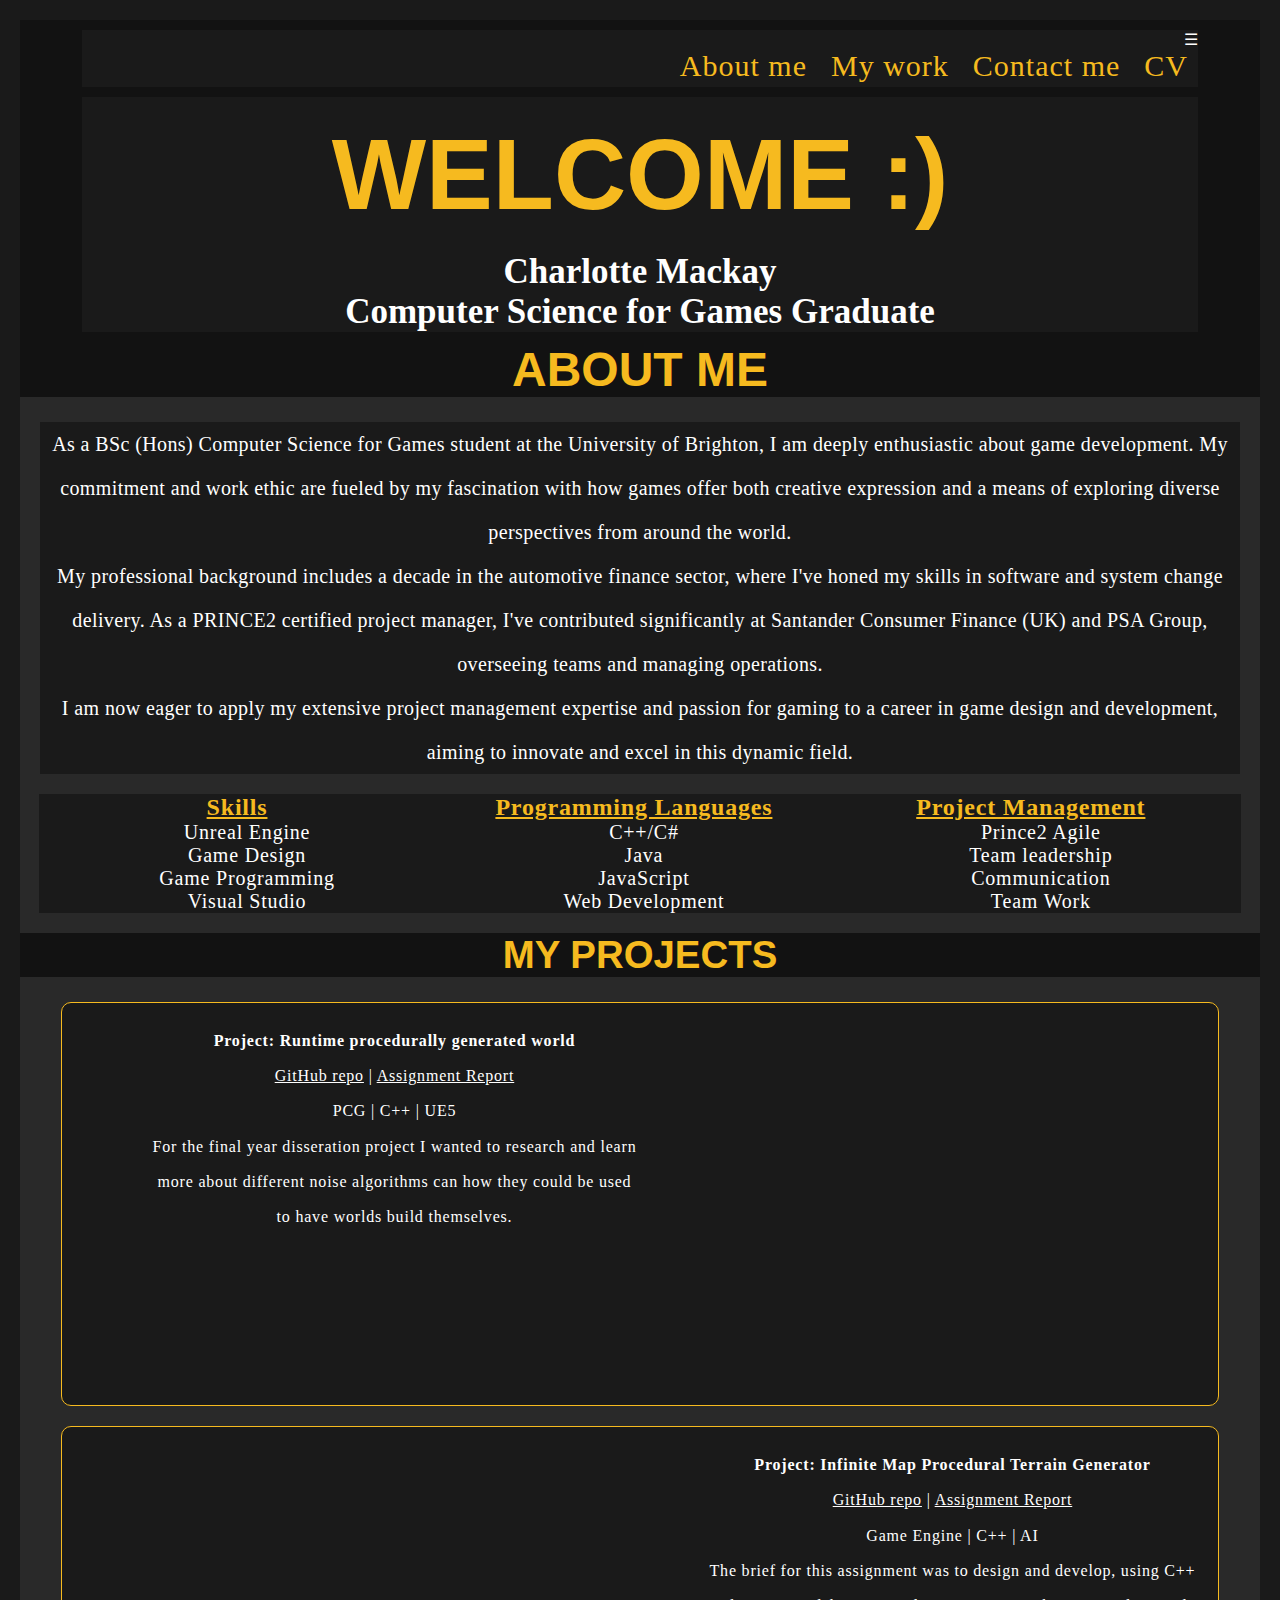
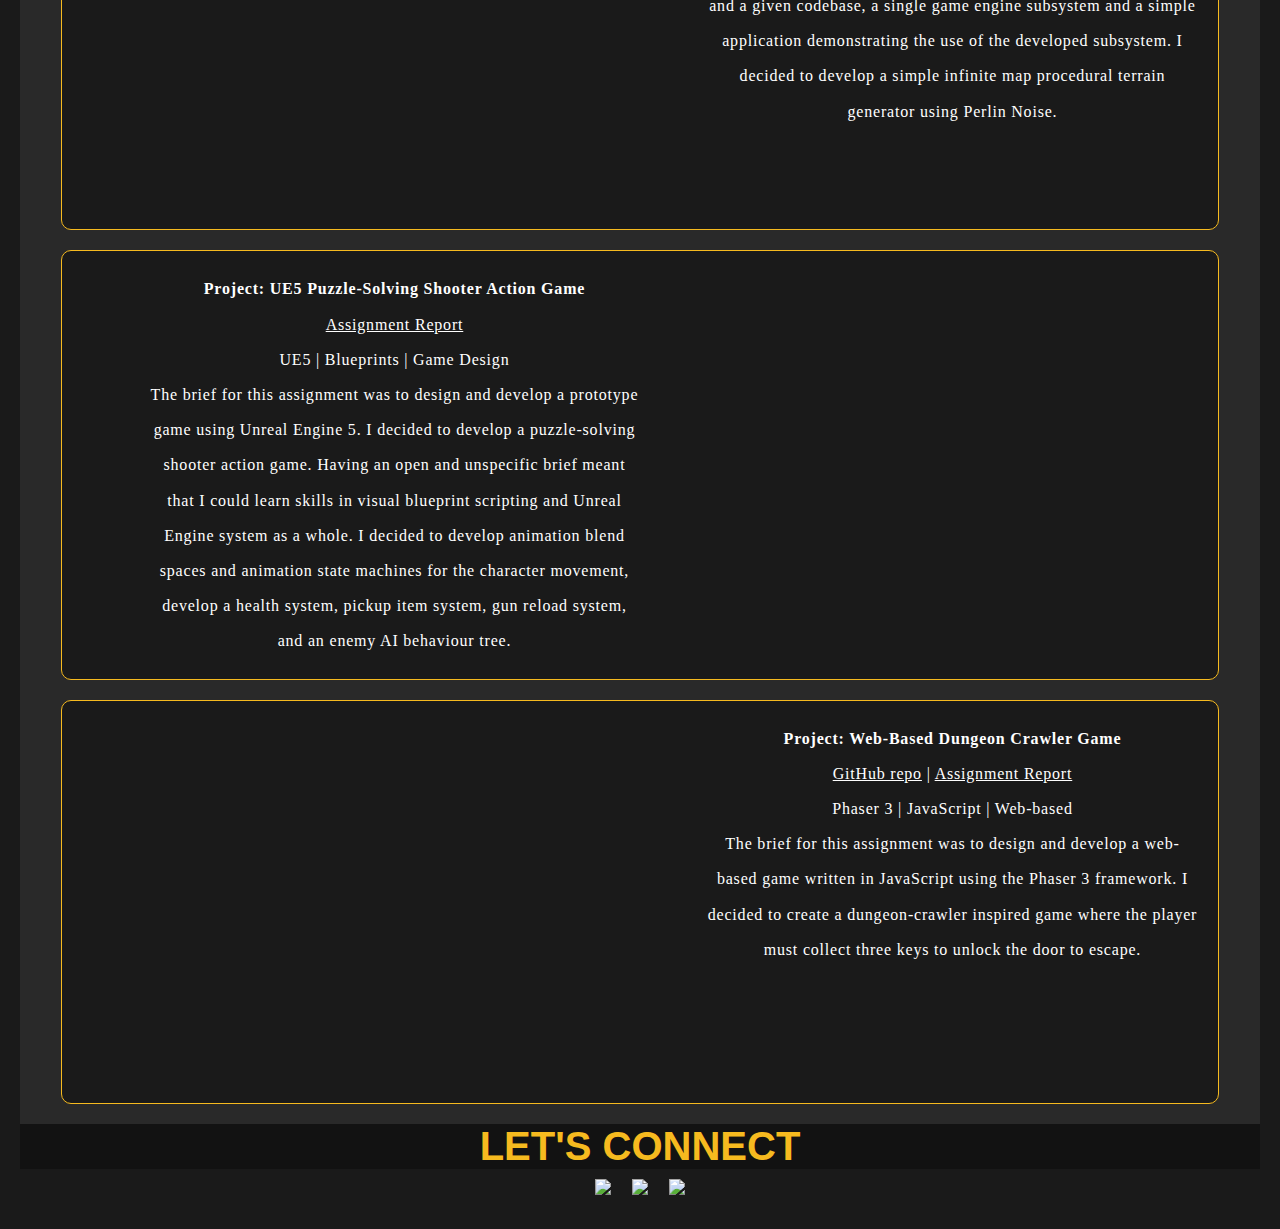
==== index.html @ 86b60d91 "Updated file paths" ====
<!DOCTYPE html>
<html lang="en">
<head>
    <meta charset="UTF-8">
    <link rel="stylesheet" type="text/css" href="style.css">
    <meta http-equiv="X-UA-Compatible" content="IE=edge">
    <meta name="viewport" content="width=device-width, initial-scale=1.0">
    <title>Charlotte Mackay - Game Developer Portfolio</title>
    <link rel="stylesheet" href="https://cdnjs.cloudflare.com/ajax/libs/aos/2.3.4/aos.css">
</head>
<body>
    <div class="container">
        <header>
        
            <nav>
                <div class="menu-toggle">
                    <span>&#9776;</span>
                </div>
                <ul>
                    <li><a href="#about-me">About me</a></li>
                    <li><a href="#my-projects">My work</a></li>
                    <li><a href="#contact-section">Contact me</a></li>
                    <li><a href="Docs/Charlotte Mackay FT.pdf" target="_blank">CV</a></li>

                </ul>
            </nav>
            

            <div class="strapline-container" data-aos="fade-up">
                <h1 class="main-strapline">Welcome :)</h1>
                <h2 class="second-strapline">Charlotte Mackay</h2>
                <h2 class="second-strapline">Computer Science for Games Graduate</h2>
            </div>
        </header>

        <main>
            <!-- Section One -->
            <section id="about-me" class="section-one" data-aos="fade-up">
                <h3 class="section1-title">About me</h3>
                <div class="bio">
                    <p>
                        As a BSc (Hons) Computer Science for Games student at the University of Brighton, I am deeply enthusiastic about game development. My commitment and work ethic are fueled by my fascination with how games offer both creative expression and a means of exploring diverse perspectives from around the world.
                    </p>
                    <p>
                        My professional background includes a decade in the automotive finance sector, where I've honed my skills in software and system change delivery. As a PRINCE2 certified project manager, I've contributed significantly at Santander Consumer Finance (UK) and PSA Group, overseeing teams and managing operations.
                    </p>
                    <p>
                        I am now eager to apply my extensive project management expertise and passion for gaming to a career in game design and development, aiming to innovate and excel in this dynamic field.
                    </p>
                </div>

                <div class="first-container">
                    <div class="left-box">
                        <h3>Skills</h3>
                        <ul>
                            <li>Unreal Engine</li>
                            <li>Game Design</li>
                            <li>Game Programming</li>
                            <li>Visual Studio</li>
                        </ul>
                    </div>
                    <div class="middle-box">
                        <h3>Programming Languages</h3>
                        <ul>
                            <li>C++/C#</li>
                            <li>Java</li>
                            <li>JavaScript</li>
                            <li>Web Development</li>
                        </ul>
                    </div>
                    <div class="right-box">
                        <h3>Project Management</h3>
                        <ul>
                            <li>Prince2 Agile</li>
                            <li>Team leadership</li>
                            <li>Communication</li>
                            <li>Team Work</li>
                        </ul>
                    </div>
                </div>
            </section>

            <!-- Section Two -->
            <section id="my-projects" class="section-two" data-aos="fade-up">
                <h3 class="section2-title">My Projects</h3>

                <div class="container-1">
                    <div class="left-box-pro" data-aos="fade-right">
                        <p>
                            <strong>Project: Runtime procedurally generated world</strong><br>
                            <a href="https://github.com/CharlotteM7/CI601Project" target="_blank">GitHub repo</a> |
                            <a href="https://drive.google.com/file/d/1sfrMn-lDjhmAu4XOi3RuC-xFOFLyRIid/view?usp=sharing" target="_blank">Assignment Report</a>
                        </p>
                        <p> PCG | C++ | UE5</p>
                        <p> For the final year disseration project I wanted to research and learn more about different noise algorithms can how they could be 
                            used to have worlds build themselves. </p>
                        
                    </div>
                    <div class="right-box-pro" data-aos="fade-left">
                        <iframe width="600" height="350"src="https://www.youtube.com/embed/6OUKWoppJMU" frameborder="0"></iframe>
                    </div>
                </div>

                <div class="container-2">
                    <div class="left-box-pro" data-aos="fade-right">
                        <iframe width="600" height="350" src="https://www.youtube.com/embed/BHuCU1LuryE" frameborder="0"></iframe>
                    </div>
                    <div class="right-box-pro" data-aos="fade-left">
                        <p>
                            <strong>Project: Infinite Map Procedural Terrain Generator</strong><br>
                            <a href="https://github.com/CharlotteM7/xcube2d" target="_blank">GitHub repo</a> |
                            <a href="https://drive.google.com/file/d/1u06vtkEo_khp6cDXHvFQEvv1bRonotUG/view?usp=sharing" target="_blank">Assignment Report</a>
                        </p>
                        <p> Game Engine | C++ | AI</p>
                        <p>
                            The brief for this assignment was to design and develop, using C++ and a given codebase, a single game engine subsystem and a simple application demonstrating the use of the developed subsystem. I decided to develop a simple infinite map procedural terrain generator using Perlin Noise.
                        </p>
                        
                    </div>
                </div>

                <div class="container-3">
                    <div class="left-box-pro" data-aos="fade-right">
                        <p>
                            <strong>Project: UE5 Puzzle-Solving Shooter Action Game</strong><br>
                            <a href="https://drive.google.com/file/d/11Hs2zcEDq3pt4_otLtUZRnBJic-jwfBR/view?usp=sharing" target="_blank">Assignment Report</a>
                        </p>
                        <p>UE5 | Blueprints | Game Design</p>
                        <p>
                            The brief for this assignment was to design and develop a prototype game using Unreal Engine 5. I decided to develop a puzzle-solving shooter action game. Having an open and unspecific brief meant that I could learn skills in visual blueprint scripting and Unreal Engine system as a whole. I decided to develop animation blend spaces and animation state machines for the character movement, develop a health system, pickup item system, gun reload system, and an enemy AI behaviour tree.
                        </p>
                        
                    </div>
                    <div class="right-box-pro" data-aos="fade-left">
                        <iframe width="600" height="350" src="https://www.youtube.com/embed/iPR5E-m3djA" frameborder="0"></iframe>
                    </div>
                </div>

                <div class="container-4">
                    <div class="left-box-pro" data-aos="fade-right">
                        <iframe width="600" height="350" src="https://www.youtube.com/embed/gT_P-MYPPyo" frameborder="0"></iframe>
                    </div>
                    <div class="right-box-pro" data-aos="fade-left">
                        <p>
                            <strong>Project: Web-Based Dungeon Crawler Game</strong><br>
                            <a href="https://github.com/CharlotteM7/CI587-PhaserGame" target="_blank">GitHub repo</a> |
                            <a href="https://drive.google.com/file/d/1MnGsq_l9KRzV92pOFVi-_bRwuqJ6jhH3/view?usp=sharing" target="_blank">Assignment Report</a>
                        </p>
                        <p> Phaser 3 | JavaScript | Web-based</p>
                        <p>
                            The brief for this assignment was to design and develop a web-based game written in JavaScript using the Phaser 3 framework. I decided to create a dungeon-crawler inspired game where the player must collect three keys to unlock the door to escape.
                        </p>
                        
                    </div>
                </div>
            </section>
        </main>

        <footer id="contact-section" class="contact-section">
            <h3 class="Contact-title">Let's connect</h3>
            <div class="social-media-div">
                <div class="social-media-icon">
                    <a href="mailto:charlottemackay7@gmail.com"><img src="https://img.icons8.com/dotty/80/000000/email-sign.png"/></a>
                </div>
                <div class="social-media-icon">
                    <a href="https://github.com/CharlotteM7" target="_blank"><img src="https://img.icons8.com/dotty/80/000000/github.png"/></a>
                </div>
                <div class="social-media-icon">
                    <a href="https://www.linkedin.com/in/charlotte-mackay/" target="_blank"><img src="https://img.icons8.com/dotty/80/000000/linkedin.png"/></a>
                </div>
            </div>
        </footer>

        <script src="https://cdnjs.cloudflare.com/ajax/libs/aos/2.3.4/aos.js"></script>
        <script src="script.js"></script>
    </div>
</body>
</html>
---- style.css ----
/* General Styling */
* {
  margin: 0px;
  padding: 0px;
  max-width: 100%;
  overflow-x: hidden;
  scroll-behavior: smooth;
  background-color: #1a1a1a;
  color: #ffffff; /* White text color */
  font-family: "Vesper Libre", serif;
}

body {
  background-color: #1a1a1a;
  color: #ffffff;
  font-family: "Vesper Libre", serif;
  padding: 20px; /* Add padding around the edges */
  display: flex;
  justify-content: center;
}

.container {
  max-width: 1600px;
  margin: 0 auto;
}
/* Header section */
header {
  width: 100vw;
  height: auto;
  background-color: #121212;
}

nav {
  width: 90%;
  margin: 10px auto;
  text-align: right;
}

nav ul li {
  display: inline-block;
}

nav ul li a {
  text-decoration: none;
  color: #F6BA1F;
  font-size: 30px;
  margin: 0px 10px;
  letter-spacing: 1px;
}

nav ul li a:hover {
  text-decoration: underline;
  transition: color 0.3s ease;
  color: #f6ba1f;
}


/* Strapline section */
.strapline-container {
  width: 90%;
  height: auto;
  margin: 10px auto;
  text-align: center;
}

.main-strapline {
  color: #f6ba1f;
  font-size: 100px;
  text-transform: uppercase;
  margin: 20px 0px;
  font-family: "Poppins", sans-serif;
}

.second-strapline {
  color: #ffffff;
  font-size: 35px;
}

.section1-title {
  text-align: center;
  font-family: "Poppins", sans-serif;
  text-transform: uppercase;
  font-size: 240%;
  margin-bottom: 25px;
  background-color: #121212;
  color: #f6ba1f;
}

/* Bio section */
.section-one {
  width: 100vw;
  height: auto;
  font-size: 20px;
  background-color: #292929; /* Dark bio section background color */
  color: #ffffff; /* White text color */
}

.first-container {
  width: 97%;
  margin: 20px auto;
  display: flex;
  flex-direction: row;
  height: auto;
}

.bio {
  text-align: center;
  font-weight: normal;
  line-height: 220%;
  letter-spacing: 0.4px;
  margin: 20px;
  height: auto;
}

.left-box, .middle-box, .right-box {
  width: 31%; 
  margin: 0 1%; 
  text-align: center;
  font-weight: normal;
  letter-spacing: 0.8px;
  box-sizing: border-box; 
}

.left-box h3,
.middle-box h3,
.right-box h3 {
  text-decoration: underline;
  font-weight: bold;
  color: #F6BA1F;
  font-size: larger;
}

.left-box ul,
.middle-box ul,
.right-box ul {
  list-style-type: disc;
  margin-left: 1em;
  line-height: normal; 
}

/* Projects section */
.section-two {
  width: 100vw;
  height: auto;
  background-color: #292929; /* Dark bio section background color */
  color: #ffffff; /* White text color */
}

.section2-title {
  text-align: center;
  font-family: "Poppins", sans-serif;
  text-transform: uppercase;
  font-size: 240%;
  margin-bottom: 25px;
  background-color: #121212;
  color: #f6ba1f;
}

.section2-intro {
  text-align: center;
  font-weight: normal;
  line-height: 120%;
  letter-spacing: 0.8px;
  margin: 20px;
}

.container-1,
.container-2,
.container-3,
.container-4 {
  width: 90%;
  margin: 20px auto;
  display: flex;
  flex-direction: row;
  padding: 20px; 
  border: 1px solid #f6ba1f;
  border-radius: 10px; 
  background-color: #1a1a1a; 
}

.left-box-pro {
  width: 45%;
  margin-left: 6%;
  text-align: center;
  line-height: 220%;
  font-weight: normal;
  letter-spacing: 0.8px;
}

.right-box-pro {
  width: 45%;
  margin-left: 6%;
  text-align: center;
  line-height: 220%;
  font-weight: normal;
  letter-spacing: 0.8px;
}

/* Contact section */
.contact-section {
  height: auto;
  width: 100vw;
  text-align: center;
  justify-content: center;
}

.Contact-title {
  font-family: "Poppins", sans-serif;
  text-transform: uppercase;
  font-size: 250%;
  background-color: #121212;
  color: #f6ba1f;
}

.social-media-div {
  display: flex;
  flex-direction: row;
  justify-content: center;
  text-align: center;
  width: 40vw;
  margin: 10px auto;
}

.social-media-icon {
  margin: 0 10.5px;
}

@media screen and (max-width: 600px) {
  header {
      height: 40vh;
  }
  
  h1 {
      display: none;
  }
}

@media screen and (max-width: 950px) {   
  h3.second-strapline {
      display: none;
  }
}

@media screen and (max-width: 768px) {
  nav ul {
      display: none;
      flex-direction: column;
      width: 100%;
      text-align: center;
  }
  nav ul.active {
      display: flex;
  }
  .menu-toggle {
      display: block;
  }
  .container-1, .container-2, .container-3, .container-4 {
      flex-direction: column;
      align-items: center;
  }
  .left-box-pro, .right-box-pro {
      width: 100%;
      margin: 10px 0;
  }
}
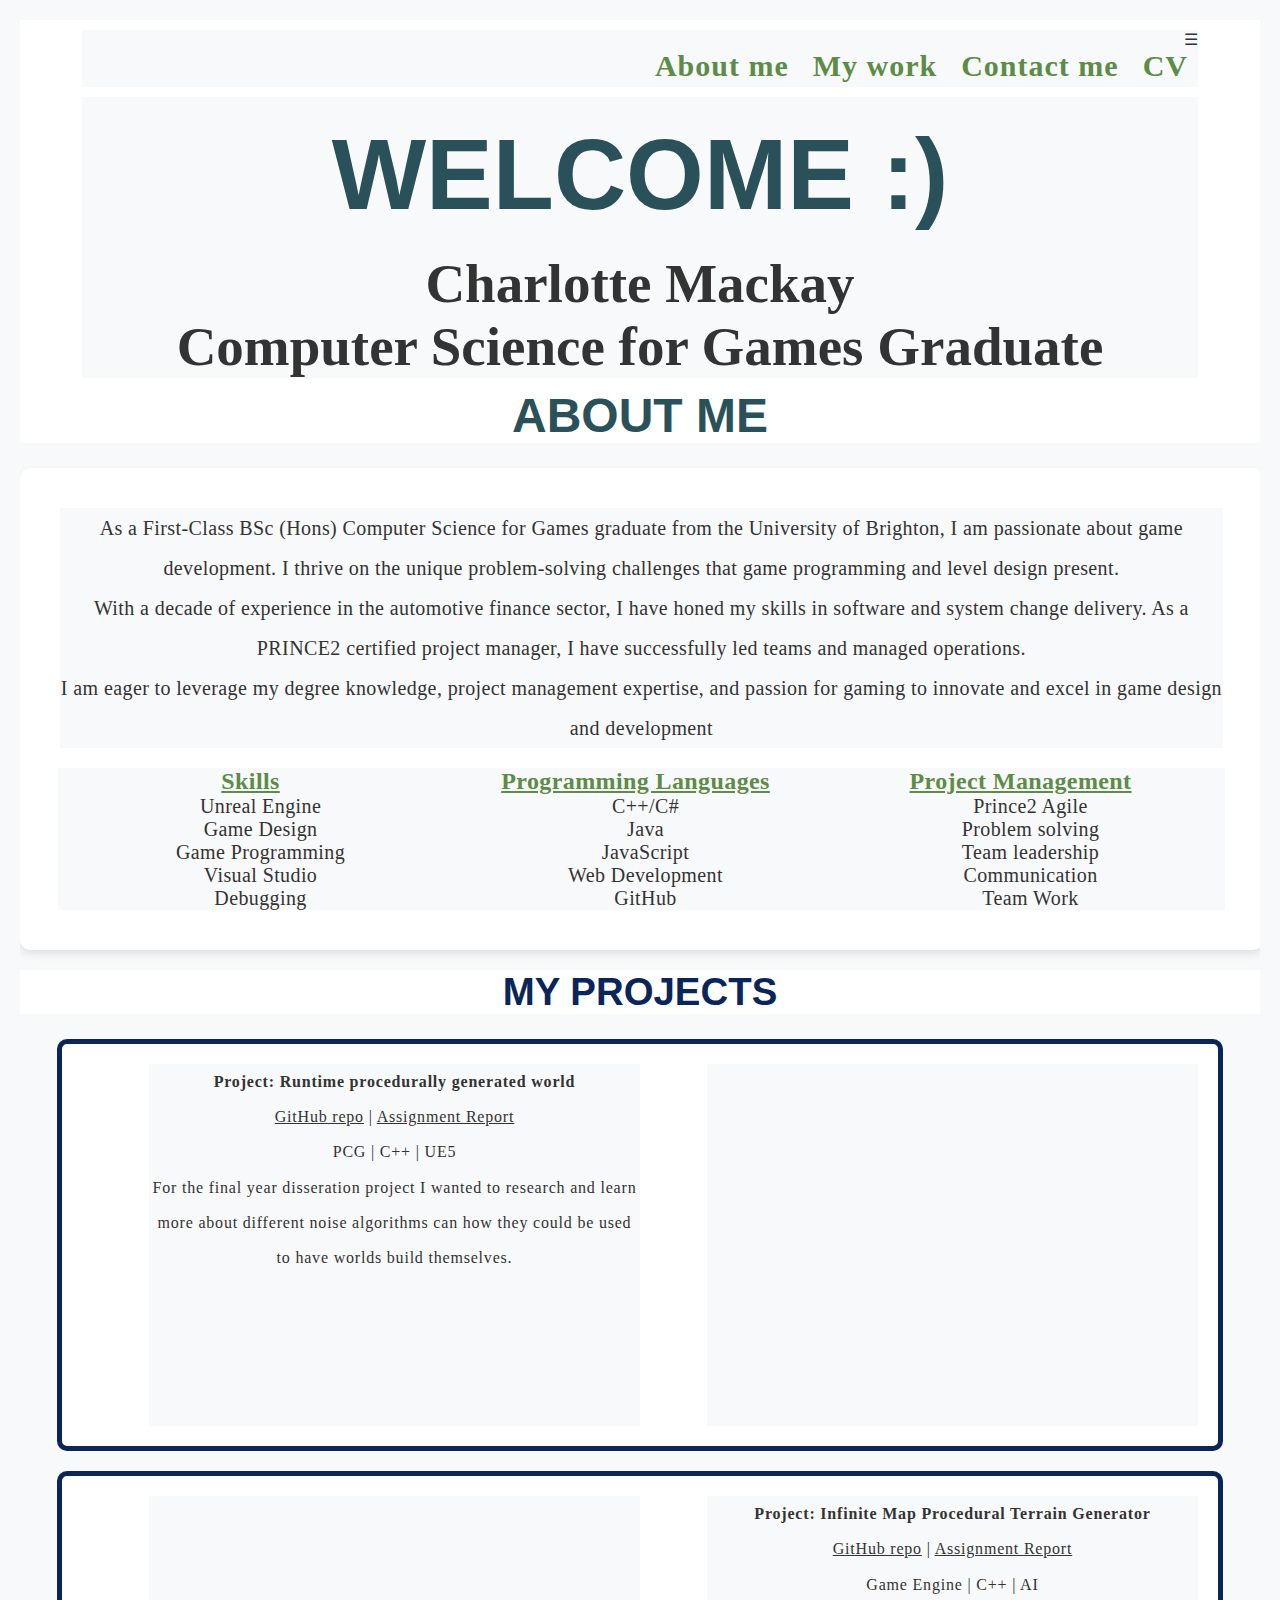
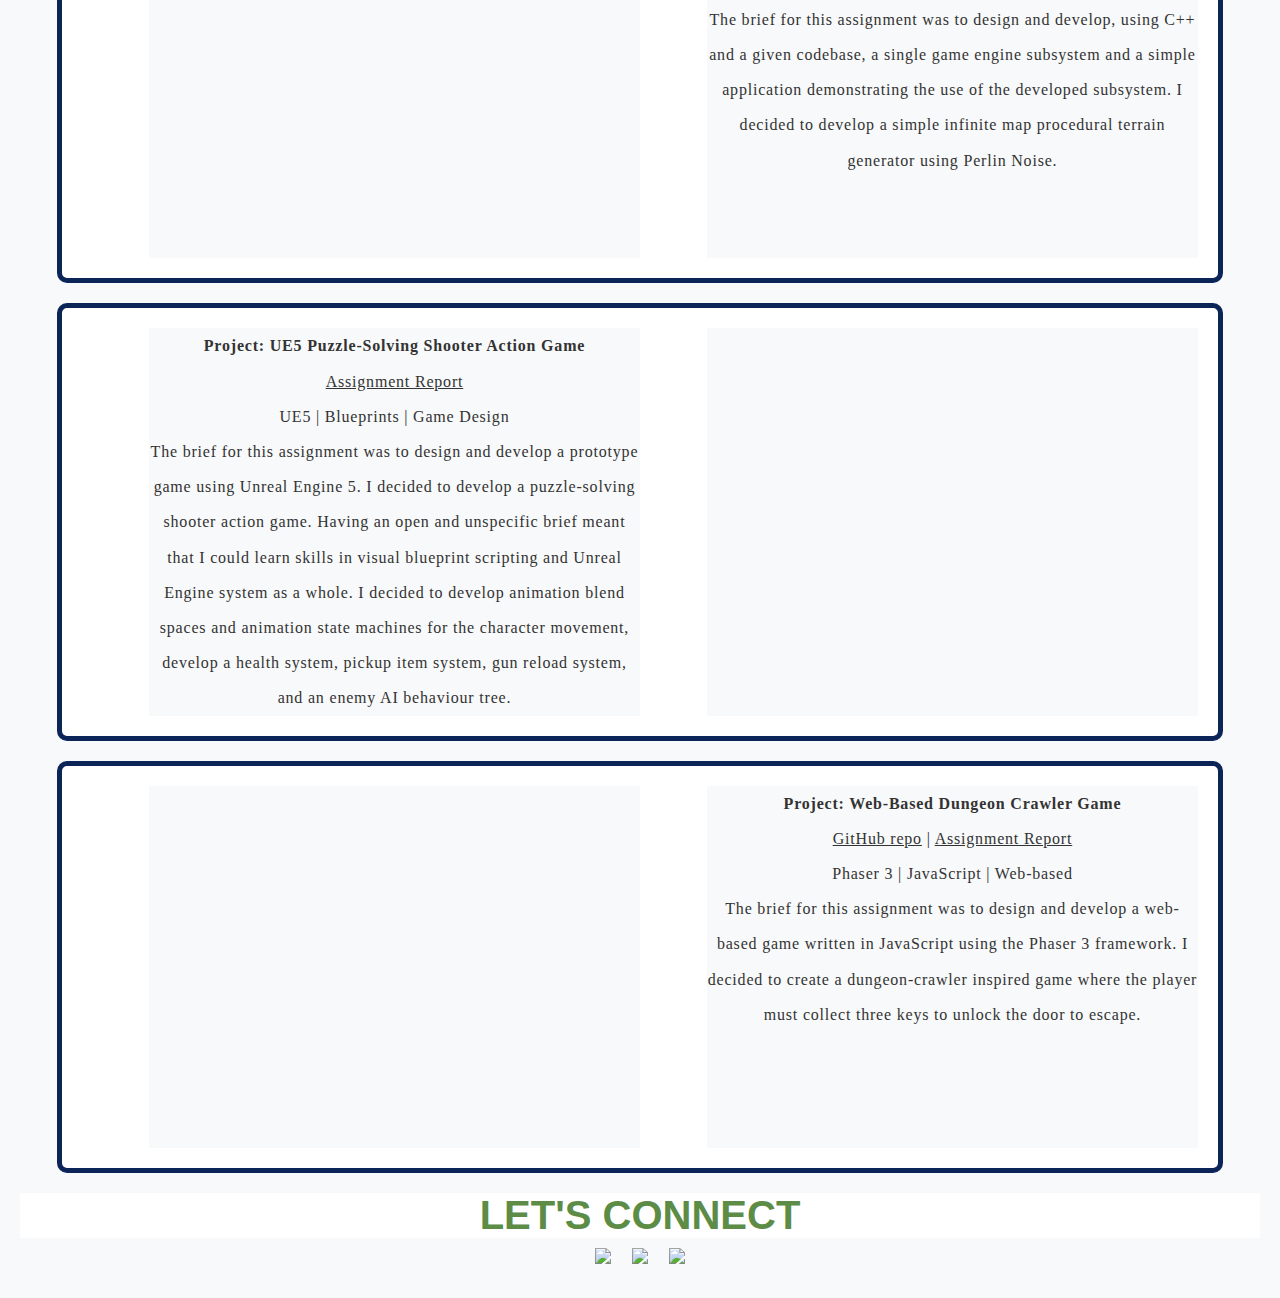
==== commit 9499e8ed: "Style/colour changes" ====
--- a/index.html
+++ b/index.html
@@ -20,7 +20,7 @@
                     <li><a href="#about-me">About me</a></li>
                     <li><a href="#my-projects">My work</a></li>
                     <li><a href="#contact-section">Contact me</a></li>
-                    <li><a href="Docs/Charlotte Mackay FT.pdf" target="_blank">CV</a></li>
+                    <li><a href="Portfolio/Docs/Charlotte Mackay FT.pdf" target="_blank">CV</a></li>
 
                 </ul>
             </nav>
@@ -37,15 +37,16 @@
             <!-- Section One -->
             <section id="about-me" class="section-one" data-aos="fade-up">
                 <h3 class="section1-title">About me</h3>
+                <div class = "bio-container"> 
                 <div class="bio">
                     <p>
-                        As a BSc (Hons) Computer Science for Games student at the University of Brighton, I am deeply enthusiastic about game development. My commitment and work ethic are fueled by my fascination with how games offer both creative expression and a means of exploring diverse perspectives from around the world.
+                        As a First-Class BSc (Hons) Computer Science for Games graduate from the University of Brighton, I am passionate about game development. I thrive on the unique problem-solving challenges that game programming and level design present.
                     </p>
                     <p>
-                        My professional background includes a decade in the automotive finance sector, where I've honed my skills in software and system change delivery. As a PRINCE2 certified project manager, I've contributed significantly at Santander Consumer Finance (UK) and PSA Group, overseeing teams and managing operations.
+                        With a decade of experience in the automotive finance sector, I have honed my skills in software and system change delivery. As a PRINCE2 certified project manager, I have successfully led teams and managed operations.
                     </p>
                     <p>
-                        I am now eager to apply my extensive project management expertise and passion for gaming to a career in game design and development, aiming to innovate and excel in this dynamic field.
+                        I am eager to leverage my degree knowledge, project management expertise, and passion for gaming to innovate and excel in game design and development
                     </p>
                 </div>
 
@@ -57,6 +58,7 @@
                             <li>Game Design</li>
                             <li>Game Programming</li>
                             <li>Visual Studio</li>
+                            <li>Debugging</li>
                         </ul>
                     </div>
                     <div class="middle-box">
@@ -66,18 +68,22 @@
                             <li>Java</li>
                             <li>JavaScript</li>
                             <li>Web Development</li>
+                            <li>GitHub</li>
                         </ul>
                     </div>
                     <div class="right-box">
                         <h3>Project Management</h3>
                         <ul>
                             <li>Prince2 Agile</li>
+                            <li>Problem solving</li>
                             <li>Team leadership</li>
                             <li>Communication</li>
                             <li>Team Work</li>
+
                         </ul>
                     </div>
                 </div>
+            </div>
             </section>
 
             <!-- Section Two -->
--- a/style.css
+++ b/style.css
@@ -5,16 +5,16 @@
   max-width: 100%;
   overflow-x: hidden;
   scroll-behavior: smooth;
-  background-color: #1a1a1a;
-  color: #ffffff; /* White text color */
+  background-color: #f8f9fa; 
+  color: #333; 
   font-family: "Vesper Libre", serif;
 }
 
 body {
-  background-color: #1a1a1a;
-  color: #ffffff;
+  background-color: #f8f9fa;
+  color: #333;
   font-family: "Vesper Libre", serif;
-  padding: 20px; /* Add padding around the edges */
+  padding: 20px; 
   display: flex;
   justify-content: center;
 }
@@ -23,11 +23,12 @@
   max-width: 1600px;
   margin: 0 auto;
 }
+
 /* Header section */
 header {
   width: 100vw;
   height: auto;
-  background-color: #121212;
+  background-color: #ffffff;
 }
 
 nav {
@@ -42,8 +43,9 @@
 
 nav ul li a {
   text-decoration: none;
-  color: #F6BA1F;
+  color: #5C8C46; 
   font-size: 30px;
+  font-weight: bold;
   margin: 0px 10px;
   letter-spacing: 1px;
 }
@@ -51,9 +53,8 @@
 nav ul li a:hover {
   text-decoration: underline;
   transition: color 0.3s ease;
-  color: #f6ba1f;
-}
-
+  color: #2A5159;
+}
 
 /* Strapline section */
 .strapline-container {
@@ -64,7 +65,7 @@
 }
 
 .main-strapline {
-  color: #f6ba1f;
+  color: #2A5159; 
   font-size: 100px;
   text-transform: uppercase;
   margin: 20px 0px;
@@ -72,8 +73,8 @@
 }
 
 .second-strapline {
-  color: #ffffff;
-  font-size: 35px;
+  color: #333; 
+  font-size: 55px;
 }
 
 .section1-title {
@@ -82,17 +83,27 @@
   text-transform: uppercase;
   font-size: 240%;
   margin-bottom: 25px;
-  background-color: #121212;
-  color: #f6ba1f;
+  background-color: #ffffff;
+  color: #2A5159; 
 }
 
 /* Bio section */
+
+.bio-container {
+  width: 97%; 
+  margin: 20px auto;
+  padding: 20px;
+  background-color: #ffffff; 
+  box-shadow: 0px 4px 8px rgba(0, 0, 0, 0.1); 
+  border-radius: 10px; 
+}
+
 .section-one {
   width: 100vw;
   height: auto;
   font-size: 20px;
-  background-color: #292929; /* Dark bio section background color */
-  color: #ffffff; /* White text color */
+  background-color: #f8f9fa; 
+  color: #2A2A2A; 
 }
 
 .first-container {
@@ -105,8 +116,8 @@
 
 .bio {
   text-align: center;
-  font-weight: normal;
-  line-height: 220%;
+  font-weight: 545px;
+  line-height: 200%;
   letter-spacing: 0.4px;
   margin: 20px;
   height: auto;
@@ -116,8 +127,8 @@
   width: 31%; 
   margin: 0 1%; 
   text-align: center;
-  font-weight: normal;
-  letter-spacing: 0.8px;
+  font-weight: 500;
+  letter-spacing: 0.4px;
   box-sizing: border-box; 
 }
 
@@ -126,7 +137,7 @@
 .right-box h3 {
   text-decoration: underline;
   font-weight: bold;
-  color: #F6BA1F;
+  color: #5C8C46;
   font-size: larger;
 }
 
@@ -142,8 +153,8 @@
 .section-two {
   width: 100vw;
   height: auto;
-  background-color: #292929; /* Dark bio section background color */
-  color: #ffffff; /* White text color */
+  background-color: #f8f9fa; 
+  color: #2A2A2A; 
 }
 
 .section2-title {
@@ -152,16 +163,9 @@
   text-transform: uppercase;
   font-size: 240%;
   margin-bottom: 25px;
-  background-color: #121212;
-  color: #f6ba1f;
-}
-
-.section2-intro {
-  text-align: center;
-  font-weight: normal;
-  line-height: 120%;
-  letter-spacing: 0.8px;
-  margin: 20px;
+  background-color: #ffffff;
+  color: #0B2559; 
+ 
 }
 
 .container-1,
@@ -173,9 +177,9 @@
   display: flex;
   flex-direction: row;
   padding: 20px; 
-  border: 1px solid #f6ba1f;
+  border: 5px solid #0B2559; 
   border-radius: 10px; 
-  background-color: #1a1a1a; 
+  background-color: #ffffff; 
 }
 
 .left-box-pro {
@@ -208,8 +212,8 @@
   font-family: "Poppins", sans-serif;
   text-transform: uppercase;
   font-size: 250%;
-  background-color: #121212;
-  color: #f6ba1f;
+  background-color: #ffffff;
+  color:#5C8C46;
 }
 
 .social-media-div {
@@ -263,4 +267,3 @@
       margin: 10px 0;
   }
 }
-
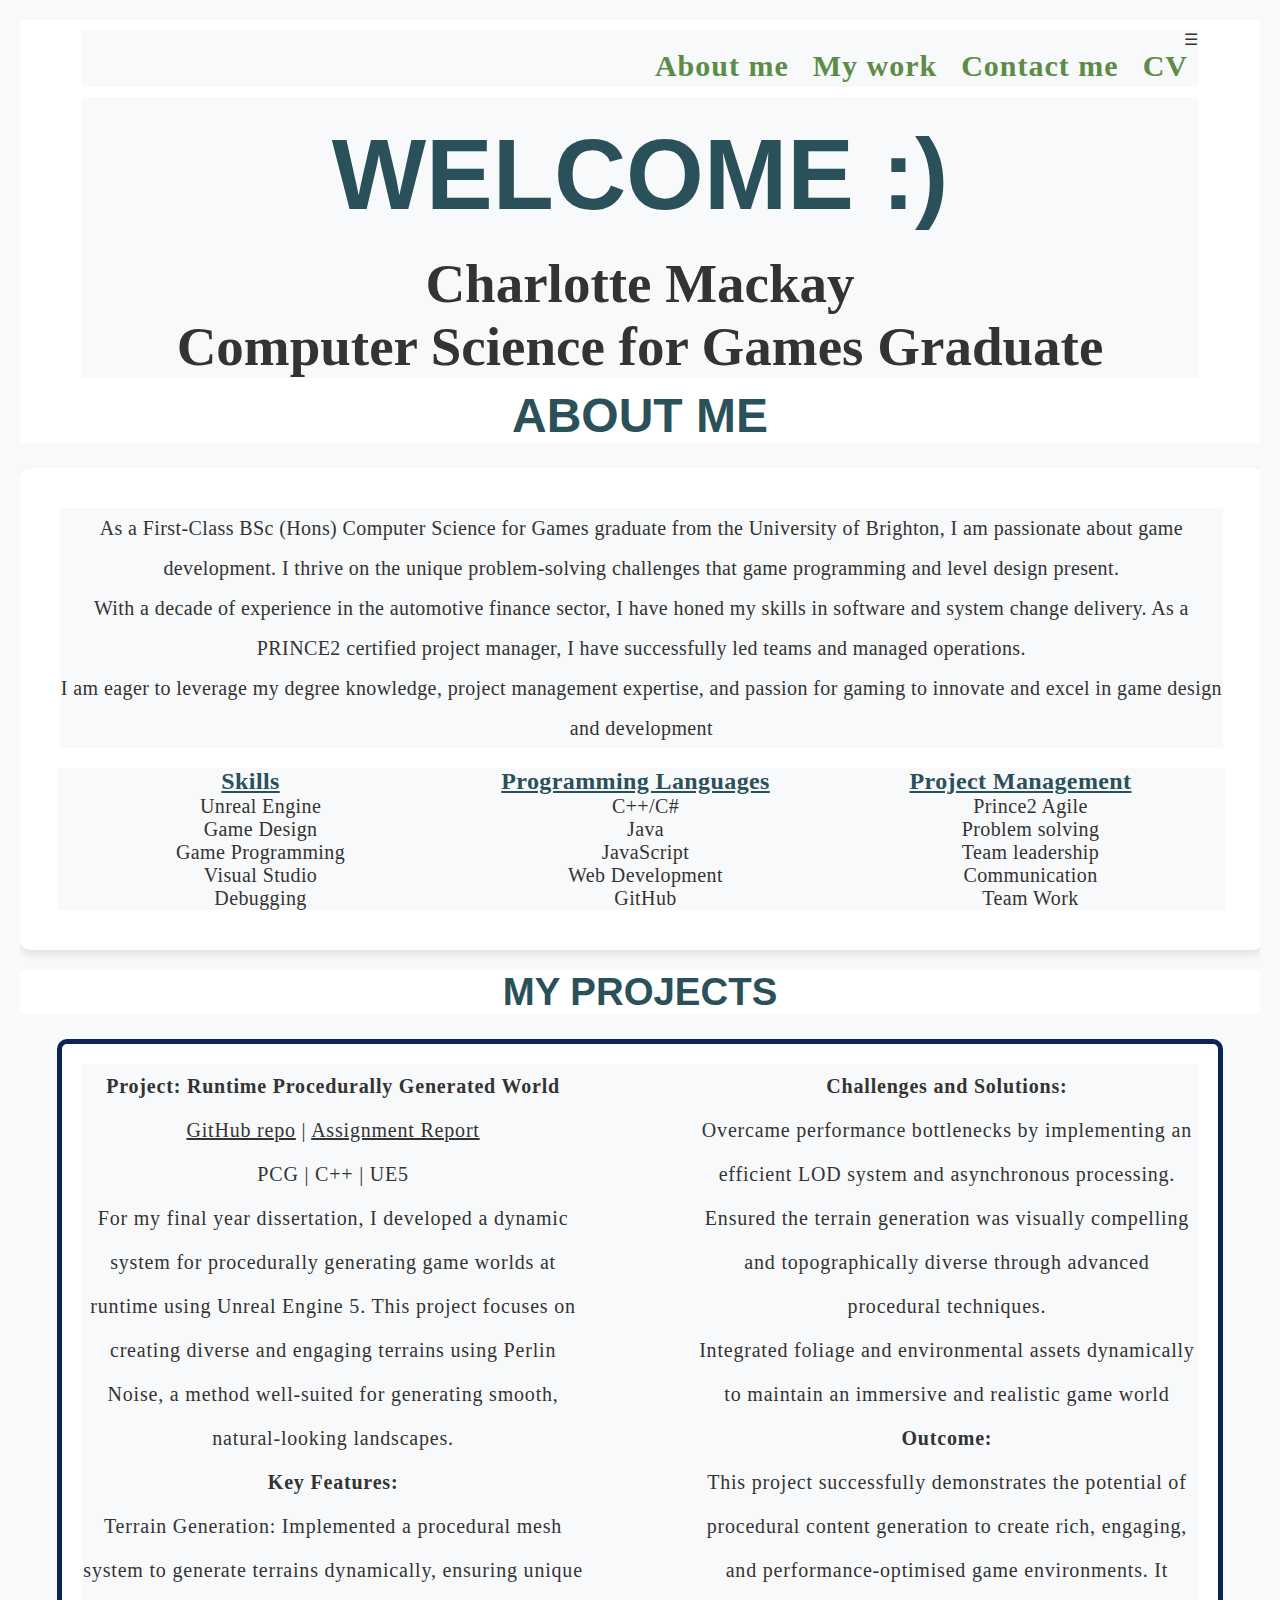
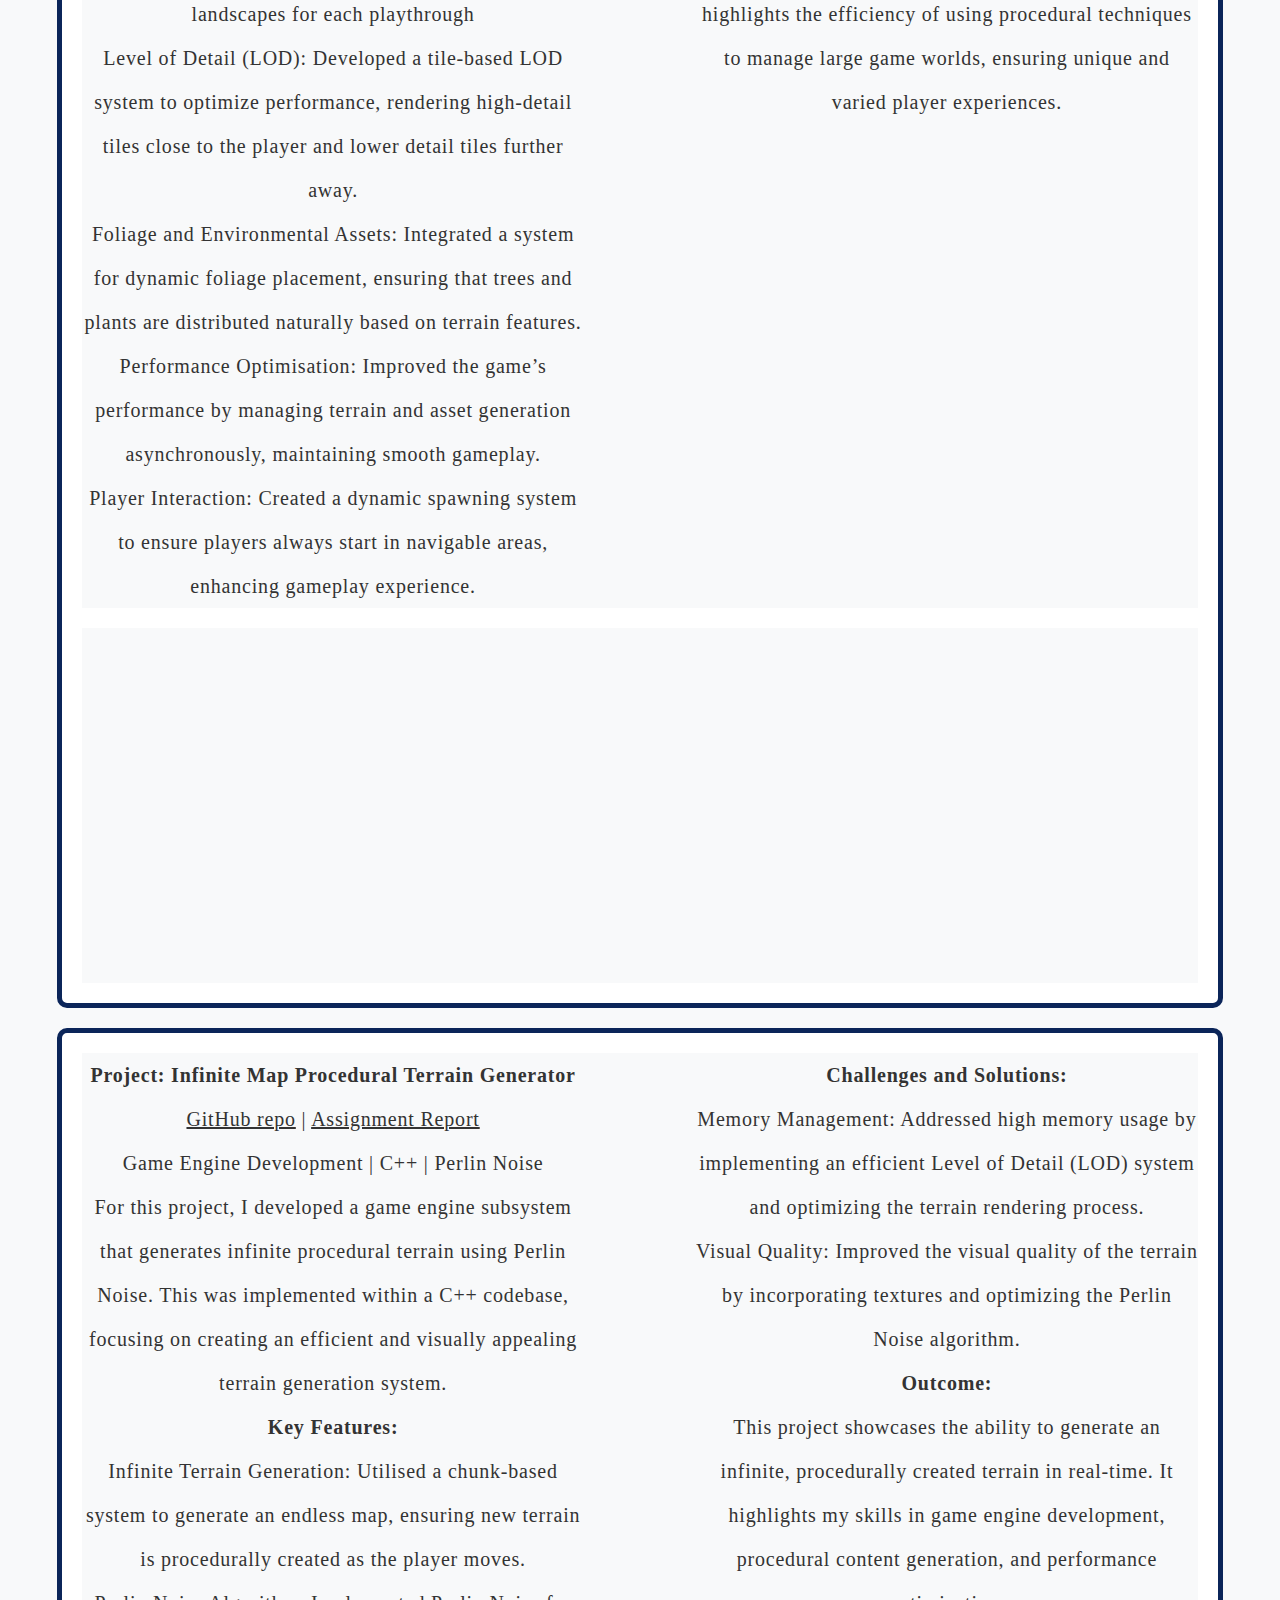
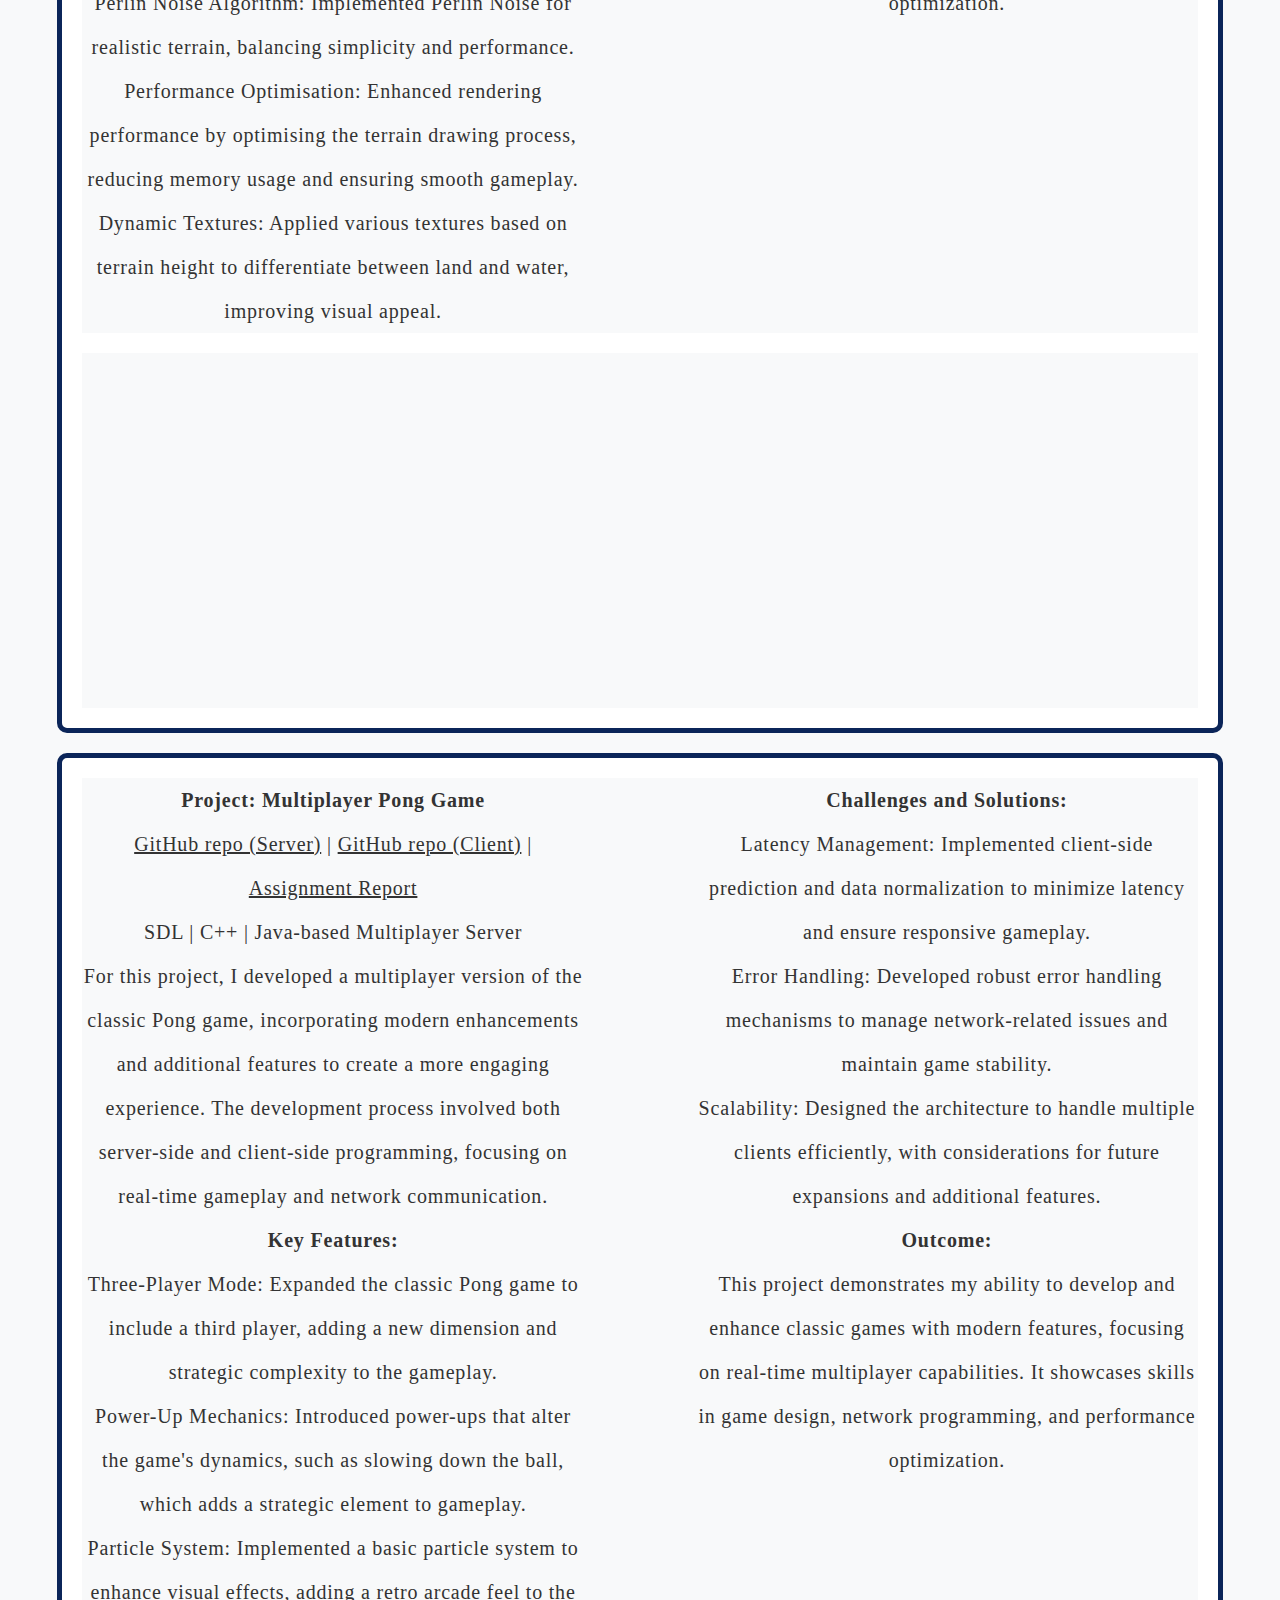
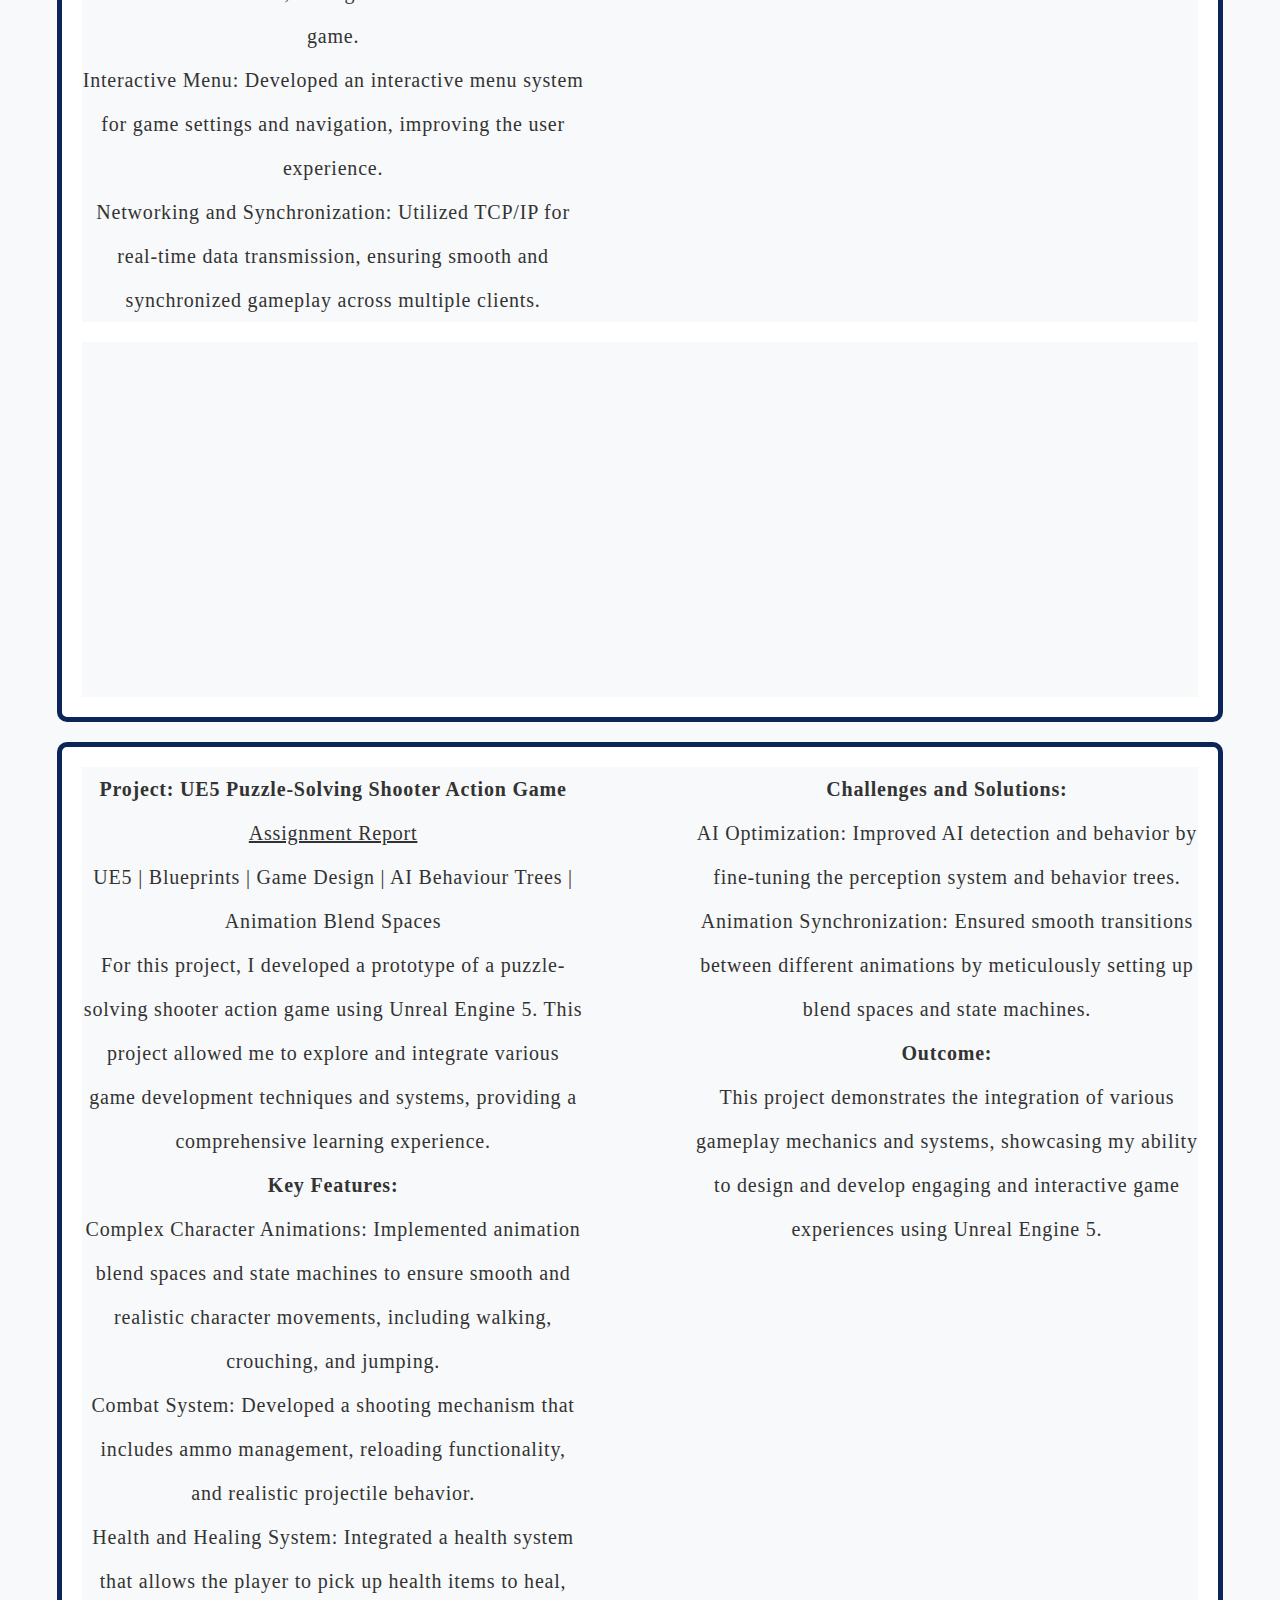
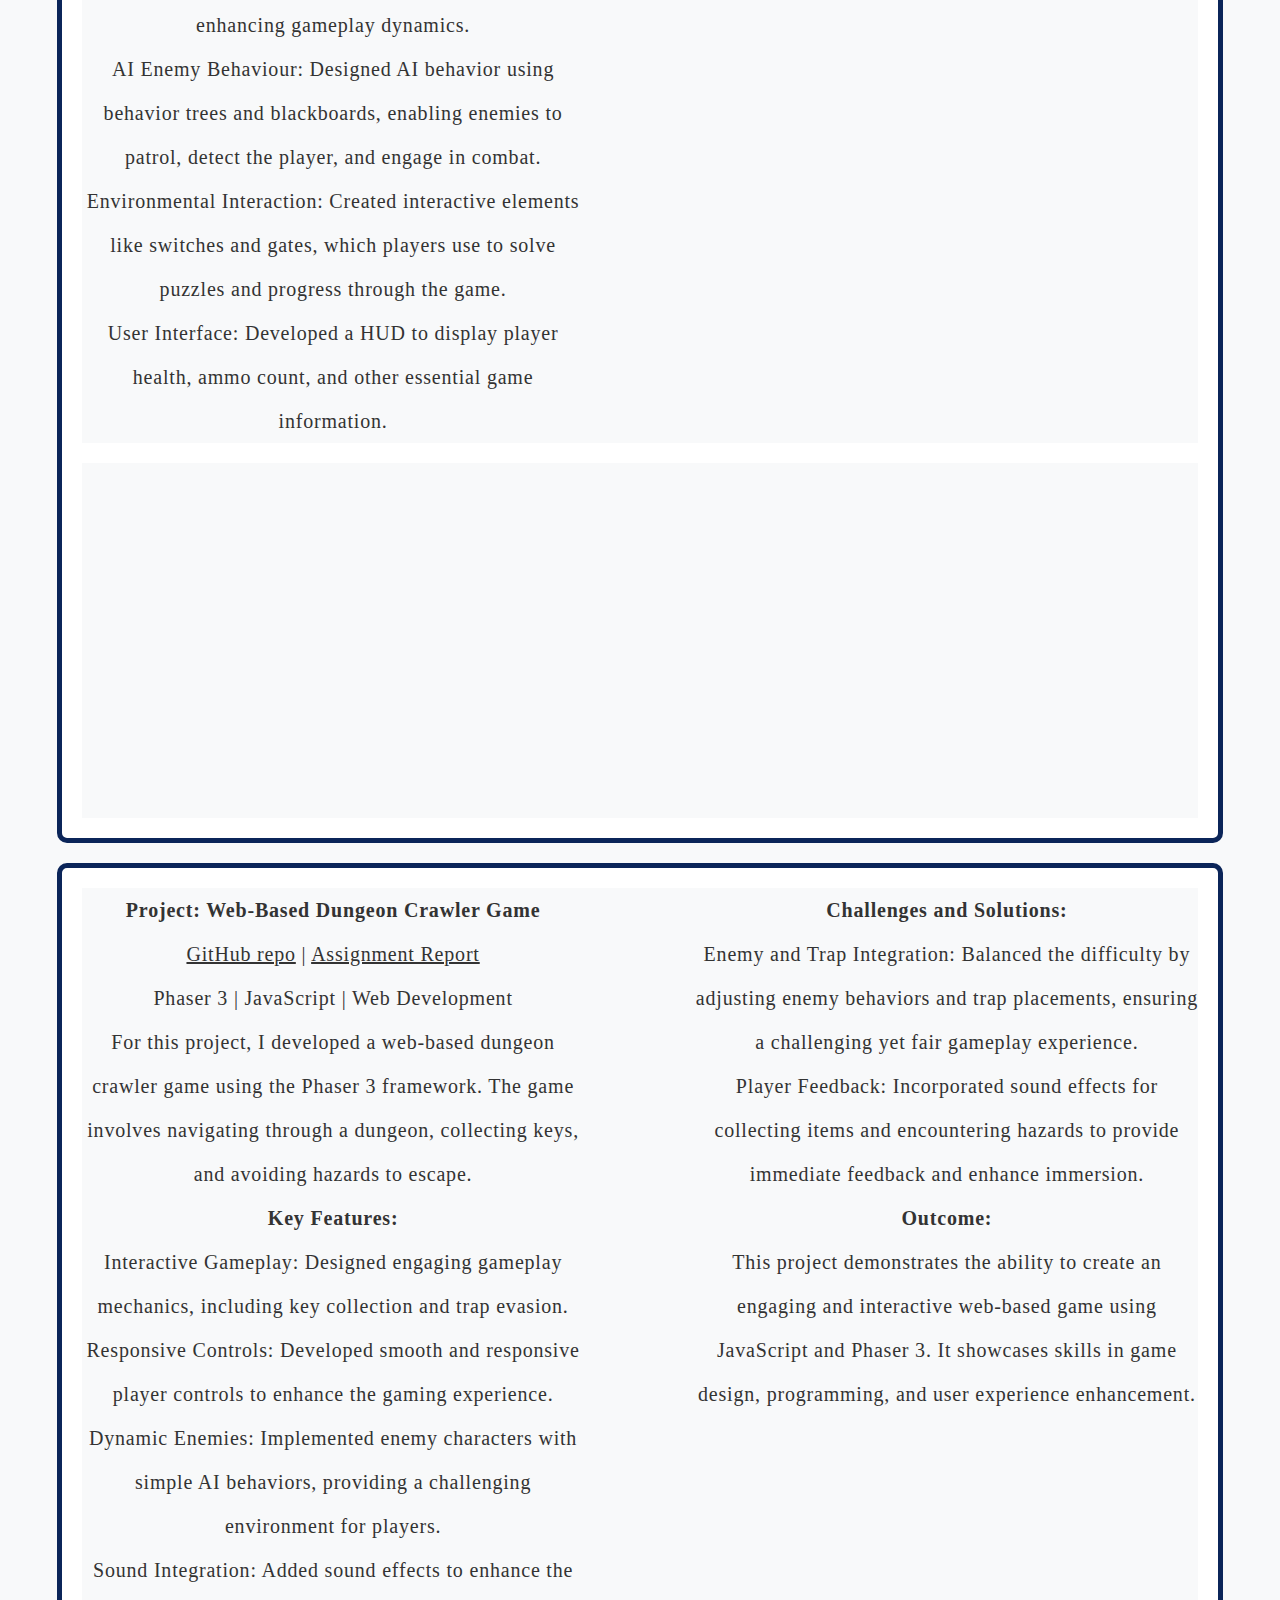
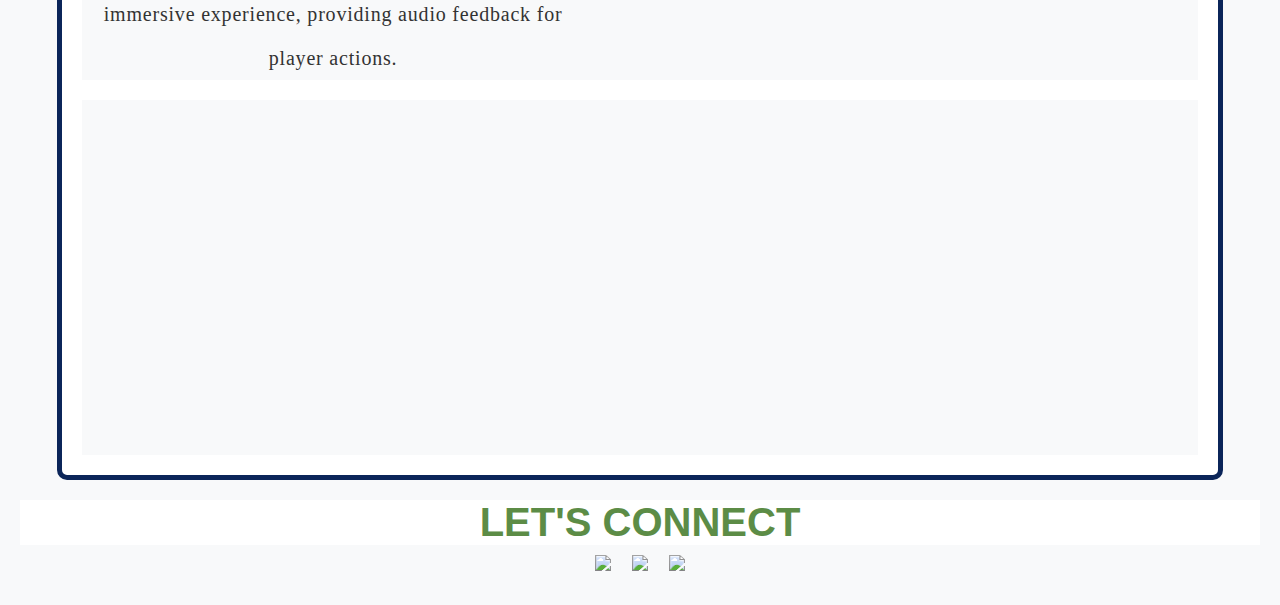
==== commit d3667f91: "project updates" ====
--- a/index.html
+++ b/index.html
@@ -86,80 +86,192 @@
             </div>
             </section>
 
-            <!-- Section Two -->
-            <section id="my-projects" class="section-two" data-aos="fade-up">
-                <h3 class="section2-title">My Projects</h3>
-
-                <div class="container-1">
-                    <div class="left-box-pro" data-aos="fade-right">
-                        <p>
-                            <strong>Project: Runtime procedurally generated world</strong><br>
-                            <a href="https://github.com/CharlotteM7/CI601Project" target="_blank">GitHub repo</a> |
-                            <a href="https://drive.google.com/file/d/1sfrMn-lDjhmAu4XOi3RuC-xFOFLyRIid/view?usp=sharing" target="_blank">Assignment Report</a>
-                        </p>
-                        <p> PCG | C++ | UE5</p>
-                        <p> For the final year disseration project I wanted to research and learn more about different noise algorithms can how they could be 
-                            used to have worlds build themselves. </p>
-                        
-                    </div>
-                    <div class="right-box-pro" data-aos="fade-left">
-                        <iframe width="600" height="350"src="https://www.youtube.com/embed/6OUKWoppJMU" frameborder="0"></iframe>
-                    </div>
-                </div>
-
-                <div class="container-2">
-                    <div class="left-box-pro" data-aos="fade-right">
-                        <iframe width="600" height="350" src="https://www.youtube.com/embed/BHuCU1LuryE" frameborder="0"></iframe>
-                    </div>
-                    <div class="right-box-pro" data-aos="fade-left">
-                        <p>
-                            <strong>Project: Infinite Map Procedural Terrain Generator</strong><br>
-                            <a href="https://github.com/CharlotteM7/xcube2d" target="_blank">GitHub repo</a> |
-                            <a href="https://drive.google.com/file/d/1u06vtkEo_khp6cDXHvFQEvv1bRonotUG/view?usp=sharing" target="_blank">Assignment Report</a>
-                        </p>
-                        <p> Game Engine | C++ | AI</p>
-                        <p>
-                            The brief for this assignment was to design and develop, using C++ and a given codebase, a single game engine subsystem and a simple application demonstrating the use of the developed subsystem. I decided to develop a simple infinite map procedural terrain generator using Perlin Noise.
-                        </p>
-                        
-                    </div>
-                </div>
-
-                <div class="container-3">
-                    <div class="left-box-pro" data-aos="fade-right">
-                        <p>
-                            <strong>Project: UE5 Puzzle-Solving Shooter Action Game</strong><br>
-                            <a href="https://drive.google.com/file/d/11Hs2zcEDq3pt4_otLtUZRnBJic-jwfBR/view?usp=sharing" target="_blank">Assignment Report</a>
-                        </p>
-                        <p>UE5 | Blueprints | Game Design</p>
-                        <p>
-                            The brief for this assignment was to design and develop a prototype game using Unreal Engine 5. I decided to develop a puzzle-solving shooter action game. Having an open and unspecific brief meant that I could learn skills in visual blueprint scripting and Unreal Engine system as a whole. I decided to develop animation blend spaces and animation state machines for the character movement, develop a health system, pickup item system, gun reload system, and an enemy AI behaviour tree.
-                        </p>
-                        
-                    </div>
-                    <div class="right-box-pro" data-aos="fade-left">
-                        <iframe width="600" height="350" src="https://www.youtube.com/embed/iPR5E-m3djA" frameborder="0"></iframe>
-                    </div>
-                </div>
-
-                <div class="container-4">
-                    <div class="left-box-pro" data-aos="fade-right">
-                        <iframe width="600" height="350" src="https://www.youtube.com/embed/gT_P-MYPPyo" frameborder="0"></iframe>
-                    </div>
-                    <div class="right-box-pro" data-aos="fade-left">
-                        <p>
-                            <strong>Project: Web-Based Dungeon Crawler Game</strong><br>
-                            <a href="https://github.com/CharlotteM7/CI587-PhaserGame" target="_blank">GitHub repo</a> |
-                            <a href="https://drive.google.com/file/d/1MnGsq_l9KRzV92pOFVi-_bRwuqJ6jhH3/view?usp=sharing" target="_blank">Assignment Report</a>
-                        </p>
-                        <p> Phaser 3 | JavaScript | Web-based</p>
-                        <p>
-                            The brief for this assignment was to design and develop a web-based game written in JavaScript using the Phaser 3 framework. I decided to create a dungeon-crawler inspired game where the player must collect three keys to unlock the door to escape.
-                        </p>
-                        
-                    </div>
-                </div>
-            </section>
+       <!-- Section Two -->
+<section id="my-projects" class="section-two" data-aos="fade-up">
+    <h3 class="section2-title">My Projects</h3>
+
+<!-- Project 1 -->
+<div class="container-1">
+    <div class="project-content">
+      <div class="left-box-pro" data-aos="fade-right">
+        <p>
+          <strong>Project: Runtime Procedurally Generated World</strong><br>
+          <a href="https://github.com/CharlotteM7/CI601Project" target="_blank">GitHub repo</a> |
+          <a href="https://drive.google.com/file/d/1sfrMn-lDjhmAu4XOi3RuC-xFOFLyRIid/view?usp=sharing" target="_blank">Assignment Report</a>
+        </p>
+        <p> PCG | C++ | UE5</p>
+        <p> For my final year dissertation, I developed a dynamic system for procedurally generating game worlds at runtime using Unreal Engine 5. This project focuses on creating diverse and engaging terrains using Perlin Noise, a method well-suited for generating smooth, natural-looking landscapes. </p>
+        <h4>Key Features:</h4>
+        <ul>
+          <li>Terrain Generation: Implemented a procedural mesh system to generate terrains dynamically, ensuring unique landscapes for each playthrough</li>
+          <li>Level of Detail (LOD): Developed a tile-based LOD system to optimize performance, rendering high-detail tiles close to the player and lower detail tiles further away.</li>
+          <li>Foliage and Environmental Assets: Integrated a system for dynamic foliage placement, ensuring that trees and plants are distributed naturally based on terrain features.</li>
+          <li>Performance Optimisation: Improved the game’s performance by managing terrain and asset generation asynchronously, maintaining smooth gameplay.</li>
+          <li>Player Interaction: Created a dynamic spawning system to ensure players always start in navigable areas, enhancing gameplay experience.</li>
+        </ul>
+      </div>
+      <div class="right-box-pro" data-aos="fade-left">
+        <h4>Challenges and Solutions:</h4>
+        <ul>
+          <li>Overcame performance bottlenecks by implementing an efficient LOD system and asynchronous processing.</li>
+          <li>Ensured the terrain generation was visually compelling and topographically diverse through advanced procedural techniques.</li>
+          <li>Integrated foliage and environmental assets dynamically to maintain an immersive and realistic game world</li>
+        </ul>
+        <h4>Outcome:</h4>
+        <p>This project successfully demonstrates the potential of procedural content generation to create rich, engaging, and performance-optimised game environments. It highlights the efficiency of using procedural techniques to manage large game worlds, ensuring unique and varied player experiences.</p>
+      </div>
+    </div>
+    <div class="bottom-box">
+      <iframe width="600" height="350" src="https://www.youtube.com/embed/6OUKWoppJMU" frameborder="0"></iframe>
+    </div>
+  </div>
+  
+  
+  
+
+    <!-- Project 2 -->
+    <div class="container-2">
+        <div class="project-content">
+        <div class="left-box-pro" data-aos="fade-right">
+            <p>
+                <strong>Project: Infinite Map Procedural Terrain Generator</strong><br>
+                <a href="https://github.com/CharlotteM7/xcube2d" target="_blank">GitHub repo</a> |
+                <a href="https://drive.google.com/file/d/1u06vtkEo_khp6cDXHvFQEvv1bRonotUG/view?usp=sharing" target="_blank">Assignment Report</a>
+            </p>
+            <p> Game Engine Development | C++ | Perlin Noise</p>
+            <p>For this project, I developed a game engine subsystem that generates infinite procedural terrain using Perlin Noise. This was implemented within a C++ codebase, focusing on creating an efficient and visually appealing terrain generation system.</p>
+            <h4>Key Features:</h4>
+            <ul>
+                <li>Infinite Terrain Generation: Utilised a chunk-based system to generate an endless map, ensuring new terrain is procedurally created as the player moves.</li>
+                <li>Perlin Noise Algorithm: Implemented Perlin Noise for realistic terrain, balancing simplicity and performance.</li>
+                <li>Performance Optimisation: Enhanced rendering performance by optimising the terrain drawing process, reducing memory usage and ensuring smooth gameplay.</li>
+                <li>Dynamic Textures: Applied various textures based on terrain height to differentiate between land and water, improving visual appeal.</li>
+            </ul>
+        </div>
+        <div class="right-box-pro" data-aos="fade-left">
+            <h4>Challenges and Solutions:</h4>
+            <ul>
+                <li>Memory Management: Addressed high memory usage by implementing an efficient Level of Detail (LOD) system and optimizing the terrain rendering process.</li>
+                <li>Visual Quality: Improved the visual quality of the terrain by incorporating textures and optimizing the Perlin Noise algorithm.</li>
+            </ul>
+            <h4>Outcome:</h4>
+            <p>This project showcases the ability to generate an infinite, procedurally created terrain in real-time. It highlights my skills in game engine development, procedural content generation, and performance optimization.</p>
+        </div>
+    </div>
+        <div class="bottom-box">
+            <iframe width="600" height="350" src="https://www.youtube.com/embed/BHuCU1LuryE" frameborder="0"></iframe>
+        </div>
+    </div>
+
+    <!-- Project 3 -->
+    <div class="container-3">
+        <div class="project-content"> 
+        <div class="left-box-pro" data-aos="fade-right">
+            <p>
+                <strong>Project: Multiplayer Pong Game</strong><br>
+                <a href="https://github.com/CharlotteM7/CI628-PongServer" target="_blank">GitHub repo (Server)</a> |
+                <a href="https://github.com/CharlotteM7/CI628-PongClient" target="_blank">GitHub repo (Client)</a> |
+                <a href="https://drive.google.com/file/d/1MnGsq_l9KRzV92pOFVi-_bRwuqJ6jhH3/view?usp=sharing" target="_blank">Assignment Report</a>
+            </p>
+            <p> SDL | C++ | Java-based Multiplayer Server</p>
+            <p>For this project, I developed a multiplayer version of the classic Pong game, incorporating modern enhancements and additional features to create a more engaging experience. The development process involved both server-side and client-side programming, focusing on real-time gameplay and network communication.</p>
+            <h4>Key Features:</h4>
+            <ul>
+                <li>Three-Player Mode: Expanded the classic Pong game to include a third player, adding a new dimension and strategic complexity to the gameplay.</li>
+                <li>Power-Up Mechanics: Introduced power-ups that alter the game's dynamics, such as slowing down the ball, which adds a strategic element to gameplay.</li>
+                <li>Particle System: Implemented a basic particle system to enhance visual effects, adding a retro arcade feel to the game.</li>
+                <li>Interactive Menu: Developed an interactive menu system for game settings and navigation, improving the user experience.</li>
+                <li>Networking and Synchronization: Utilized TCP/IP for real-time data transmission, ensuring smooth and synchronized gameplay across multiple clients.</li>
+            </ul>
+        </div>
+        <div class="right-box-pro" data-aos="fade-left">
+            <h4>Challenges and Solutions:</h4>
+            <ul>
+                <li>Latency Management: Implemented client-side prediction and data normalization to minimize latency and ensure responsive gameplay.</li>
+                <li>Error Handling: Developed robust error handling mechanisms to manage network-related issues and maintain game stability.</li>
+                <li>Scalability: Designed the architecture to handle multiple clients efficiently, with considerations for future expansions and additional features.</li>
+            </ul>
+            <h4>Outcome:</h4>
+            <p>This project demonstrates my ability to develop and enhance classic games with modern features, focusing on real-time multiplayer capabilities. It showcases skills in game design, network programming, and performance optimization.</p>
+        </div>
+    </div>
+        <div class="bottom-box">
+            <iframe width="600" height="350" src="https://www.youtube.com/embed/iPR5E-m3djA" frameborder="0"></iframe>
+        </div>
+    </div>
+                      
+
+
+<!-- Project 4 -->
+<div class="container-4">
+    <div class="project-content"> 
+    <div class="left-box-pro" data-aos="fade-right">
+        <p>
+            <strong>Project: UE5 Puzzle-Solving Shooter Action Game</strong><br>
+            <a href="https://drive.google.com/file/d/11Hs2zcEDq3pt4_otLtUZRnBJic-jwfBR/view?usp=sharing" target="_blank">Assignment Report</a>
+        </p>
+        <p>UE5 | Blueprints | Game Design | AI Behaviour Trees | Animation Blend Spaces</p>
+        <p>For this project, I developed a prototype of a puzzle-solving shooter action game using Unreal Engine 5. This project allowed me to explore and integrate various game development techniques and systems, providing a comprehensive learning experience.</p>
+        <h4>Key Features:</h4>
+        <ul>
+            <li>Complex Character Animations: Implemented animation blend spaces and state machines to ensure smooth and realistic character movements, including walking, crouching, and jumping.</li>
+            <li>Combat System: Developed a shooting mechanism that includes ammo management, reloading functionality, and realistic projectile behavior.</li>
+            <li>Health and Healing System: Integrated a health system that allows the player to pick up health items to heal, enhancing gameplay dynamics.</li>
+            <li>AI Enemy Behaviour: Designed AI behavior using behavior trees and blackboards, enabling enemies to patrol, detect the player, and engage in combat.</li>
+            <li>Environmental Interaction: Created interactive elements like switches and gates, which players use to solve puzzles and progress through the game.</li>
+            <li>User Interface: Developed a HUD to display player health, ammo count, and other essential game information.</li>
+        </ul>
+    </div>
+    <div class="right-box-pro" data-aos="fade-left">
+        <h4>Challenges and Solutions:</h4>
+        <ul>
+            <li>AI Optimization: Improved AI detection and behavior by fine-tuning the perception system and behavior trees.</li>
+            <li>Animation Synchronization: Ensured smooth transitions between different animations by meticulously setting up blend spaces and state machines.</li>
+        </ul>
+        <h4>Outcome:</h4>
+        <p>This project demonstrates the integration of various gameplay mechanics and systems, showcasing my ability to design and develop engaging and interactive game experiences using Unreal Engine 5.</p>
+    </div>
+</div>
+    <div class="bottom-box">
+        <iframe width="600" height="350" src="https://www.youtube.com/embed/iPR5E-m3djA" frameborder="0"></iframe>
+    </div>
+</div>
+
+<!-- Project 5 -->
+<div class="container-5">
+    <div class="project-content"> 
+    <div class="left-box-pro" data-aos="fade-right">
+        <p>
+            <strong>Project: Web-Based Dungeon Crawler Game</strong><br>
+            <a href="https://github.com/CharlotteM7/CI587-PhaserGame" target="_blank">GitHub repo</a> |
+            <a href="https://drive.google.com/file/d/1MnGsq_l9KRzV92pOFVi-_bRwuqJ6jhH3/view?usp=sharing" target="_blank">Assignment Report</a>
+        </p>
+        <p> Phaser 3 | JavaScript | Web Development</p>
+        <p>For this project, I developed a web-based dungeon crawler game using the Phaser 3 framework. The game involves navigating through a dungeon, collecting keys, and avoiding hazards to escape.</p>
+        <h4>Key Features:</h4>
+        <ul>
+            <li>Interactive Gameplay: Designed engaging gameplay mechanics, including key collection and trap evasion.</li>
+            <li>Responsive Controls: Developed smooth and responsive player controls to enhance the gaming experience.</li>
+            <li>Dynamic Enemies: Implemented enemy characters with simple AI behaviors, providing a challenging environment for players.</li>
+            <li>Sound Integration: Added sound effects to enhance the immersive experience, providing audio feedback for player actions.</li>
+        </ul>
+    </div>
+    <div class="right-box-pro" data-aos="fade-left">
+        <h4>Challenges and Solutions:</h4>
+        <ul>
+            <li>Enemy and Trap Integration: Balanced the difficulty by adjusting enemy behaviors and trap placements, ensuring a challenging yet fair gameplay experience.</li>
+            <li>Player Feedback: Incorporated sound effects for collecting items and encountering hazards to provide immediate feedback and enhance immersion.</li>
+        </ul>
+        <h4>Outcome:</h4>
+        <p>This project demonstrates the ability to create an engaging and interactive web-based game using JavaScript and Phaser 3. It showcases skills in game design, programming, and user experience enhancement.</p>
+    </div>
+</div>
+    <div class="bottom-box">
+        <iframe width="600" height="350" src="https://www.youtube.com/embed/gT_P-MYPPyo" frameborder="0"></iframe>
+    </div>
+</div>
+</section>
+
         </main>
 
         <footer id="contact-section" class="contact-section">
@@ -176,6 +288,7 @@
                 </div>
             </div>
         </footer>
+        
 
         <script src="https://cdnjs.cloudflare.com/ajax/libs/aos/2.3.4/aos.js"></script>
         <script src="script.js"></script>
--- a/style.css
+++ b/style.css
@@ -103,7 +103,7 @@
   height: auto;
   font-size: 20px;
   background-color: #f8f9fa; 
-  color: #2A2A2A; 
+  color: #2A5159; 
 }
 
 .first-container {
@@ -137,7 +137,7 @@
 .right-box h3 {
   text-decoration: underline;
   font-weight: bold;
-  color: #5C8C46;
+  color: #2A5159; 
   font-size: larger;
 }
 
@@ -154,7 +154,7 @@
   width: 100vw;
   height: auto;
   background-color: #f8f9fa; 
-  color: #2A2A2A; 
+  color: #2A5159;  
 }
 
 .section2-title {
@@ -164,27 +164,30 @@
   font-size: 240%;
   margin-bottom: 25px;
   background-color: #ffffff;
-  color: #0B2559; 
- 
+  color: #2A5159; 
 }
 
 .container-1,
 .container-2,
 .container-3,
-.container-4 {
+.container-4,
+.container-5 {
   width: 90%;
   margin: 20px auto;
-  display: flex;
-  flex-direction: row;
+  font-size: 20px;
   padding: 20px; 
   border: 5px solid #0B2559; 
   border-radius: 10px; 
   background-color: #ffffff; 
 }
 
+.project-content {
+  display: flex;
+  justify-content: space-between;
+}
+
 .left-box-pro {
   width: 45%;
-  margin-left: 6%;
   text-align: center;
   line-height: 220%;
   font-weight: normal;
@@ -193,13 +196,19 @@
 
 .right-box-pro {
   width: 45%;
-  margin-left: 6%;
   text-align: center;
   line-height: 220%;
   font-weight: normal;
   letter-spacing: 0.8px;
 }
 
+.bottom-box {
+  margin-top: 20px;
+  text-align: center;
+}
+
+
+
 /* Contact section */
 .contact-section {
   height: auto;
@@ -228,6 +237,12 @@
 .social-media-icon {
   margin: 0 10.5px;
 }
+
+.social-media-icon a:hover img {
+  opacity: 0.7;
+  transition: opacity 0.3s ease;
+}
+
 
 @media screen and (max-width: 600px) {
   header {
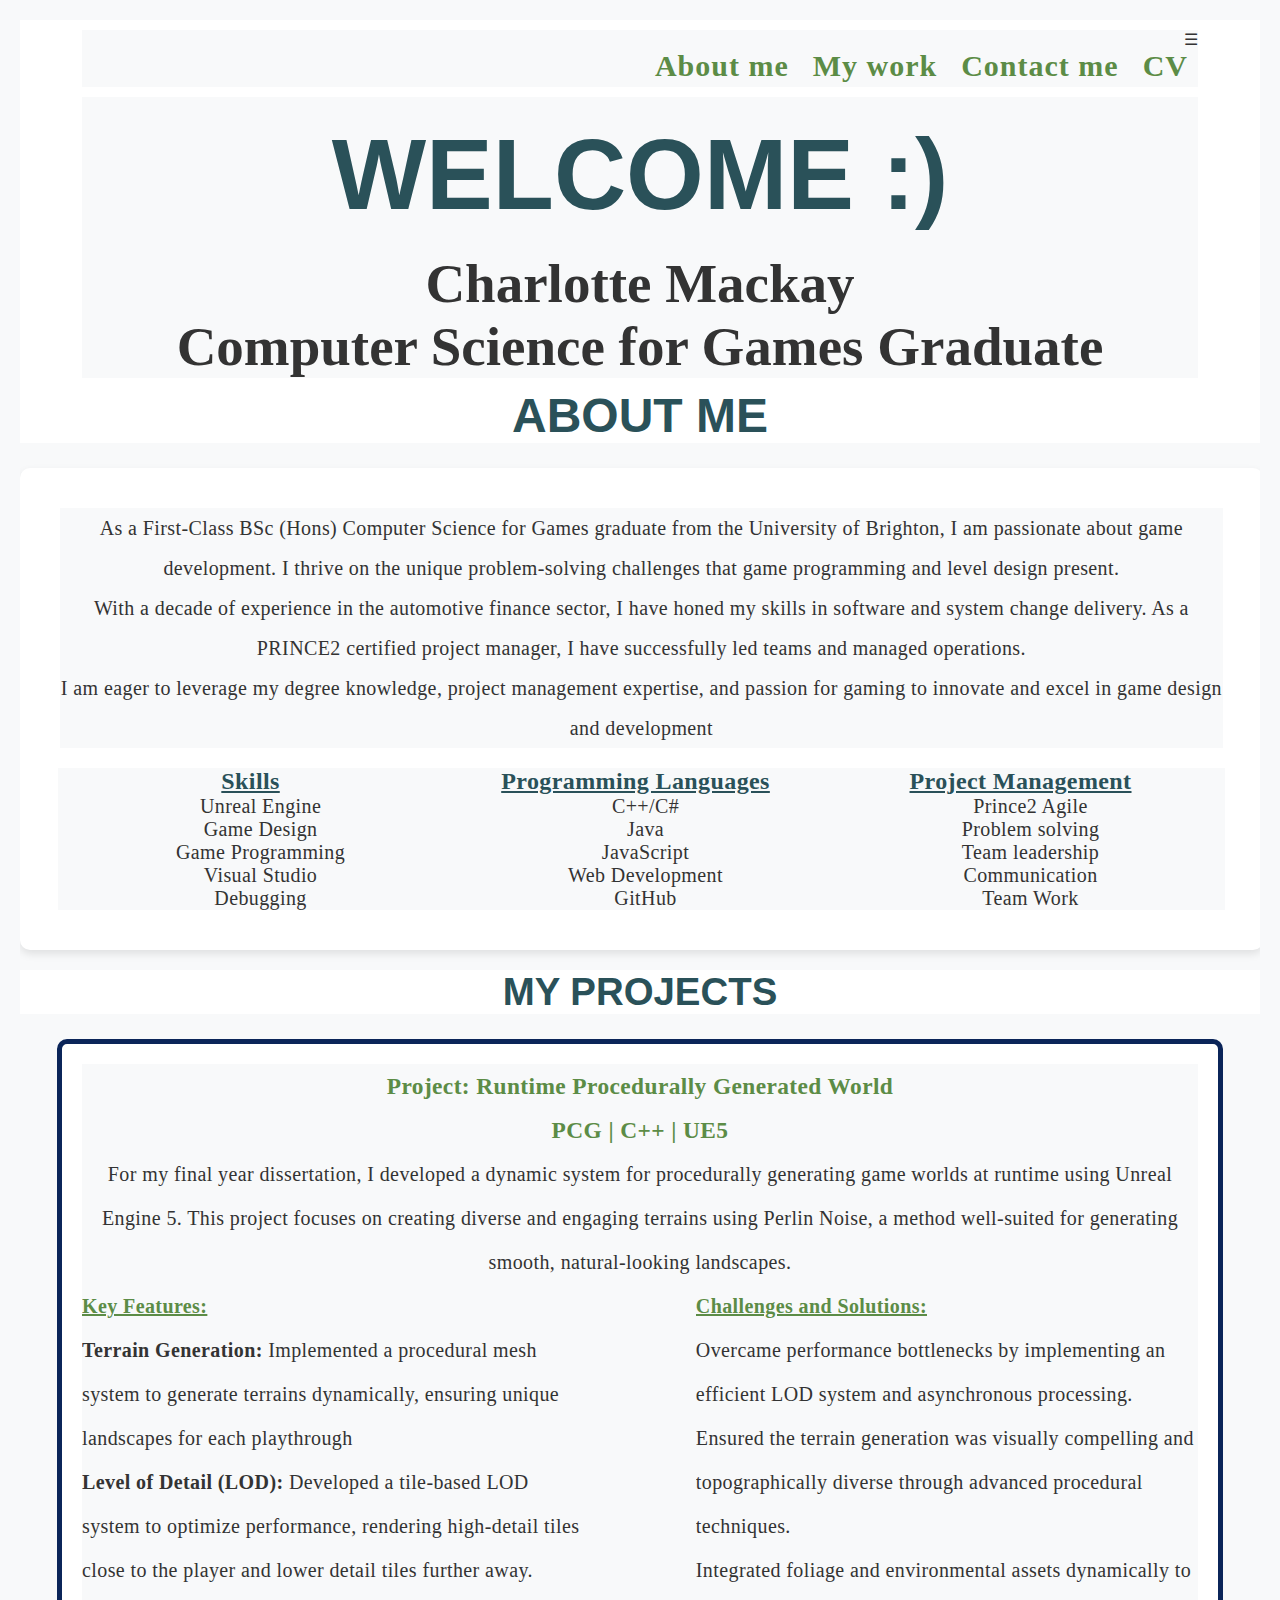
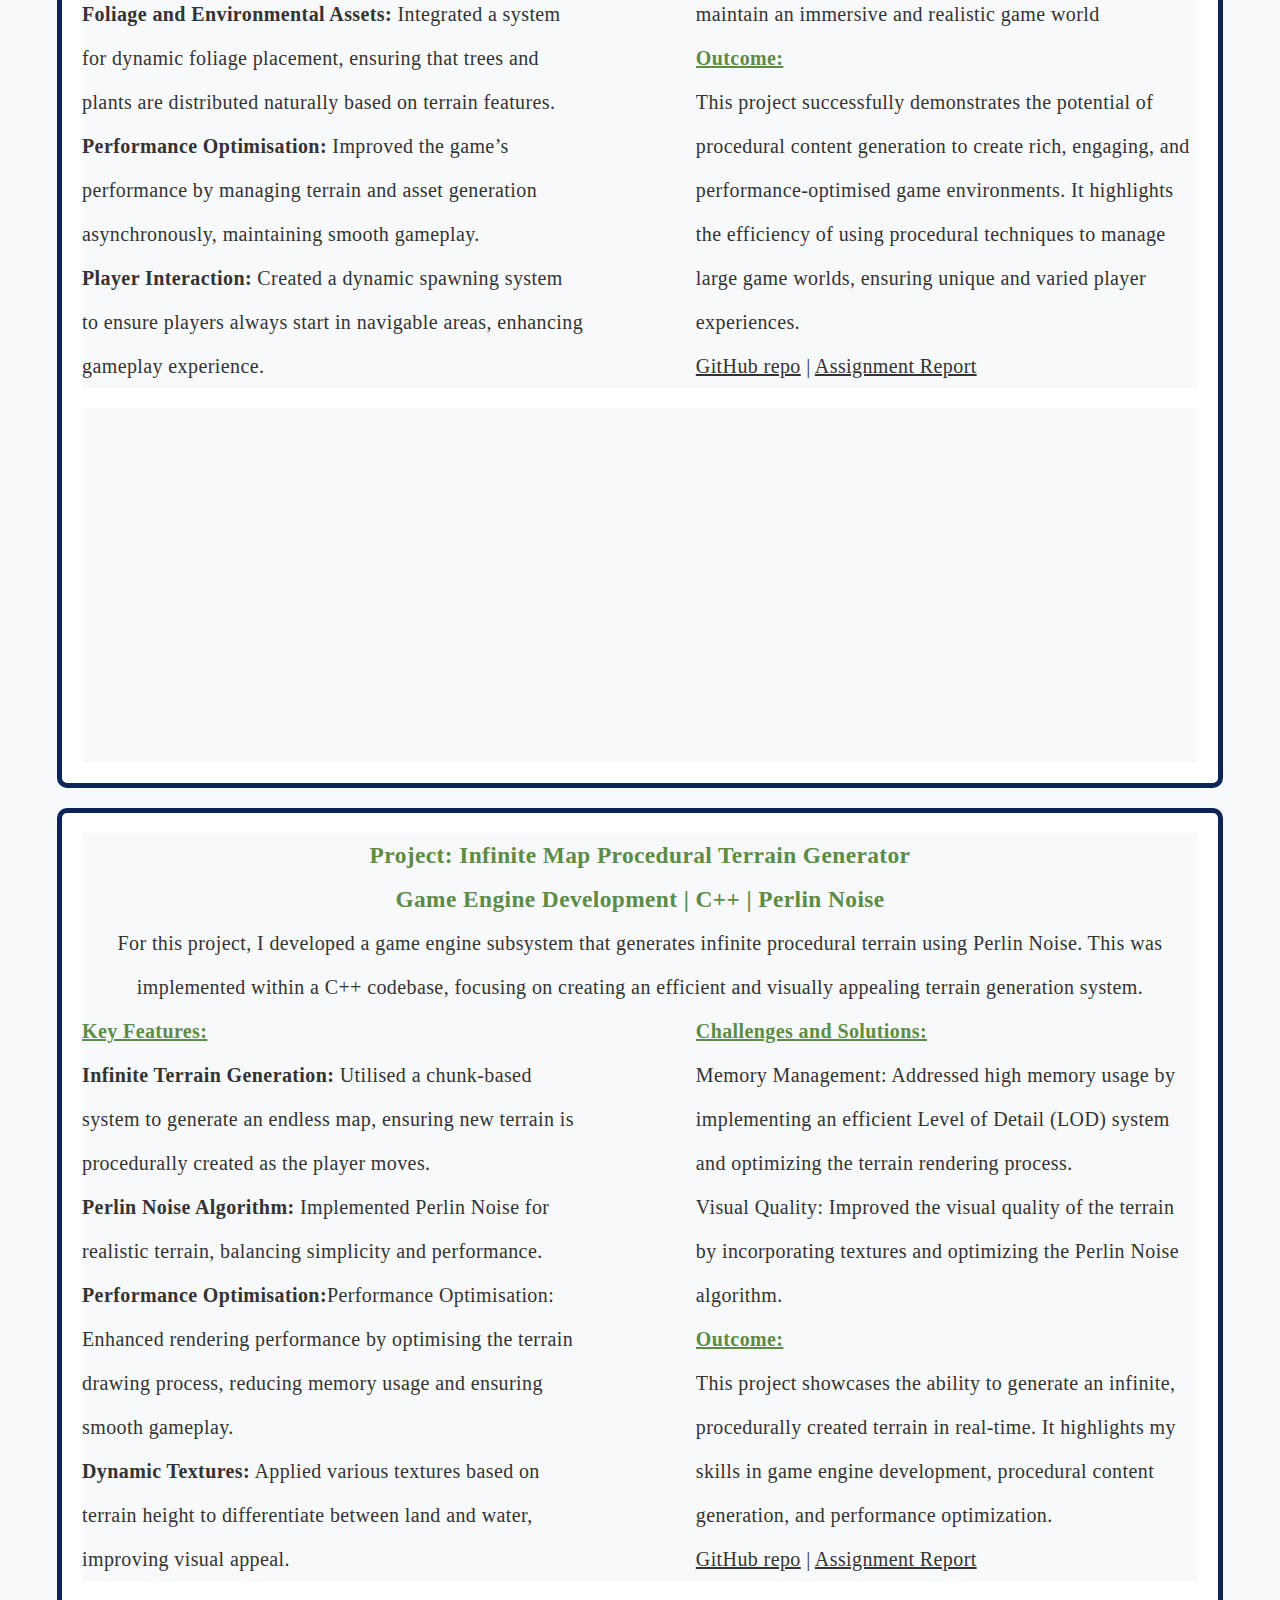
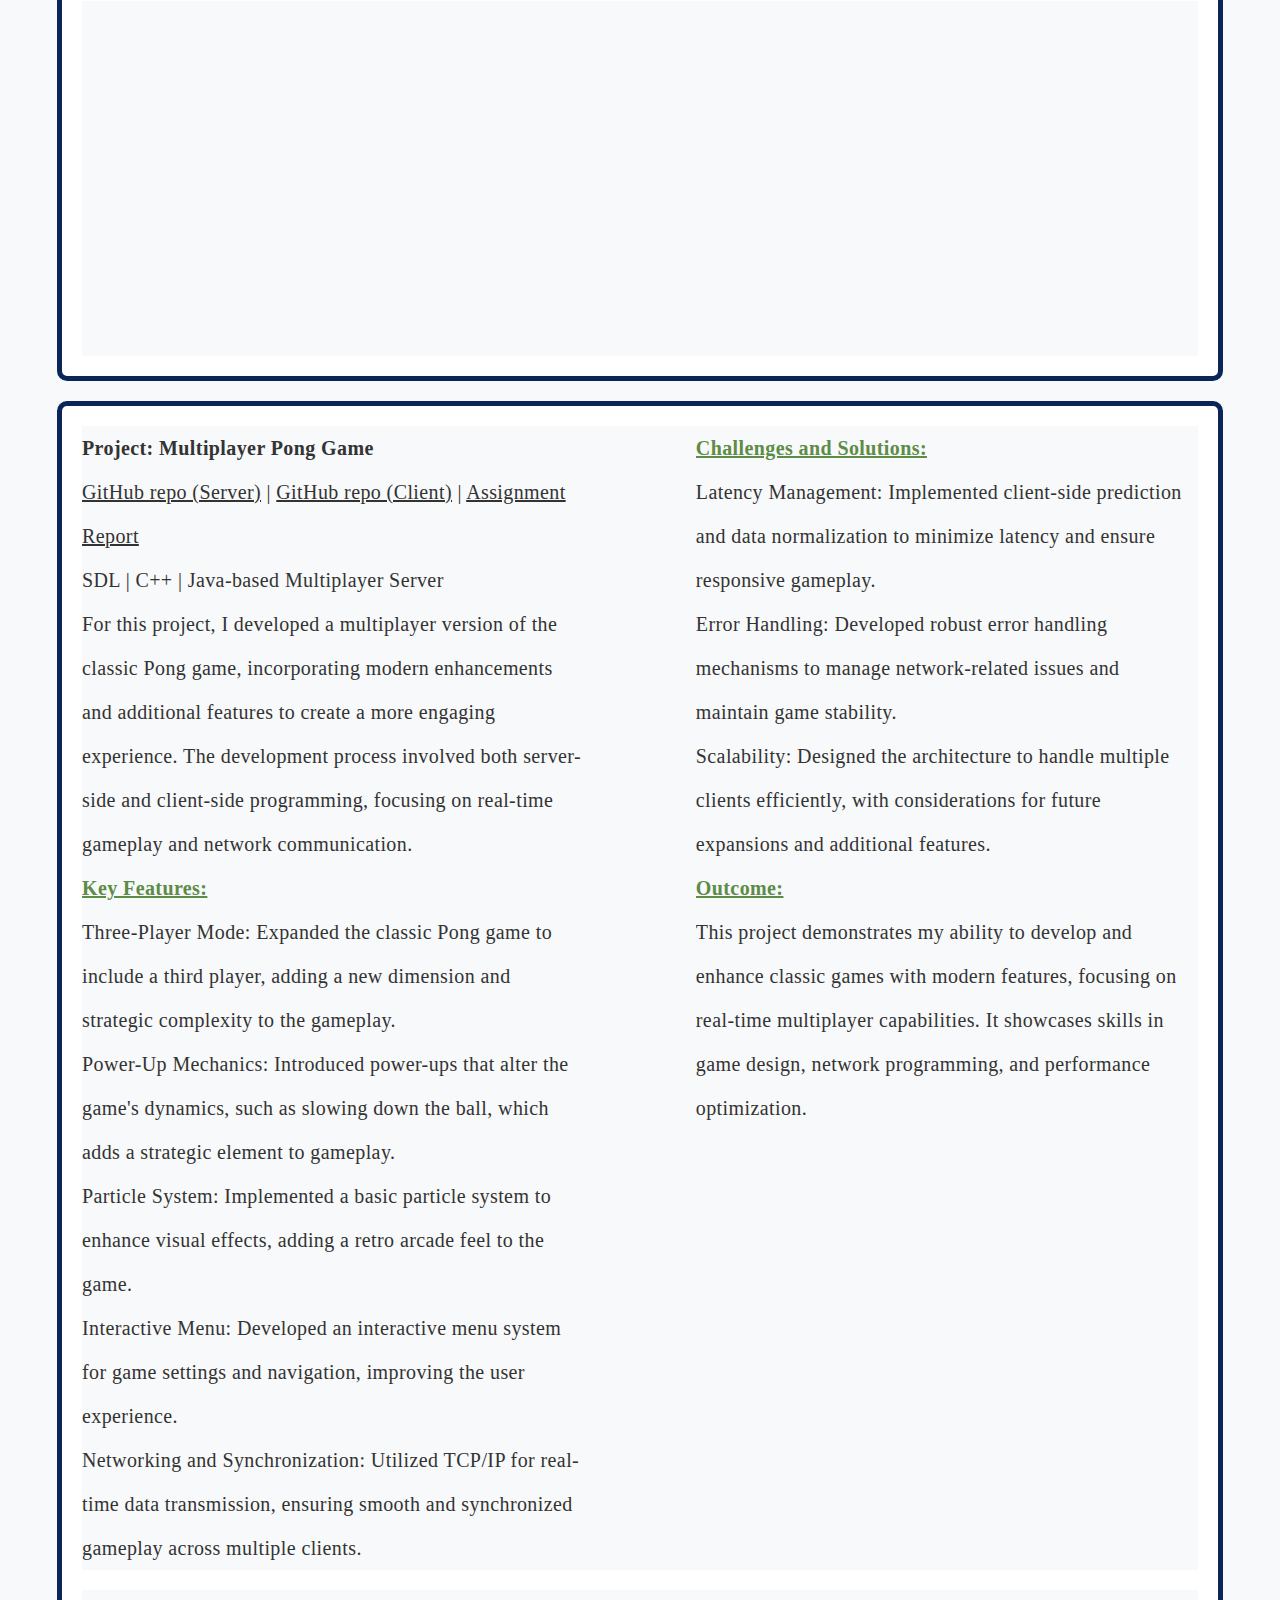
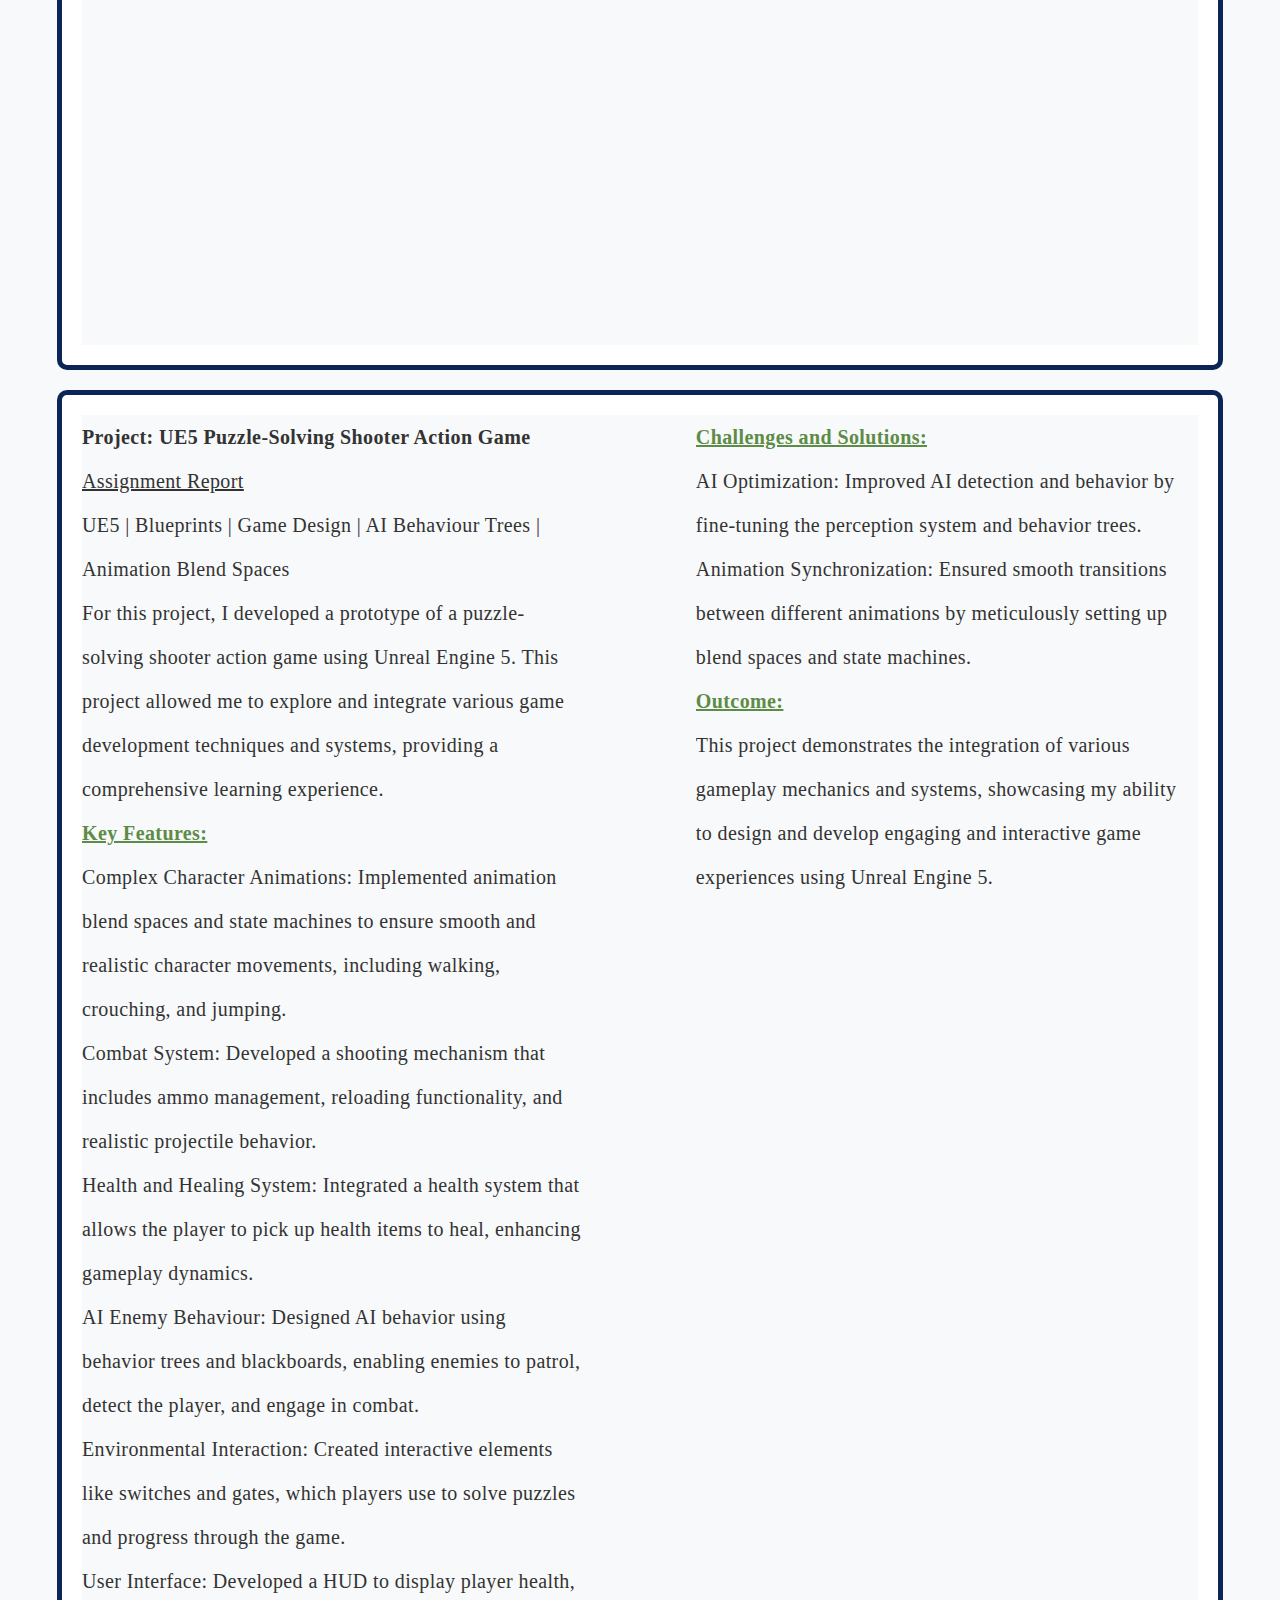
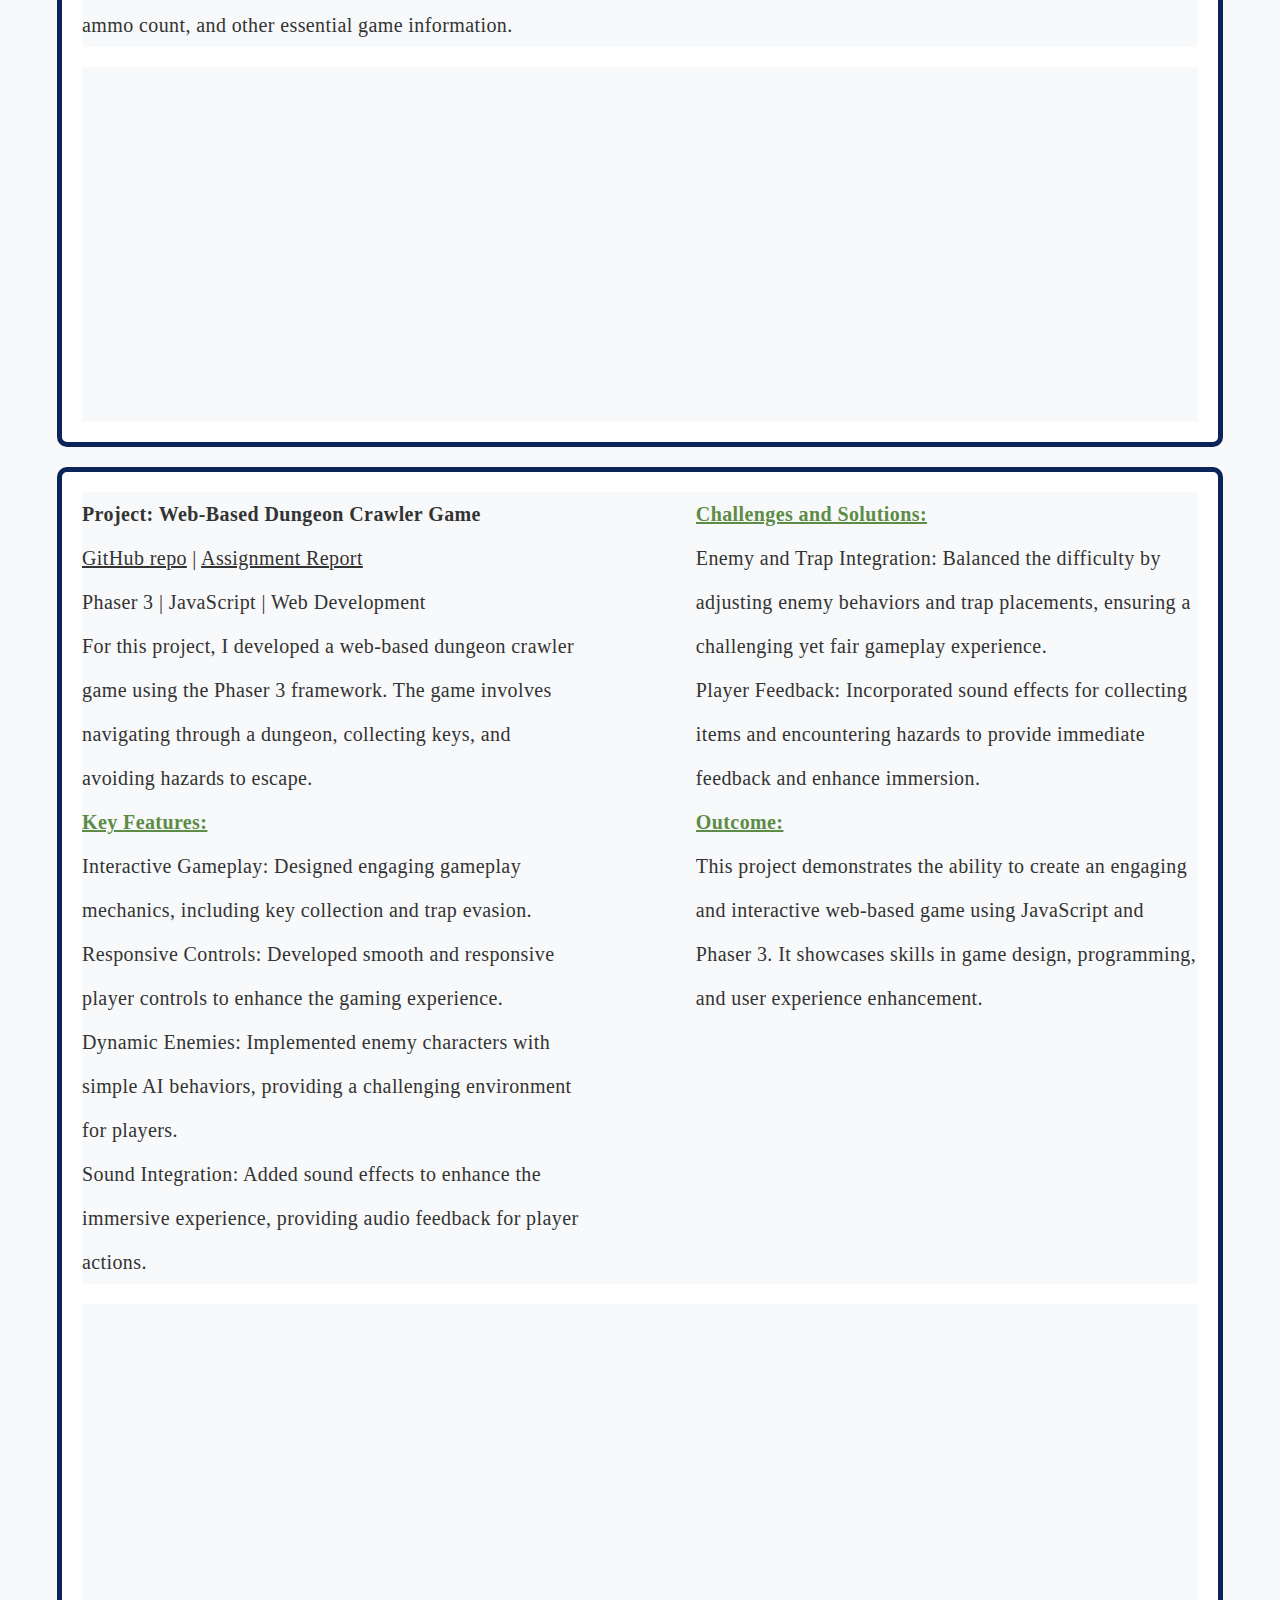
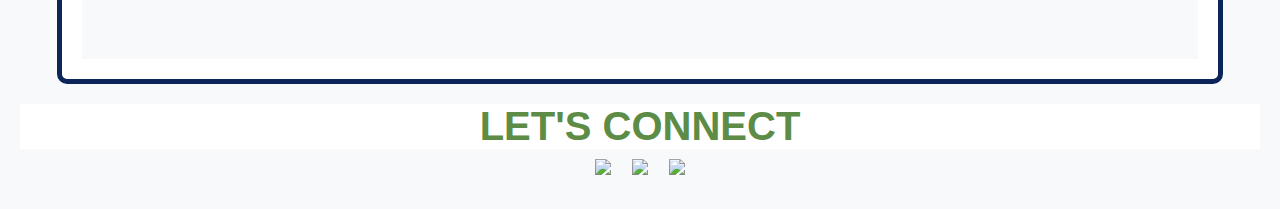
==== commit 27979186: "layout changes" ====
--- a/index.html
+++ b/index.html
@@ -92,25 +92,27 @@
 
 <!-- Project 1 -->
 <div class="container-1">
+    <div class ="intro-box">
+    <h3>Project: Runtime Procedurally Generated World</h3> 
+    <h3> PCG | C++ | UE5 </h3>
+    <p> For my final year dissertation, I developed a dynamic system for procedurally generating game worlds at runtime using Unreal Engine 5. This project focuses on creating diverse and engaging terrains using Perlin Noise, a method well-suited for generating smooth, natural-looking landscapes. </p>
+
+</div>
     <div class="project-content">
       <div class="left-box-pro" data-aos="fade-right">
-        <p>
-          <strong>Project: Runtime Procedurally Generated World</strong><br>
-          <a href="https://github.com/CharlotteM7/CI601Project" target="_blank">GitHub repo</a> |
-          <a href="https://drive.google.com/file/d/1sfrMn-lDjhmAu4XOi3RuC-xFOFLyRIid/view?usp=sharing" target="_blank">Assignment Report</a>
-        </p>
-        <p> PCG | C++ | UE5</p>
-        <p> For my final year dissertation, I developed a dynamic system for procedurally generating game worlds at runtime using Unreal Engine 5. This project focuses on creating diverse and engaging terrains using Perlin Noise, a method well-suited for generating smooth, natural-looking landscapes. </p>
+    
+       
         <h4>Key Features:</h4>
         <ul>
-          <li>Terrain Generation: Implemented a procedural mesh system to generate terrains dynamically, ensuring unique landscapes for each playthrough</li>
-          <li>Level of Detail (LOD): Developed a tile-based LOD system to optimize performance, rendering high-detail tiles close to the player and lower detail tiles further away.</li>
-          <li>Foliage and Environmental Assets: Integrated a system for dynamic foliage placement, ensuring that trees and plants are distributed naturally based on terrain features.</li>
-          <li>Performance Optimisation: Improved the game’s performance by managing terrain and asset generation asynchronously, maintaining smooth gameplay.</li>
-          <li>Player Interaction: Created a dynamic spawning system to ensure players always start in navigable areas, enhancing gameplay experience.</li>
+          <li><strong>Terrain Generation:</strong> Implemented a procedural mesh system to generate terrains dynamically, ensuring unique landscapes for each playthrough</li>
+          <li><strong>Level of Detail (LOD):</strong> Developed a tile-based LOD system to optimize performance, rendering high-detail tiles close to the player and lower detail tiles further away.</li>
+          <li><strong>Foliage and Environmental Assets:</strong> Integrated a system for dynamic foliage placement, ensuring that trees and plants are distributed naturally based on terrain features.</li>
+          <li><strong>Performance Optimisation:</strong> Improved the game’s performance by managing terrain and asset generation asynchronously, maintaining smooth gameplay.</li>
+          <li><strong>Player Interaction:</strong> Created a dynamic spawning system to ensure players always start in navigable areas, enhancing gameplay experience.</li>
         </ul>
       </div>
       <div class="right-box-pro" data-aos="fade-left">
+        
         <h4>Challenges and Solutions:</h4>
         <ul>
           <li>Overcame performance bottlenecks by implementing an efficient LOD system and asynchronous processing.</li>
@@ -119,7 +121,10 @@
         </ul>
         <h4>Outcome:</h4>
         <p>This project successfully demonstrates the potential of procedural content generation to create rich, engaging, and performance-optimised game environments. It highlights the efficiency of using procedural techniques to manage large game worlds, ensuring unique and varied player experiences.</p>
-      </div>
+        <a href="https://github.com/CharlotteM7/CI601Project" target="_blank">GitHub repo</a> |
+        <a href="https://drive.google.com/file/d/1sfrMn-lDjhmAu4XOi3RuC-xFOFLyRIid/view?usp=sharing" target="_blank">Assignment Report</a>  
+    </div>
+      
     </div>
     <div class="bottom-box">
       <iframe width="600" height="350" src="https://www.youtube.com/embed/6OUKWoppJMU" frameborder="0"></iframe>
@@ -131,21 +136,25 @@
 
     <!-- Project 2 -->
     <div class="container-2">
+        <div class ="intro-box">
+            <h3>Project: Infinite Map Procedural Terrain Generator</h3>
+            <h3> Game Engine Development | C++ | Perlin Noise</h3>
+            <p>For this project, I developed a game engine subsystem that generates infinite procedural terrain using Perlin Noise. This was implemented within a C++ codebase, focusing on creating an efficient and visually appealing terrain generation system.</p>
+
+        </div>
         <div class="project-content">
         <div class="left-box-pro" data-aos="fade-right">
             <p>
-                <strong>Project: Infinite Map Procedural Terrain Generator</strong><br>
-                <a href="https://github.com/CharlotteM7/xcube2d" target="_blank">GitHub repo</a> |
-                <a href="https://drive.google.com/file/d/1u06vtkEo_khp6cDXHvFQEvv1bRonotUG/view?usp=sharing" target="_blank">Assignment Report</a>
+                
+           
             </p>
-            <p> Game Engine Development | C++ | Perlin Noise</p>
-            <p>For this project, I developed a game engine subsystem that generates infinite procedural terrain using Perlin Noise. This was implemented within a C++ codebase, focusing on creating an efficient and visually appealing terrain generation system.</p>
+            
             <h4>Key Features:</h4>
             <ul>
-                <li>Infinite Terrain Generation: Utilised a chunk-based system to generate an endless map, ensuring new terrain is procedurally created as the player moves.</li>
-                <li>Perlin Noise Algorithm: Implemented Perlin Noise for realistic terrain, balancing simplicity and performance.</li>
-                <li>Performance Optimisation: Enhanced rendering performance by optimising the terrain drawing process, reducing memory usage and ensuring smooth gameplay.</li>
-                <li>Dynamic Textures: Applied various textures based on terrain height to differentiate between land and water, improving visual appeal.</li>
+                <li><strong>Infinite Terrain Generation: </strong>Utilised a chunk-based system to generate an endless map, ensuring new terrain is procedurally created as the player moves.</li>
+                <li><strong>Perlin Noise Algorithm: </strong>Implemented Perlin Noise for realistic terrain, balancing simplicity and performance.</li>
+                <li><strong>Performance Optimisation:</strong>Performance Optimisation: Enhanced rendering performance by optimising the terrain drawing process, reducing memory usage and ensuring smooth gameplay.</li>
+                <li><strong>Dynamic Textures:</strong> Applied various textures based on terrain height to differentiate between land and water, improving visual appeal.</li>
             </ul>
         </div>
         <div class="right-box-pro" data-aos="fade-left">
@@ -156,6 +165,9 @@
             </ul>
             <h4>Outcome:</h4>
             <p>This project showcases the ability to generate an infinite, procedurally created terrain in real-time. It highlights my skills in game engine development, procedural content generation, and performance optimization.</p>
+            <a href="https://github.com/CharlotteM7/xcube2d" target="_blank">GitHub repo</a> |
+            <a href="https://drive.google.com/file/d/1u06vtkEo_khp6cDXHvFQEvv1bRonotUG/view?usp=sharing" target="_blank">Assignment Report</a>
+        
         </div>
     </div>
         <div class="bottom-box">
@@ -171,7 +183,7 @@
                 <strong>Project: Multiplayer Pong Game</strong><br>
                 <a href="https://github.com/CharlotteM7/CI628-PongServer" target="_blank">GitHub repo (Server)</a> |
                 <a href="https://github.com/CharlotteM7/CI628-PongClient" target="_blank">GitHub repo (Client)</a> |
-                <a href="https://drive.google.com/file/d/1MnGsq_l9KRzV92pOFVi-_bRwuqJ6jhH3/view?usp=sharing" target="_blank">Assignment Report</a>
+                <a href="https://drive.google.com/file/d/1BvhQ97H-ox_Acc9f7-4bfC9JtXVd5Opy/view?usp=sharing" target="_blank">Assignment Report</a>
             </p>
             <p> SDL | C++ | Java-based Multiplayer Server</p>
             <p>For this project, I developed a multiplayer version of the classic Pong game, incorporating modern enhancements and additional features to create a more engaging experience. The development process involved both server-side and client-side programming, focusing on real-time gameplay and network communication.</p>
@@ -196,7 +208,7 @@
         </div>
     </div>
         <div class="bottom-box">
-            <iframe width="600" height="350" src="https://www.youtube.com/embed/iPR5E-m3djA" frameborder="0"></iframe>
+            <iframe width="600" height="350" src="https://www.youtube.com/embed/vxd78EsPqck" frameborder="0"></iframe>
         </div>
     </div>
                       
--- a/style.css
+++ b/style.css
@@ -184,22 +184,34 @@
 .project-content {
   display: flex;
   justify-content: space-between;
+  align-items: flex-start;
+}
+
+
+.intro-box{
+  width: 100%;
+  line-height: 220%;
+  font-weight: 400;
+  letter-spacing: 0.4px;
+  text-align: center;
+  
 }
 
 .left-box-pro {
   width: 45%;
-  text-align: center;
+  text-align: left;
   line-height: 220%;
   font-weight: normal;
-  letter-spacing: 0.8px;
+  letter-spacing: 0.4px;
 }
 
 .right-box-pro {
   width: 45%;
-  text-align: center;
+  text-align: left;
   line-height: 220%;
   font-weight: normal;
-  letter-spacing: 0.8px;
+  letter-spacing: 0.4px;
+   padding-left: 15px;
 }
 
 .bottom-box {
@@ -207,6 +219,16 @@
   text-align: center;
 }
 
+h3{
+  text-align: center;
+  color:#5C8C46;
+}
+
+h4{
+  text-align: left;
+  color:#5C8C46;
+  text-decoration: underline;
+}
 
 
 /* Contact section */
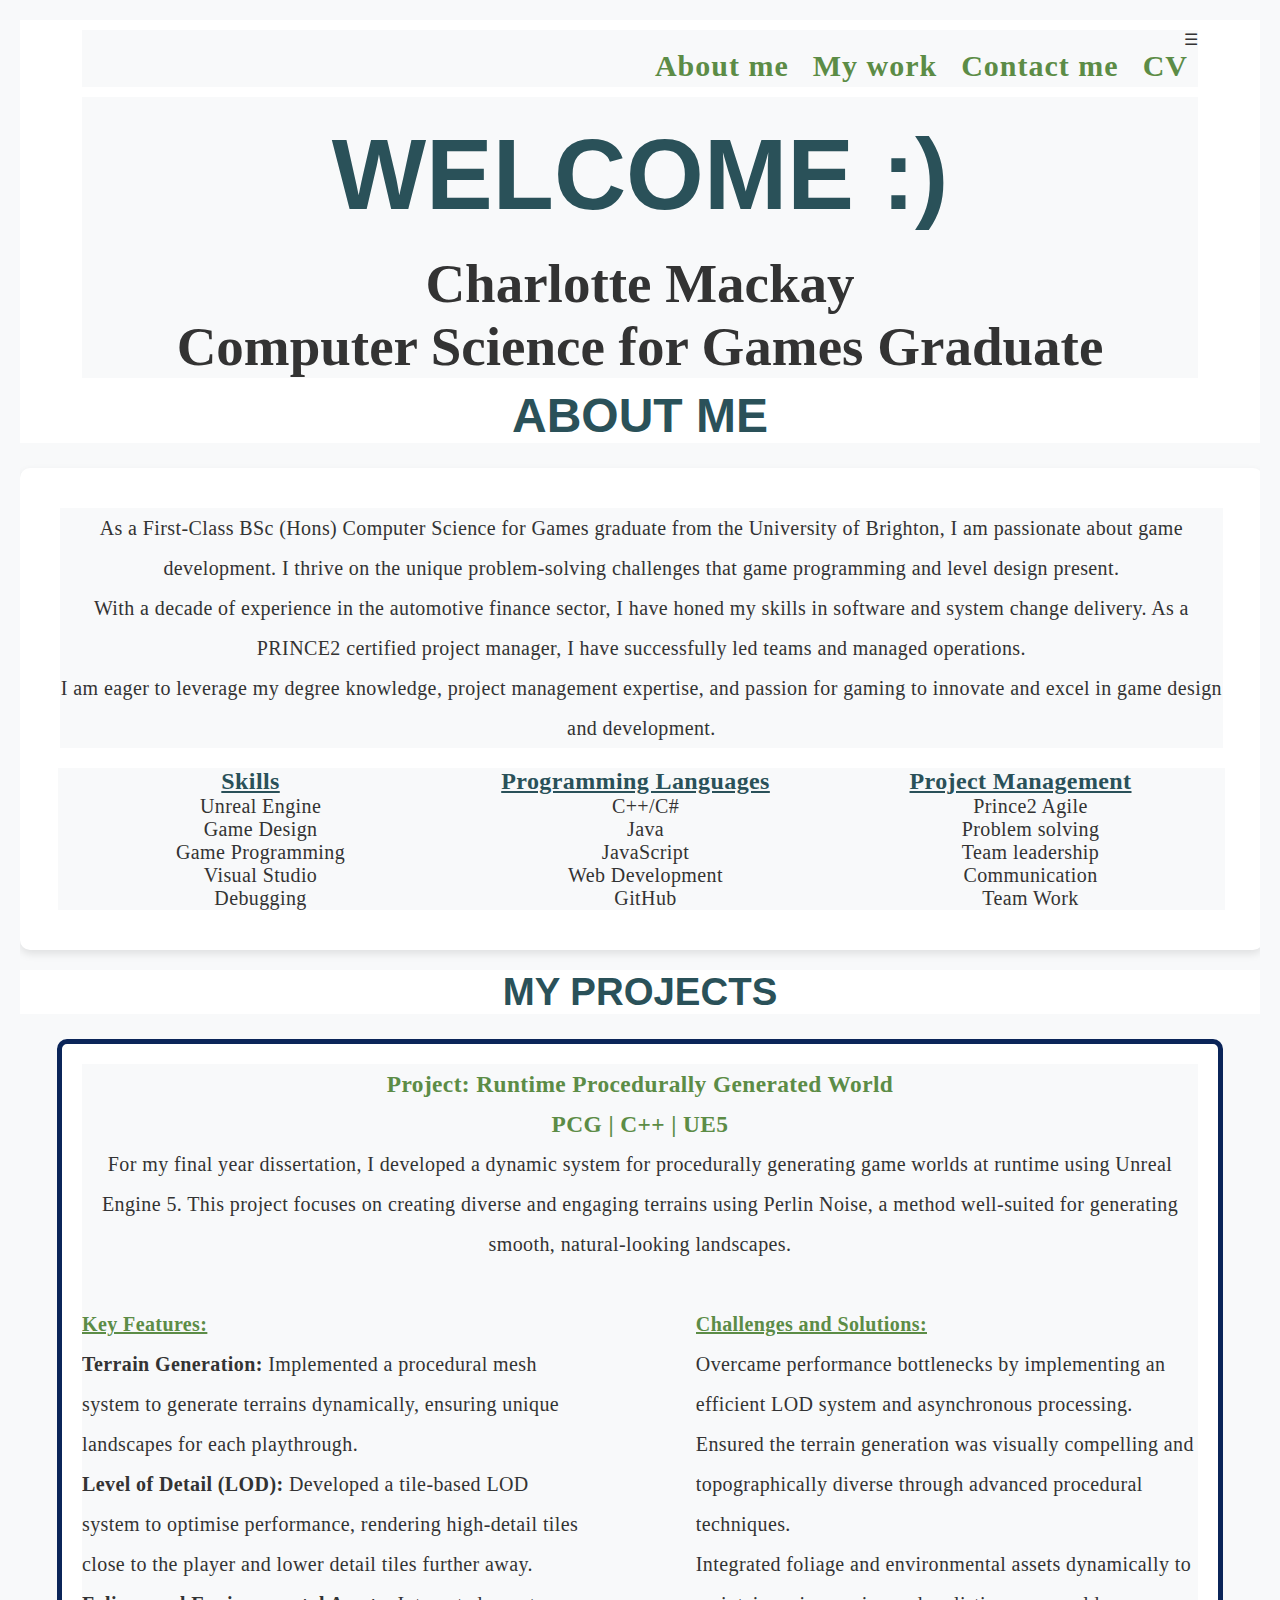
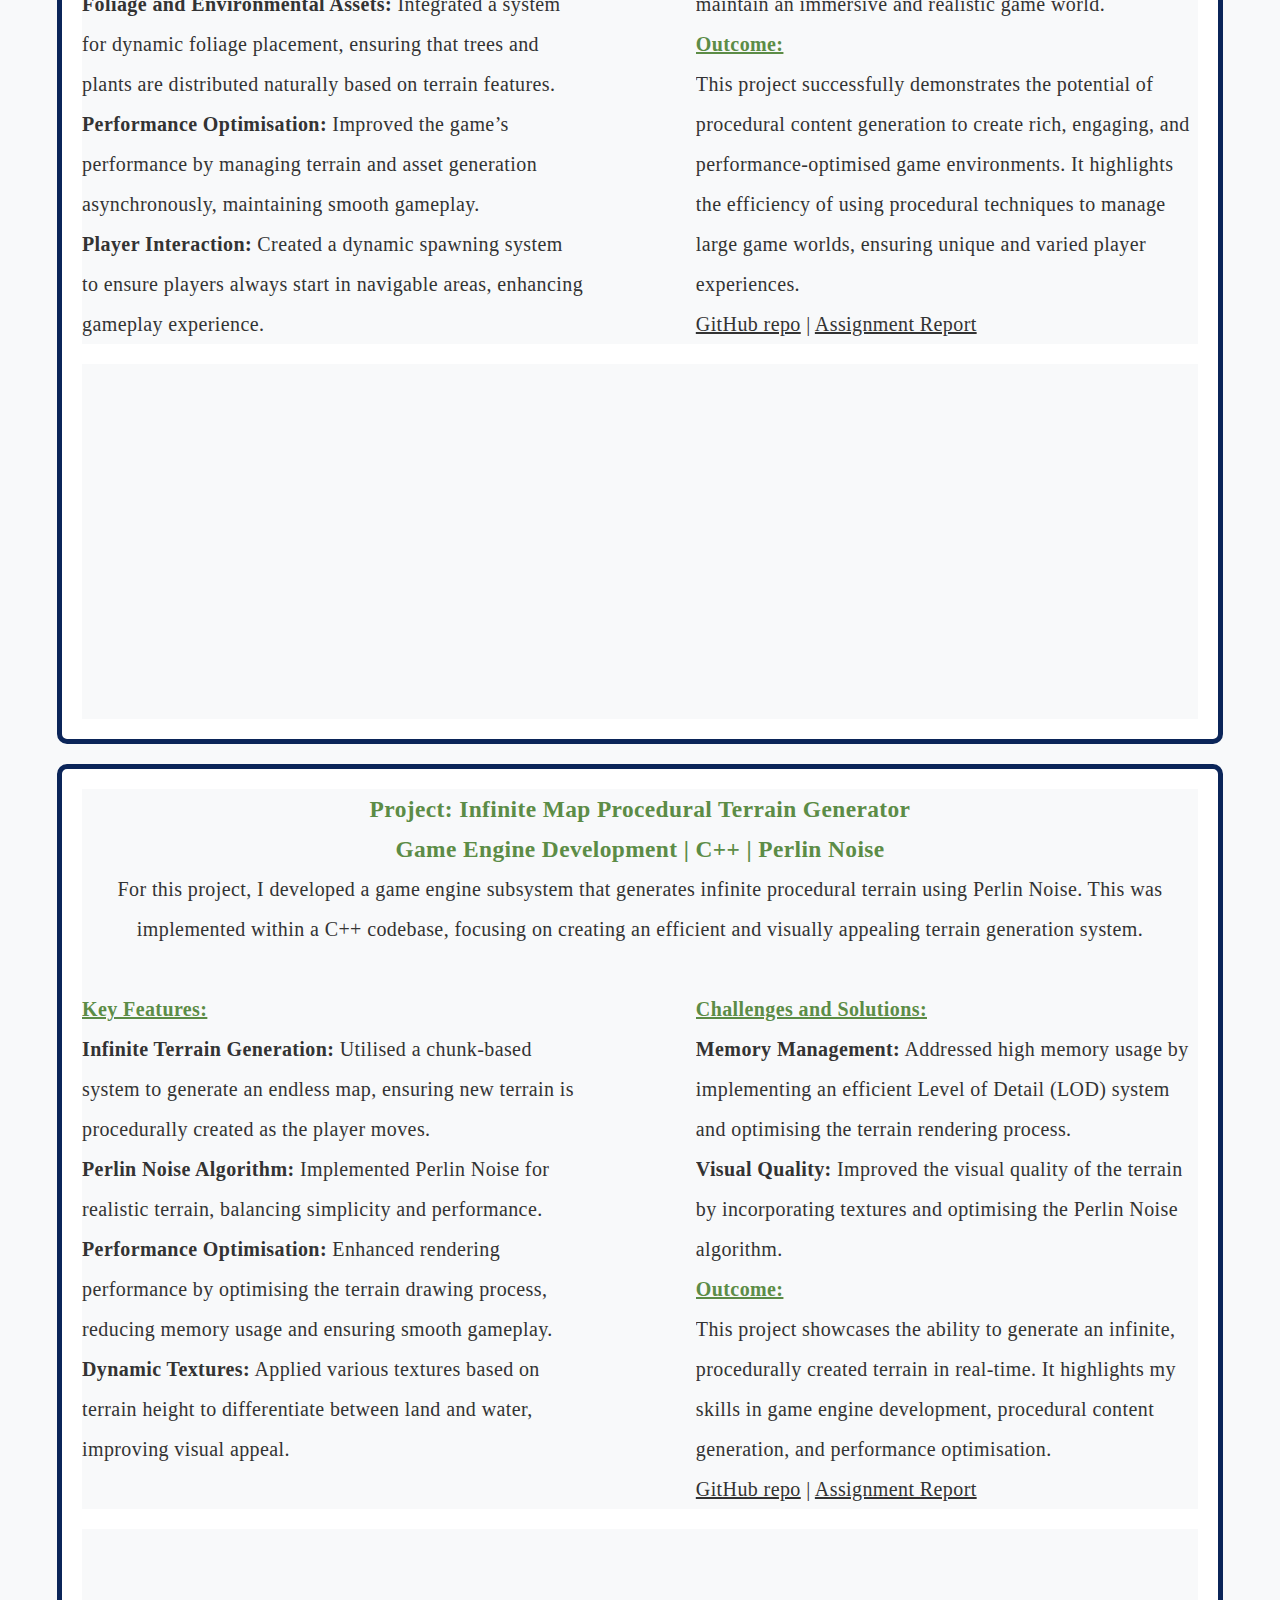
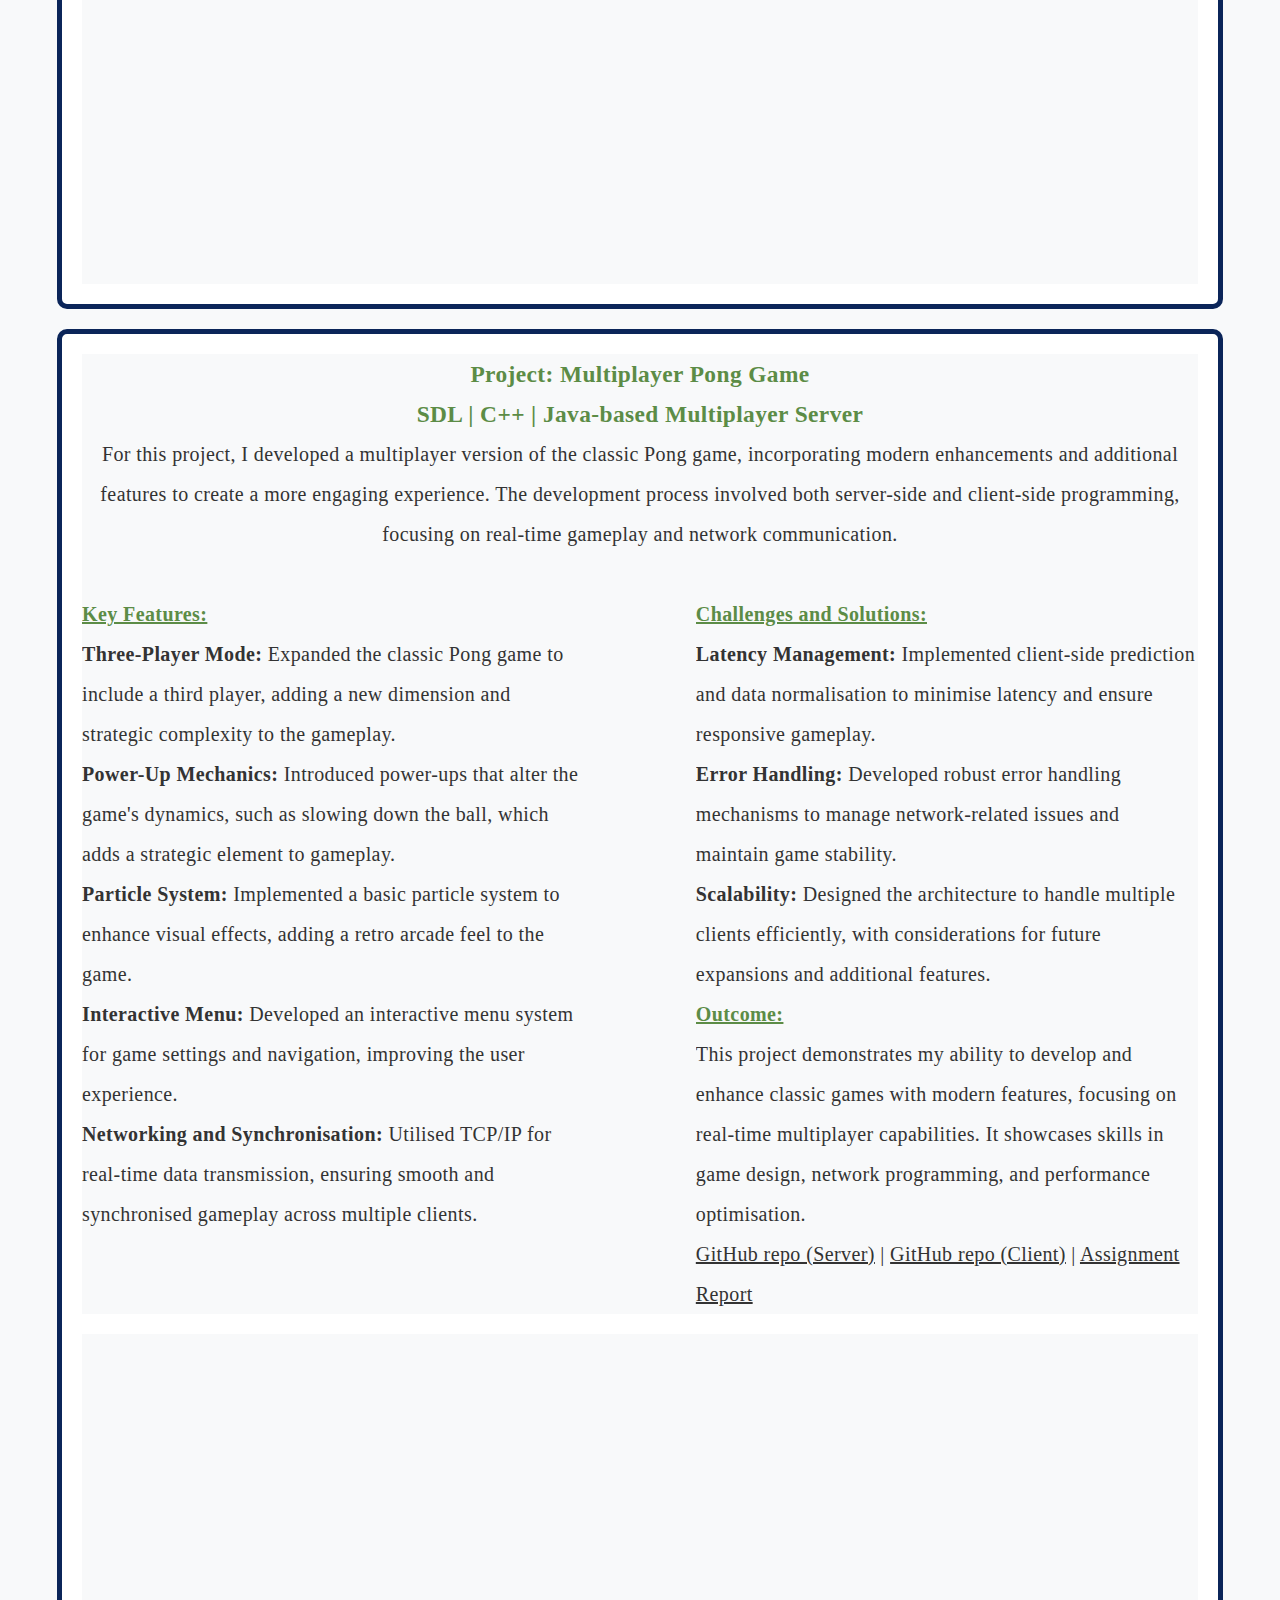
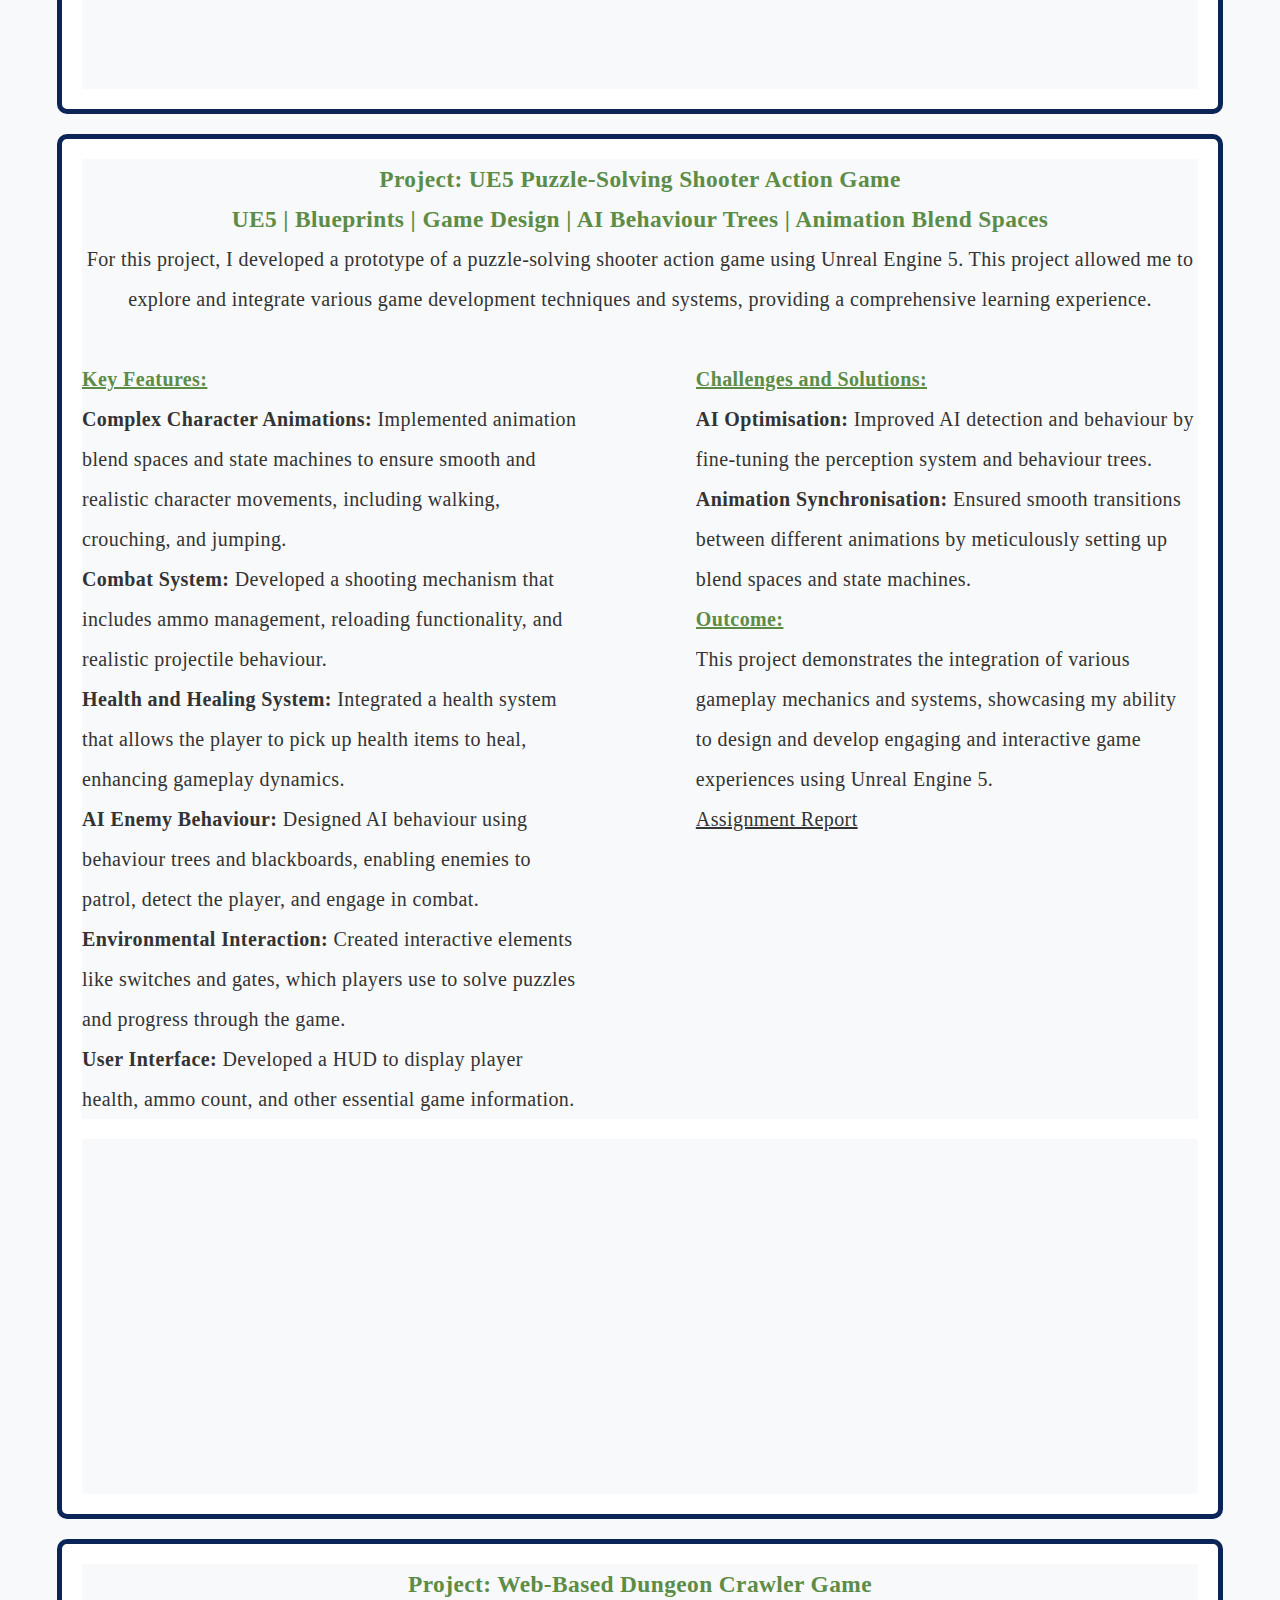
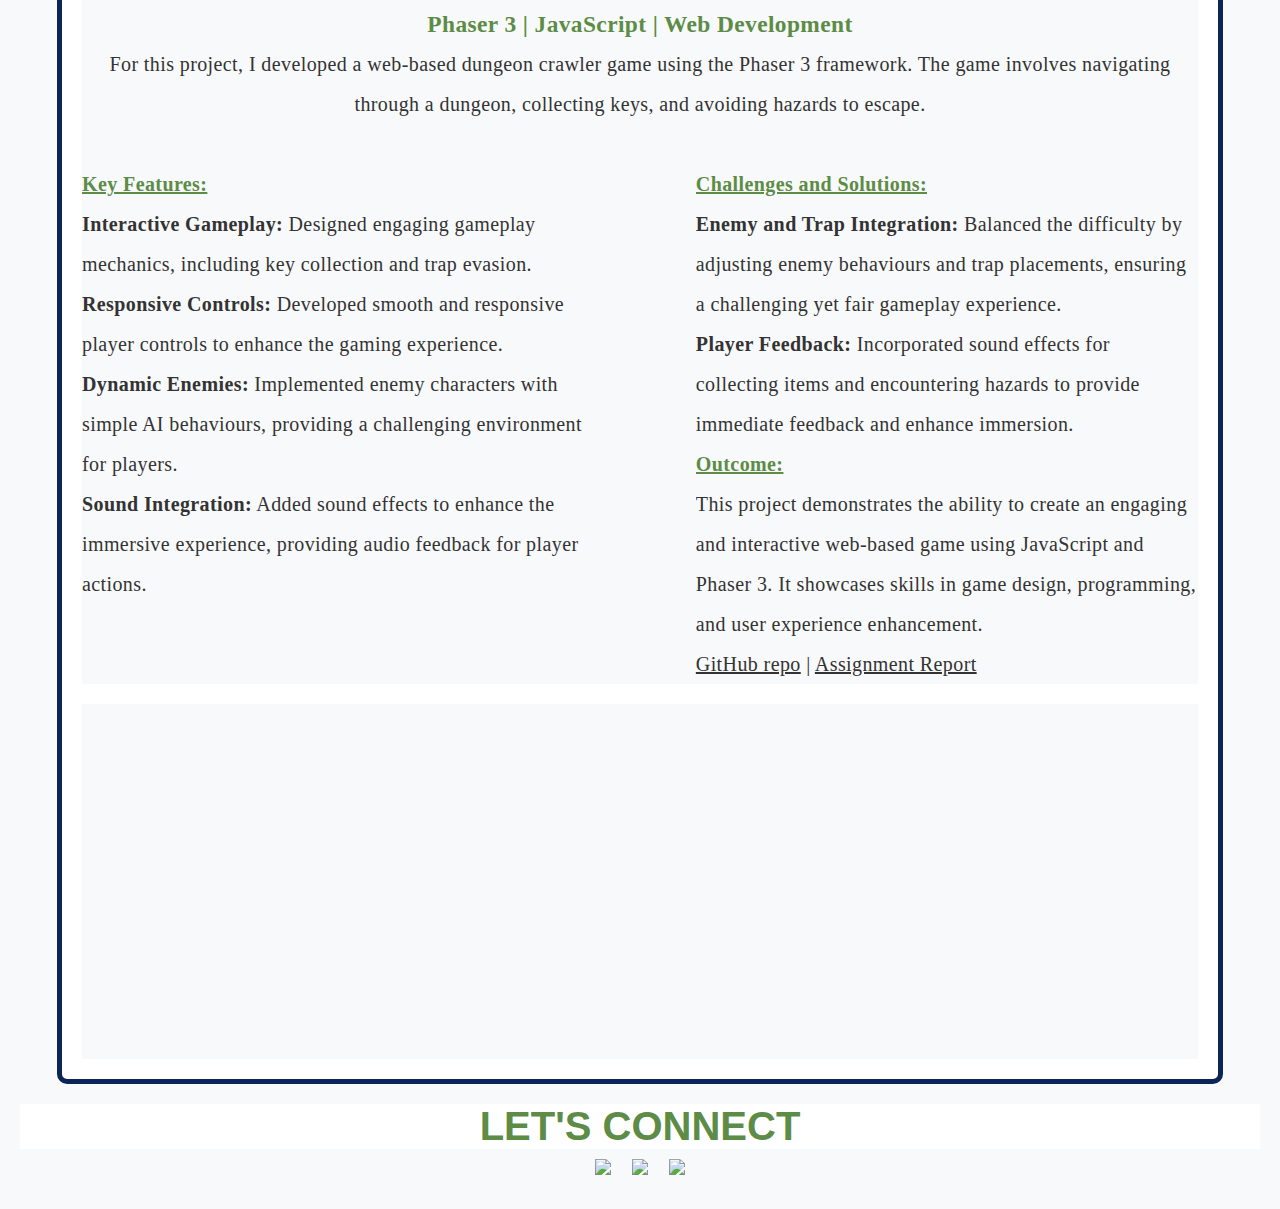
==== commit a02bd1eb: "Updated layout and speliling mistakes" ====
--- a/index.html
+++ b/index.html
@@ -11,7 +11,6 @@
 <body>
     <div class="container">
         <header>
-        
             <nav>
                 <div class="menu-toggle">
                     <span>&#9776;</span>
@@ -21,11 +20,8 @@
                     <li><a href="#my-projects">My work</a></li>
                     <li><a href="#contact-section">Contact me</a></li>
                     <li><a href="Portfolio/Docs/Charlotte Mackay FT.pdf" target="_blank">CV</a></li>
-
                 </ul>
             </nav>
-            
-
             <div class="strapline-container" data-aos="fade-up">
                 <h1 class="main-strapline">Welcome :)</h1>
                 <h2 class="second-strapline">Charlotte Mackay</h2>
@@ -37,213 +33,202 @@
             <!-- Section One -->
             <section id="about-me" class="section-one" data-aos="fade-up">
                 <h3 class="section1-title">About me</h3>
-                <div class = "bio-container"> 
-                <div class="bio">
-                    <p>
-                        As a First-Class BSc (Hons) Computer Science for Games graduate from the University of Brighton, I am passionate about game development. I thrive on the unique problem-solving challenges that game programming and level design present.
-                    </p>
-                    <p>
-                        With a decade of experience in the automotive finance sector, I have honed my skills in software and system change delivery. As a PRINCE2 certified project manager, I have successfully led teams and managed operations.
-                    </p>
-                    <p>
-                        I am eager to leverage my degree knowledge, project management expertise, and passion for gaming to innovate and excel in game design and development
-                    </p>
-                </div>
-
-                <div class="first-container">
-                    <div class="left-box">
-                        <h3>Skills</h3>
-                        <ul>
-                            <li>Unreal Engine</li>
-                            <li>Game Design</li>
-                            <li>Game Programming</li>
-                            <li>Visual Studio</li>
-                            <li>Debugging</li>
-                        </ul>
-                    </div>
-                    <div class="middle-box">
-                        <h3>Programming Languages</h3>
-                        <ul>
-                            <li>C++/C#</li>
-                            <li>Java</li>
-                            <li>JavaScript</li>
-                            <li>Web Development</li>
-                            <li>GitHub</li>
-                        </ul>
-                    </div>
-                    <div class="right-box">
-                        <h3>Project Management</h3>
-                        <ul>
-                            <li>Prince2 Agile</li>
-                            <li>Problem solving</li>
-                            <li>Team leadership</li>
-                            <li>Communication</li>
-                            <li>Team Work</li>
-
-                        </ul>
-                    </div>
-                </div>
-            </div>
+                <div class="bio-container">
+                    <div class="bio">
+                        <p>
+                            As a First-Class BSc (Hons) Computer Science for Games graduate from the University of Brighton, I am passionate about game development. I thrive on the unique problem-solving challenges that game programming and level design present.
+                        </p>
+                        <p>
+                            With a decade of experience in the automotive finance sector, I have honed my skills in software and system change delivery. As a PRINCE2 certified project manager, I have successfully led teams and managed operations.
+                        </p>
+                        <p>
+                            I am eager to leverage my degree knowledge, project management expertise, and passion for gaming to innovate and excel in game design and development.
+                        </p>
+                    </div>
+
+                    <div class="first-container">
+                        <div class="left-box">
+                            <h3>Skills</h3>
+                            <ul>
+                                <li>Unreal Engine</li>
+                                <li>Game Design</li>
+                                <li>Game Programming</li>
+                                <li>Visual Studio</li>
+                                <li>Debugging</li>
+                            </ul>
+                        </div>
+                        <div class="middle-box">
+                            <h3>Programming Languages</h3>
+                            <ul>
+                                <li>C++/C#</li>
+                                <li>Java</li>
+                                <li>JavaScript</li>
+                                <li>Web Development</li>
+                                <li>GitHub</li>
+                            </ul>
+                        </div>
+                        <div class="right-box">
+                            <h3>Project Management</h3>
+                            <ul>
+                                <li>Prince2 Agile</li>
+                                <li>Problem solving</li>
+                                <li>Team leadership</li>
+                                <li>Communication</li>
+                                <li>Team Work</li>
+                            </ul>
+                        </div>
+                    </div>
+                </div>
             </section>
 
-       <!-- Section Two -->
-<section id="my-projects" class="section-two" data-aos="fade-up">
-    <h3 class="section2-title">My Projects</h3>
-
-<!-- Project 1 -->
-<div class="container-1">
-    <div class ="intro-box">
-    <h3>Project: Runtime Procedurally Generated World</h3> 
-    <h3> PCG | C++ | UE5 </h3>
-    <p> For my final year dissertation, I developed a dynamic system for procedurally generating game worlds at runtime using Unreal Engine 5. This project focuses on creating diverse and engaging terrains using Perlin Noise, a method well-suited for generating smooth, natural-looking landscapes. </p>
-
-</div>
-    <div class="project-content">
-      <div class="left-box-pro" data-aos="fade-right">
-    
-       
-        <h4>Key Features:</h4>
-        <ul>
-          <li><strong>Terrain Generation:</strong> Implemented a procedural mesh system to generate terrains dynamically, ensuring unique landscapes for each playthrough</li>
-          <li><strong>Level of Detail (LOD):</strong> Developed a tile-based LOD system to optimize performance, rendering high-detail tiles close to the player and lower detail tiles further away.</li>
-          <li><strong>Foliage and Environmental Assets:</strong> Integrated a system for dynamic foliage placement, ensuring that trees and plants are distributed naturally based on terrain features.</li>
-          <li><strong>Performance Optimisation:</strong> Improved the game’s performance by managing terrain and asset generation asynchronously, maintaining smooth gameplay.</li>
-          <li><strong>Player Interaction:</strong> Created a dynamic spawning system to ensure players always start in navigable areas, enhancing gameplay experience.</li>
-        </ul>
-      </div>
-      <div class="right-box-pro" data-aos="fade-left">
-        
-        <h4>Challenges and Solutions:</h4>
-        <ul>
-          <li>Overcame performance bottlenecks by implementing an efficient LOD system and asynchronous processing.</li>
-          <li>Ensured the terrain generation was visually compelling and topographically diverse through advanced procedural techniques.</li>
-          <li>Integrated foliage and environmental assets dynamically to maintain an immersive and realistic game world</li>
-        </ul>
-        <h4>Outcome:</h4>
-        <p>This project successfully demonstrates the potential of procedural content generation to create rich, engaging, and performance-optimised game environments. It highlights the efficiency of using procedural techniques to manage large game worlds, ensuring unique and varied player experiences.</p>
-        <a href="https://github.com/CharlotteM7/CI601Project" target="_blank">GitHub repo</a> |
-        <a href="https://drive.google.com/file/d/1sfrMn-lDjhmAu4XOi3RuC-xFOFLyRIid/view?usp=sharing" target="_blank">Assignment Report</a>  
-    </div>
-      
-    </div>
-    <div class="bottom-box">
-      <iframe width="600" height="350" src="https://www.youtube.com/embed/6OUKWoppJMU" frameborder="0"></iframe>
-    </div>
-  </div>
+            <!-- Section Two -->
+            <section id="my-projects" class="section-two" data-aos="fade-up">
+                <h3 class="section2-title">My Projects</h3>
+
+                <!-- Project 1 -->
+                <div class="container-1">
+                    <div class="intro-box">
+                        <h3>Project: Runtime Procedurally Generated World</h3> 
+                        <h3> PCG | C++ | UE5 </h3>
+                        <p> For my final year dissertation, I developed a dynamic system for procedurally generating game worlds at runtime using Unreal Engine 5. This project focuses on creating diverse and engaging terrains using Perlin Noise, a method well-suited for generating smooth, natural-looking landscapes. </p>
+                        <br>
+                    </div>
+                    <div class="project-content">
+                        <div class="left-box-pro" data-aos="fade-right">
+                            <h4>Key Features:</h4>
+                            <ul>
+                                <li><strong>Terrain Generation:</strong> Implemented a procedural mesh system to generate terrains dynamically, ensuring unique landscapes for each playthrough.</li>
+                                <li><strong>Level of Detail (LOD):</strong> Developed a tile-based LOD system to optimise performance, rendering high-detail tiles close to the player and lower detail tiles further away.</li>
+                                <li><strong>Foliage and Environmental Assets:</strong> Integrated a system for dynamic foliage placement, ensuring that trees and plants are distributed naturally based on terrain features.</li>
+                                <li><strong>Performance Optimisation:</strong> Improved the game’s performance by managing terrain and asset generation asynchronously, maintaining smooth gameplay.</li>
+                                <li><strong>Player Interaction:</strong> Created a dynamic spawning system to ensure players always start in navigable areas, enhancing gameplay experience.</li>
+                            </ul>
+                        </div>
+                        <div class="right-box-pro" data-aos="fade-left">
+                            <h4>Challenges and Solutions:</h4>
+                            <ul>
+                                <li>Overcame performance bottlenecks by implementing an efficient LOD system and asynchronous processing.</li>
+                                <li>Ensured the terrain generation was visually compelling and topographically diverse through advanced procedural techniques.</li>
+                                <li>Integrated foliage and environmental assets dynamically to maintain an immersive and realistic game world.</li>
+                            </ul>
+                            <h4>Outcome:</h4>
+                            <p>This project successfully demonstrates the potential of procedural content generation to create rich, engaging, and performance-optimised game environments. It highlights the efficiency of using procedural techniques to manage large game worlds, ensuring unique and varied player experiences.</p>
+                            <a href="https://github.com/CharlotteM7/CI601Project" target="_blank">GitHub repo</a> |
+                            <a href="https://drive.google.com/file/d/1sfrMn-lDjhmAu4XOi3RuC-xFOFLyRIid/view?usp=sharing" target="_blank">Assignment Report</a>
+                        </div>
+                    </div>
+                    <div class="bottom-box">
+                        <iframe width="600" height="350" src="https://www.youtube.com/embed/6OUKWoppJMU" frameborder="0"></iframe>
+                    </div>
+                </div>
   
   
   
 
-    <!-- Project 2 -->
-    <div class="container-2">
-        <div class ="intro-box">
-            <h3>Project: Infinite Map Procedural Terrain Generator</h3>
-            <h3> Game Engine Development | C++ | Perlin Noise</h3>
-            <p>For this project, I developed a game engine subsystem that generates infinite procedural terrain using Perlin Noise. This was implemented within a C++ codebase, focusing on creating an efficient and visually appealing terrain generation system.</p>
-
-        </div>
-        <div class="project-content">
-        <div class="left-box-pro" data-aos="fade-right">
-            <p>
-                
-           
-            </p>
-            
-            <h4>Key Features:</h4>
-            <ul>
-                <li><strong>Infinite Terrain Generation: </strong>Utilised a chunk-based system to generate an endless map, ensuring new terrain is procedurally created as the player moves.</li>
-                <li><strong>Perlin Noise Algorithm: </strong>Implemented Perlin Noise for realistic terrain, balancing simplicity and performance.</li>
-                <li><strong>Performance Optimisation:</strong>Performance Optimisation: Enhanced rendering performance by optimising the terrain drawing process, reducing memory usage and ensuring smooth gameplay.</li>
+ <!-- Project 2 -->
+<div class="container-2">
+    <div class="intro-box">
+        <h3>Project: Infinite Map Procedural Terrain Generator</h3>
+        <h3>Game Engine Development | C++ | Perlin Noise</h3>
+        <p>For this project, I developed a game engine subsystem that generates infinite procedural terrain using Perlin Noise. This was implemented within a C++ codebase, focusing on creating an efficient and visually appealing terrain generation system.</p>
+        <br>
+    </div>
+    <div class="project-content">
+        <div class="left-box-pro" data-aos="fade-right">
+            <h4>Key Features:</h4>
+            <ul>
+                <li><strong>Infinite Terrain Generation:</strong> Utilised a chunk-based system to generate an endless map, ensuring new terrain is procedurally created as the player moves.</li>
+                <li><strong>Perlin Noise Algorithm:</strong> Implemented Perlin Noise for realistic terrain, balancing simplicity and performance.</li>
+                <li><strong>Performance Optimisation:</strong> Enhanced rendering performance by optimising the terrain drawing process, reducing memory usage and ensuring smooth gameplay.</li>
                 <li><strong>Dynamic Textures:</strong> Applied various textures based on terrain height to differentiate between land and water, improving visual appeal.</li>
             </ul>
         </div>
         <div class="right-box-pro" data-aos="fade-left">
             <h4>Challenges and Solutions:</h4>
             <ul>
-                <li>Memory Management: Addressed high memory usage by implementing an efficient Level of Detail (LOD) system and optimizing the terrain rendering process.</li>
-                <li>Visual Quality: Improved the visual quality of the terrain by incorporating textures and optimizing the Perlin Noise algorithm.</li>
-            </ul>
-            <h4>Outcome:</h4>
-            <p>This project showcases the ability to generate an infinite, procedurally created terrain in real-time. It highlights my skills in game engine development, procedural content generation, and performance optimization.</p>
+                <li><strong>Memory Management:</strong> Addressed high memory usage by implementing an efficient Level of Detail (LOD) system and optimising the terrain rendering process.</li>
+                <li><strong>Visual Quality:</strong> Improved the visual quality of the terrain by incorporating textures and optimising the Perlin Noise algorithm.</li>
+            </ul>
+            <h4>Outcome:</h4>
+            <p>This project showcases the ability to generate an infinite, procedurally created terrain in real-time. It highlights my skills in game engine development, procedural content generation, and performance optimisation.</p>
             <a href="https://github.com/CharlotteM7/xcube2d" target="_blank">GitHub repo</a> |
             <a href="https://drive.google.com/file/d/1u06vtkEo_khp6cDXHvFQEvv1bRonotUG/view?usp=sharing" target="_blank">Assignment Report</a>
-        
-        </div>
-    </div>
-        <div class="bottom-box">
-            <iframe width="600" height="350" src="https://www.youtube.com/embed/BHuCU1LuryE" frameborder="0"></iframe>
-        </div>
-    </div>
-
-    <!-- Project 3 -->
-    <div class="container-3">
-        <div class="project-content"> 
-        <div class="left-box-pro" data-aos="fade-right">
-            <p>
-                <strong>Project: Multiplayer Pong Game</strong><br>
-                <a href="https://github.com/CharlotteM7/CI628-PongServer" target="_blank">GitHub repo (Server)</a> |
-                <a href="https://github.com/CharlotteM7/CI628-PongClient" target="_blank">GitHub repo (Client)</a> |
-                <a href="https://drive.google.com/file/d/1BvhQ97H-ox_Acc9f7-4bfC9JtXVd5Opy/view?usp=sharing" target="_blank">Assignment Report</a>
-            </p>
-            <p> SDL | C++ | Java-based Multiplayer Server</p>
-            <p>For this project, I developed a multiplayer version of the classic Pong game, incorporating modern enhancements and additional features to create a more engaging experience. The development process involved both server-side and client-side programming, focusing on real-time gameplay and network communication.</p>
-            <h4>Key Features:</h4>
-            <ul>
-                <li>Three-Player Mode: Expanded the classic Pong game to include a third player, adding a new dimension and strategic complexity to the gameplay.</li>
-                <li>Power-Up Mechanics: Introduced power-ups that alter the game's dynamics, such as slowing down the ball, which adds a strategic element to gameplay.</li>
-                <li>Particle System: Implemented a basic particle system to enhance visual effects, adding a retro arcade feel to the game.</li>
-                <li>Interactive Menu: Developed an interactive menu system for game settings and navigation, improving the user experience.</li>
-                <li>Networking and Synchronization: Utilized TCP/IP for real-time data transmission, ensuring smooth and synchronized gameplay across multiple clients.</li>
-            </ul>
-        </div>
-        <div class="right-box-pro" data-aos="fade-left">
-            <h4>Challenges and Solutions:</h4>
-            <ul>
-                <li>Latency Management: Implemented client-side prediction and data normalization to minimize latency and ensure responsive gameplay.</li>
-                <li>Error Handling: Developed robust error handling mechanisms to manage network-related issues and maintain game stability.</li>
-                <li>Scalability: Designed the architecture to handle multiple clients efficiently, with considerations for future expansions and additional features.</li>
-            </ul>
-            <h4>Outcome:</h4>
-            <p>This project demonstrates my ability to develop and enhance classic games with modern features, focusing on real-time multiplayer capabilities. It showcases skills in game design, network programming, and performance optimization.</p>
-        </div>
-    </div>
-        <div class="bottom-box">
-            <iframe width="600" height="350" src="https://www.youtube.com/embed/vxd78EsPqck" frameborder="0"></iframe>
-        </div>
-    </div>
-                      
-
+        </div>
+    </div>
+    <div class="bottom-box">
+        <iframe width="600" height="350" src="https://www.youtube.com/embed/BHuCU1LuryE" frameborder="0"></iframe>
+    </div>
+</div>
+
+<!-- Project 3 -->
+<div class="container-3">
+    <div class="intro-box">
+        <h3>Project: Multiplayer Pong Game</h3>
+        <h3>SDL | C++ | Java-based Multiplayer Server</h3>
+        <p>For this project, I developed a multiplayer version of the classic Pong game, incorporating modern enhancements and additional features to create a more engaging experience. The development process involved both server-side and client-side programming, focusing on real-time gameplay and network communication.</p>
+        <br>
+    </div>
+    <div class="project-content">
+        <div class="left-box-pro" data-aos="fade-right">
+            <h4>Key Features:</h4>
+            <ul>
+                <li><strong>Three-Player Mode:</strong> Expanded the classic Pong game to include a third player, adding a new dimension and strategic complexity to the gameplay.</li>
+                <li><strong>Power-Up Mechanics:</strong> Introduced power-ups that alter the game's dynamics, such as slowing down the ball, which adds a strategic element to gameplay.</li>
+                <li><strong>Particle System:</strong> Implemented a basic particle system to enhance visual effects, adding a retro arcade feel to the game.</li>
+                <li><strong>Interactive Menu:</strong> Developed an interactive menu system for game settings and navigation, improving the user experience.</li>
+                <li><strong>Networking and Synchronisation:</strong> Utilised TCP/IP for real-time data transmission, ensuring smooth and synchronised gameplay across multiple clients.</li>
+            </ul>
+        </div>
+        <div class="right-box-pro" data-aos="fade-left">
+            <h4>Challenges and Solutions:</h4>
+            <ul>
+                <li><strong>Latency Management:</strong> Implemented client-side prediction and data normalisation to minimise latency and ensure responsive gameplay.</li>
+                <li><strong>Error Handling:</strong> Developed robust error handling mechanisms to manage network-related issues and maintain game stability.</li>
+                <li><strong>Scalability:</strong> Designed the architecture to handle multiple clients efficiently, with considerations for future expansions and additional features.</li>
+            </ul>
+            <h4>Outcome:</h4>
+            <p>This project demonstrates my ability to develop and enhance classic games with modern features, focusing on real-time multiplayer capabilities. It showcases skills in game design, network programming, and performance optimisation.</p>
+            <a href="https://github.com/CharlotteM7/CI628-PongServer" target="_blank">GitHub repo (Server)</a> |
+            <a href="https://github.com/CharlotteM7/CI628-PongClient" target="_blank">GitHub repo (Client)</a> |
+            <a href="https://drive.google.com/file/d/1BvhQ97H-ox_Acc9f7-4bfC9JtXVd5Opy/view?usp=sharing" target="_blank">Assignment Report</a>
+        </div>
+    </div>
+    <div class="bottom-box">
+        <iframe width="600" height="350" src="https://www.youtube.com/embed/vxd78EsPqck" frameborder="0"></iframe>
+    </div>
+</div>
 
 <!-- Project 4 -->
 <div class="container-4">
-    <div class="project-content"> 
-    <div class="left-box-pro" data-aos="fade-right">
-        <p>
-            <strong>Project: UE5 Puzzle-Solving Shooter Action Game</strong><br>
+    <div class="intro-box">
+        <h3>Project: UE5 Puzzle-Solving Shooter Action Game</h3>
+        <h3>UE5 | Blueprints | Game Design | AI Behaviour Trees | Animation Blend Spaces</h3>
+        <p>For this project, I developed a prototype of a puzzle-solving shooter action game using Unreal Engine 5. This project allowed me to explore and integrate various game development techniques and systems, providing a comprehensive learning experience.</p>
+        <br>
+    </div>
+    <div class="project-content">
+        <div class="left-box-pro" data-aos="fade-right">
+            <h4>Key Features:</h4>
+            <ul>
+                <li><strong>Complex Character Animations:</strong> Implemented animation blend spaces and state machines to ensure smooth and realistic character movements, including walking, crouching, and jumping.</li>
+                <li><strong>Combat System:</strong> Developed a shooting mechanism that includes ammo management, reloading functionality, and realistic projectile behaviour.</li>
+                <li><strong>Health and Healing System:</strong> Integrated a health system that allows the player to pick up health items to heal, enhancing gameplay dynamics.</li>
+                <li><strong>AI Enemy Behaviour:</strong> Designed AI behaviour using behaviour trees and blackboards, enabling enemies to patrol, detect the player, and engage in combat.</li>
+                <li><strong>Environmental Interaction:</strong> Created interactive elements like switches and gates, which players use to solve puzzles and progress through the game.</li>
+                <li><strong>User Interface:</strong> Developed a HUD to display player health, ammo count, and other essential game information.</li>
+            </ul>
+        </div>
+        <div class="right-box-pro" data-aos="fade-left">
+            <h4>Challenges and Solutions:</h4>
+            <ul>
+                <li><strong>AI Optimisation:</strong> Improved AI detection and behaviour by fine-tuning the perception system and behaviour trees.</li>
+                <li><strong>Animation Synchronisation:</strong> Ensured smooth transitions between different animations by meticulously setting up blend spaces and state machines.</li>
+            </ul>
+            <h4>Outcome:</h4>
+            <p>This project demonstrates the integration of various gameplay mechanics and systems, showcasing my ability to design and develop engaging and interactive game experiences using Unreal Engine 5.</p>
             <a href="https://drive.google.com/file/d/11Hs2zcEDq3pt4_otLtUZRnBJic-jwfBR/view?usp=sharing" target="_blank">Assignment Report</a>
-        </p>
-        <p>UE5 | Blueprints | Game Design | AI Behaviour Trees | Animation Blend Spaces</p>
-        <p>For this project, I developed a prototype of a puzzle-solving shooter action game using Unreal Engine 5. This project allowed me to explore and integrate various game development techniques and systems, providing a comprehensive learning experience.</p>
-        <h4>Key Features:</h4>
-        <ul>
-            <li>Complex Character Animations: Implemented animation blend spaces and state machines to ensure smooth and realistic character movements, including walking, crouching, and jumping.</li>
-            <li>Combat System: Developed a shooting mechanism that includes ammo management, reloading functionality, and realistic projectile behavior.</li>
-            <li>Health and Healing System: Integrated a health system that allows the player to pick up health items to heal, enhancing gameplay dynamics.</li>
-            <li>AI Enemy Behaviour: Designed AI behavior using behavior trees and blackboards, enabling enemies to patrol, detect the player, and engage in combat.</li>
-            <li>Environmental Interaction: Created interactive elements like switches and gates, which players use to solve puzzles and progress through the game.</li>
-            <li>User Interface: Developed a HUD to display player health, ammo count, and other essential game information.</li>
-        </ul>
-    </div>
-    <div class="right-box-pro" data-aos="fade-left">
-        <h4>Challenges and Solutions:</h4>
-        <ul>
-            <li>AI Optimization: Improved AI detection and behavior by fine-tuning the perception system and behavior trees.</li>
-            <li>Animation Synchronization: Ensured smooth transitions between different animations by meticulously setting up blend spaces and state machines.</li>
-        </ul>
-        <h4>Outcome:</h4>
-        <p>This project demonstrates the integration of various gameplay mechanics and systems, showcasing my ability to design and develop engaging and interactive game experiences using Unreal Engine 5.</p>
-    </div>
-</div>
+        </div>
+    </div>
     <div class="bottom-box">
         <iframe width="600" height="350" src="https://www.youtube.com/embed/iPR5E-m3djA" frameborder="0"></iframe>
     </div>
@@ -251,33 +236,34 @@
 
 <!-- Project 5 -->
 <div class="container-5">
-    <div class="project-content"> 
-    <div class="left-box-pro" data-aos="fade-right">
-        <p>
-            <strong>Project: Web-Based Dungeon Crawler Game</strong><br>
+    <div class="intro-box">
+        <h3>Project: Web-Based Dungeon Crawler Game</h3>        
+        <h3>Phaser 3 | JavaScript | Web Development</h3>
+        <p>For this project, I developed a web-based dungeon crawler game using the Phaser 3 framework. The game involves navigating through a dungeon, collecting keys, and avoiding hazards to escape.</p>
+        <br> 
+    </div>
+    <div class="project-content">
+        <div class="left-box-pro" data-aos="fade-right">
+            <h4>Key Features:</h4>
+            <ul>
+                <li><strong>Interactive Gameplay:</strong> Designed engaging gameplay mechanics, including key collection and trap evasion.</li>
+                <li><strong>Responsive Controls:</strong> Developed smooth and responsive player controls to enhance the gaming experience.</li>
+                <li><strong>Dynamic Enemies:</strong> Implemented enemy characters with simple AI behaviours, providing a challenging environment for players.</li>
+                <li><strong>Sound Integration:</strong> Added sound effects to enhance the immersive experience, providing audio feedback for player actions.</li>
+            </ul>
+        </div>
+        <div class="right-box-pro" data-aos="fade-left">
+            <h4>Challenges and Solutions:</h4>
+            <ul>
+                <li><strong>Enemy and Trap Integration:</strong> Balanced the difficulty by adjusting enemy behaviours and trap placements, ensuring a challenging yet fair gameplay experience.</li>
+                <li><strong>Player Feedback:</strong> Incorporated sound effects for collecting items and encountering hazards to provide immediate feedback and enhance immersion.</li>
+            </ul>
+            <h4>Outcome:</h4>
+            <p>This project demonstrates the ability to create an engaging and interactive web-based game using JavaScript and Phaser 3. It showcases skills in game design, programming, and user experience enhancement.</p>
             <a href="https://github.com/CharlotteM7/CI587-PhaserGame" target="_blank">GitHub repo</a> |
             <a href="https://drive.google.com/file/d/1MnGsq_l9KRzV92pOFVi-_bRwuqJ6jhH3/view?usp=sharing" target="_blank">Assignment Report</a>
-        </p>
-        <p> Phaser 3 | JavaScript | Web Development</p>
-        <p>For this project, I developed a web-based dungeon crawler game using the Phaser 3 framework. The game involves navigating through a dungeon, collecting keys, and avoiding hazards to escape.</p>
-        <h4>Key Features:</h4>
-        <ul>
-            <li>Interactive Gameplay: Designed engaging gameplay mechanics, including key collection and trap evasion.</li>
-            <li>Responsive Controls: Developed smooth and responsive player controls to enhance the gaming experience.</li>
-            <li>Dynamic Enemies: Implemented enemy characters with simple AI behaviors, providing a challenging environment for players.</li>
-            <li>Sound Integration: Added sound effects to enhance the immersive experience, providing audio feedback for player actions.</li>
-        </ul>
-    </div>
-    <div class="right-box-pro" data-aos="fade-left">
-        <h4>Challenges and Solutions:</h4>
-        <ul>
-            <li>Enemy and Trap Integration: Balanced the difficulty by adjusting enemy behaviors and trap placements, ensuring a challenging yet fair gameplay experience.</li>
-            <li>Player Feedback: Incorporated sound effects for collecting items and encountering hazards to provide immediate feedback and enhance immersion.</li>
-        </ul>
-        <h4>Outcome:</h4>
-        <p>This project demonstrates the ability to create an engaging and interactive web-based game using JavaScript and Phaser 3. It showcases skills in game design, programming, and user experience enhancement.</p>
-    </div>
-</div>
+        </div>
+    </div>
     <div class="bottom-box">
         <iframe width="600" height="350" src="https://www.youtube.com/embed/gT_P-MYPPyo" frameborder="0"></iframe>
     </div>
--- a/style.css
+++ b/style.css
@@ -190,7 +190,7 @@
 
 .intro-box{
   width: 100%;
-  line-height: 220%;
+  line-height: 200%;
   font-weight: 400;
   letter-spacing: 0.4px;
   text-align: center;
@@ -200,7 +200,7 @@
 .left-box-pro {
   width: 45%;
   text-align: left;
-  line-height: 220%;
+  line-height: 200%;
   font-weight: normal;
   letter-spacing: 0.4px;
 }
@@ -208,7 +208,7 @@
 .right-box-pro {
   width: 45%;
   text-align: left;
-  line-height: 220%;
+  line-height: 200%;
   font-weight: normal;
   letter-spacing: 0.4px;
    padding-left: 15px;
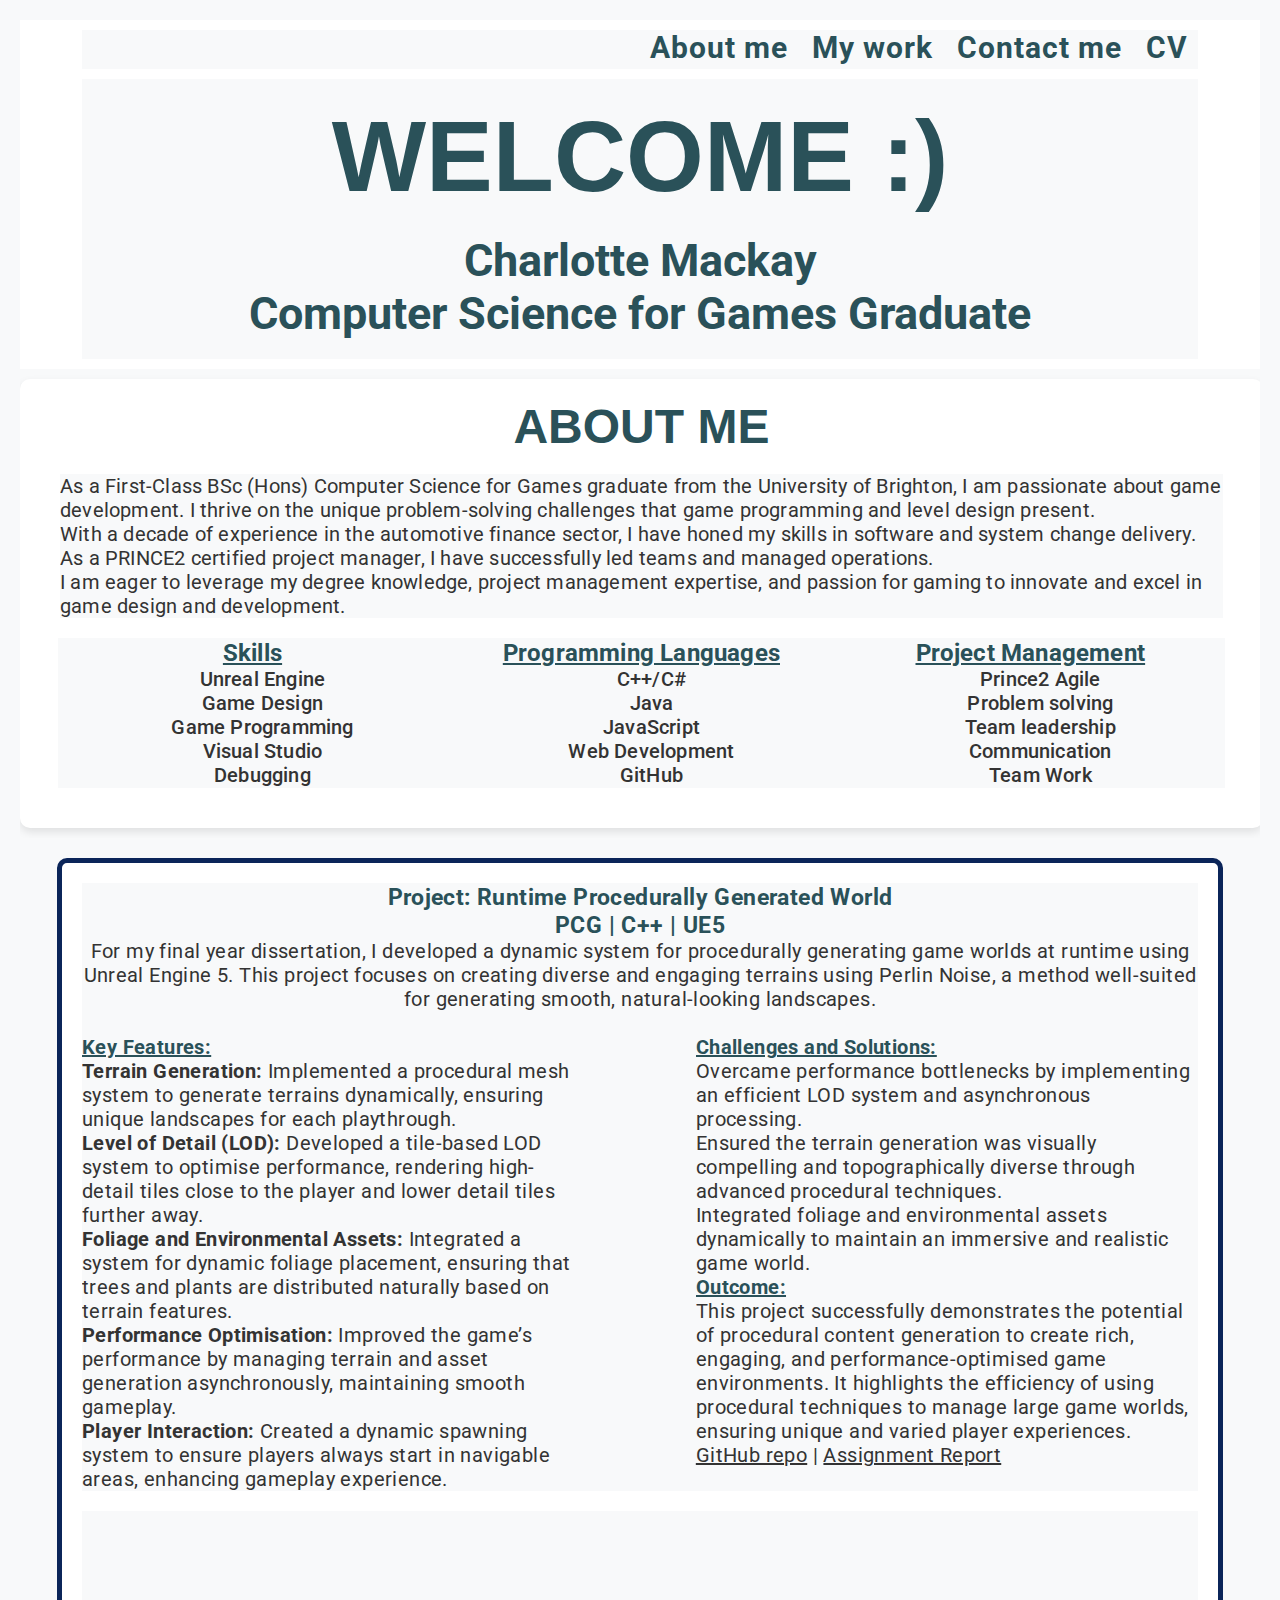
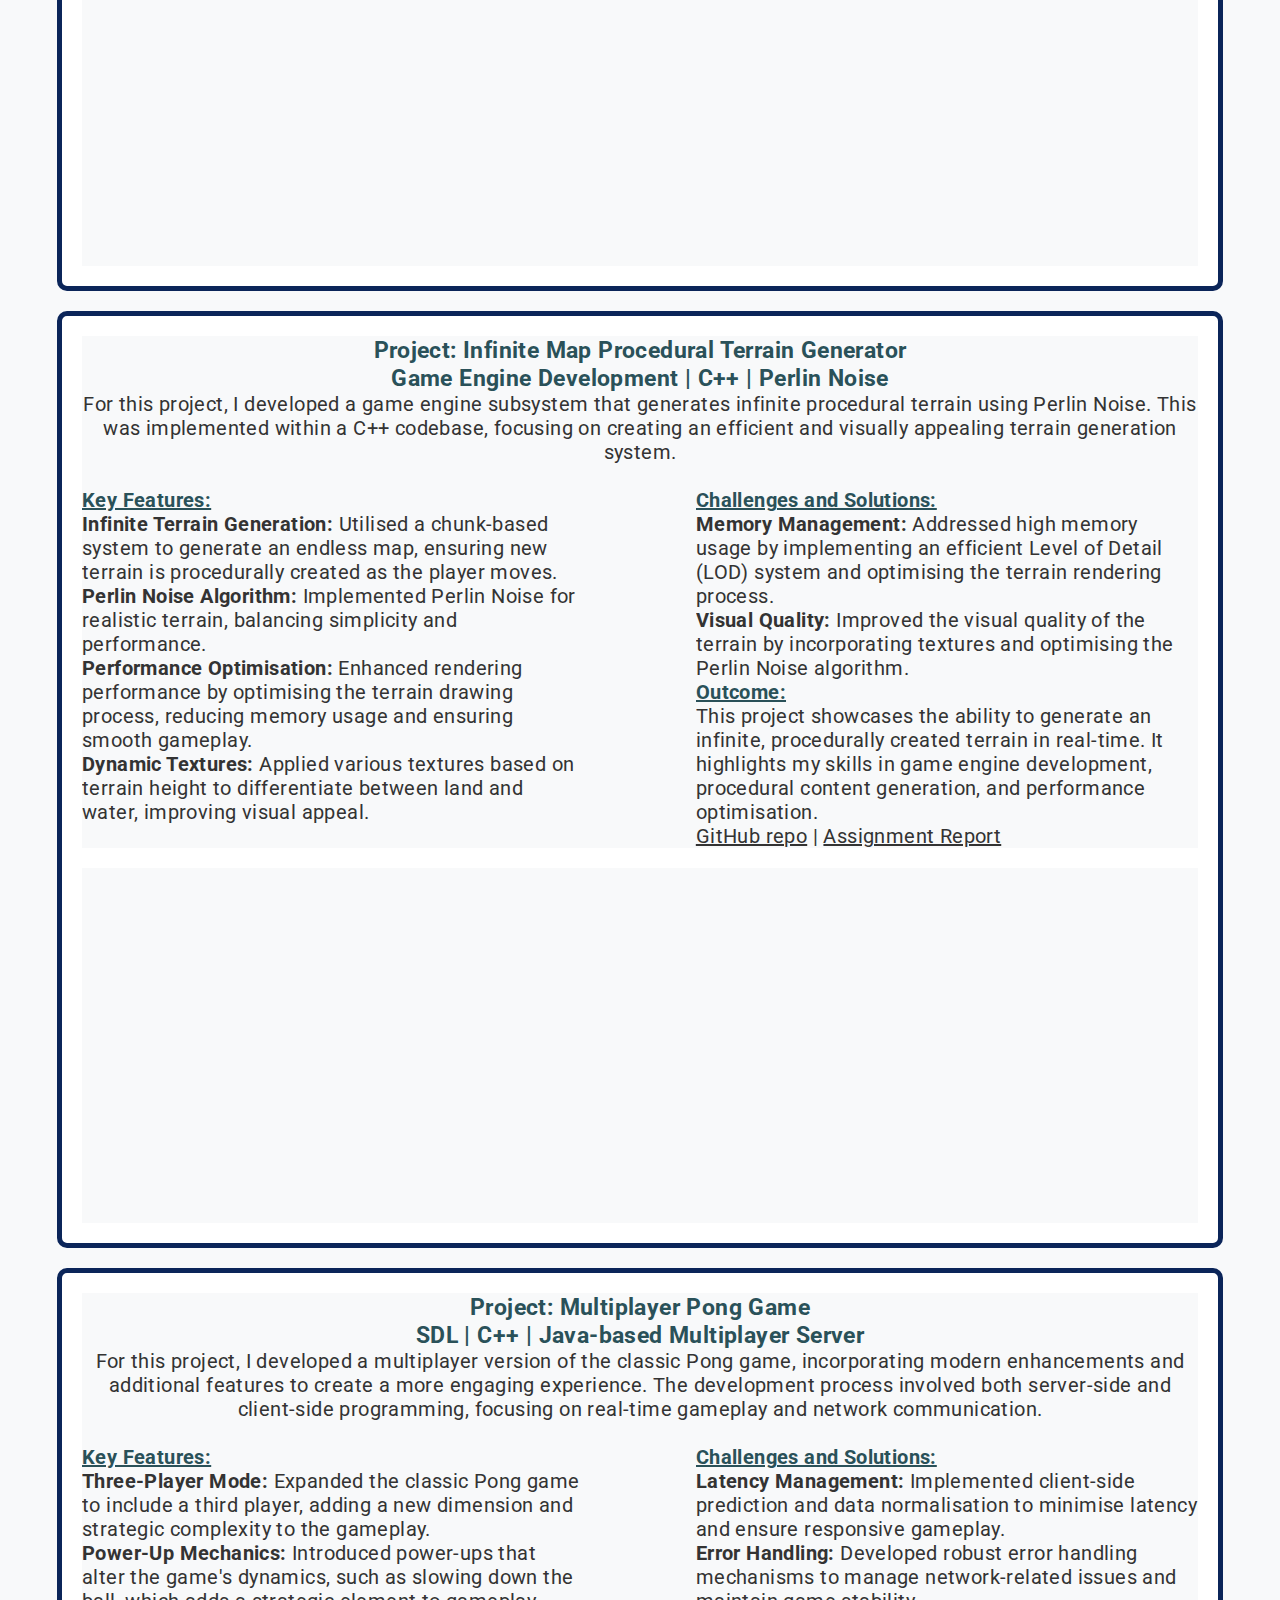
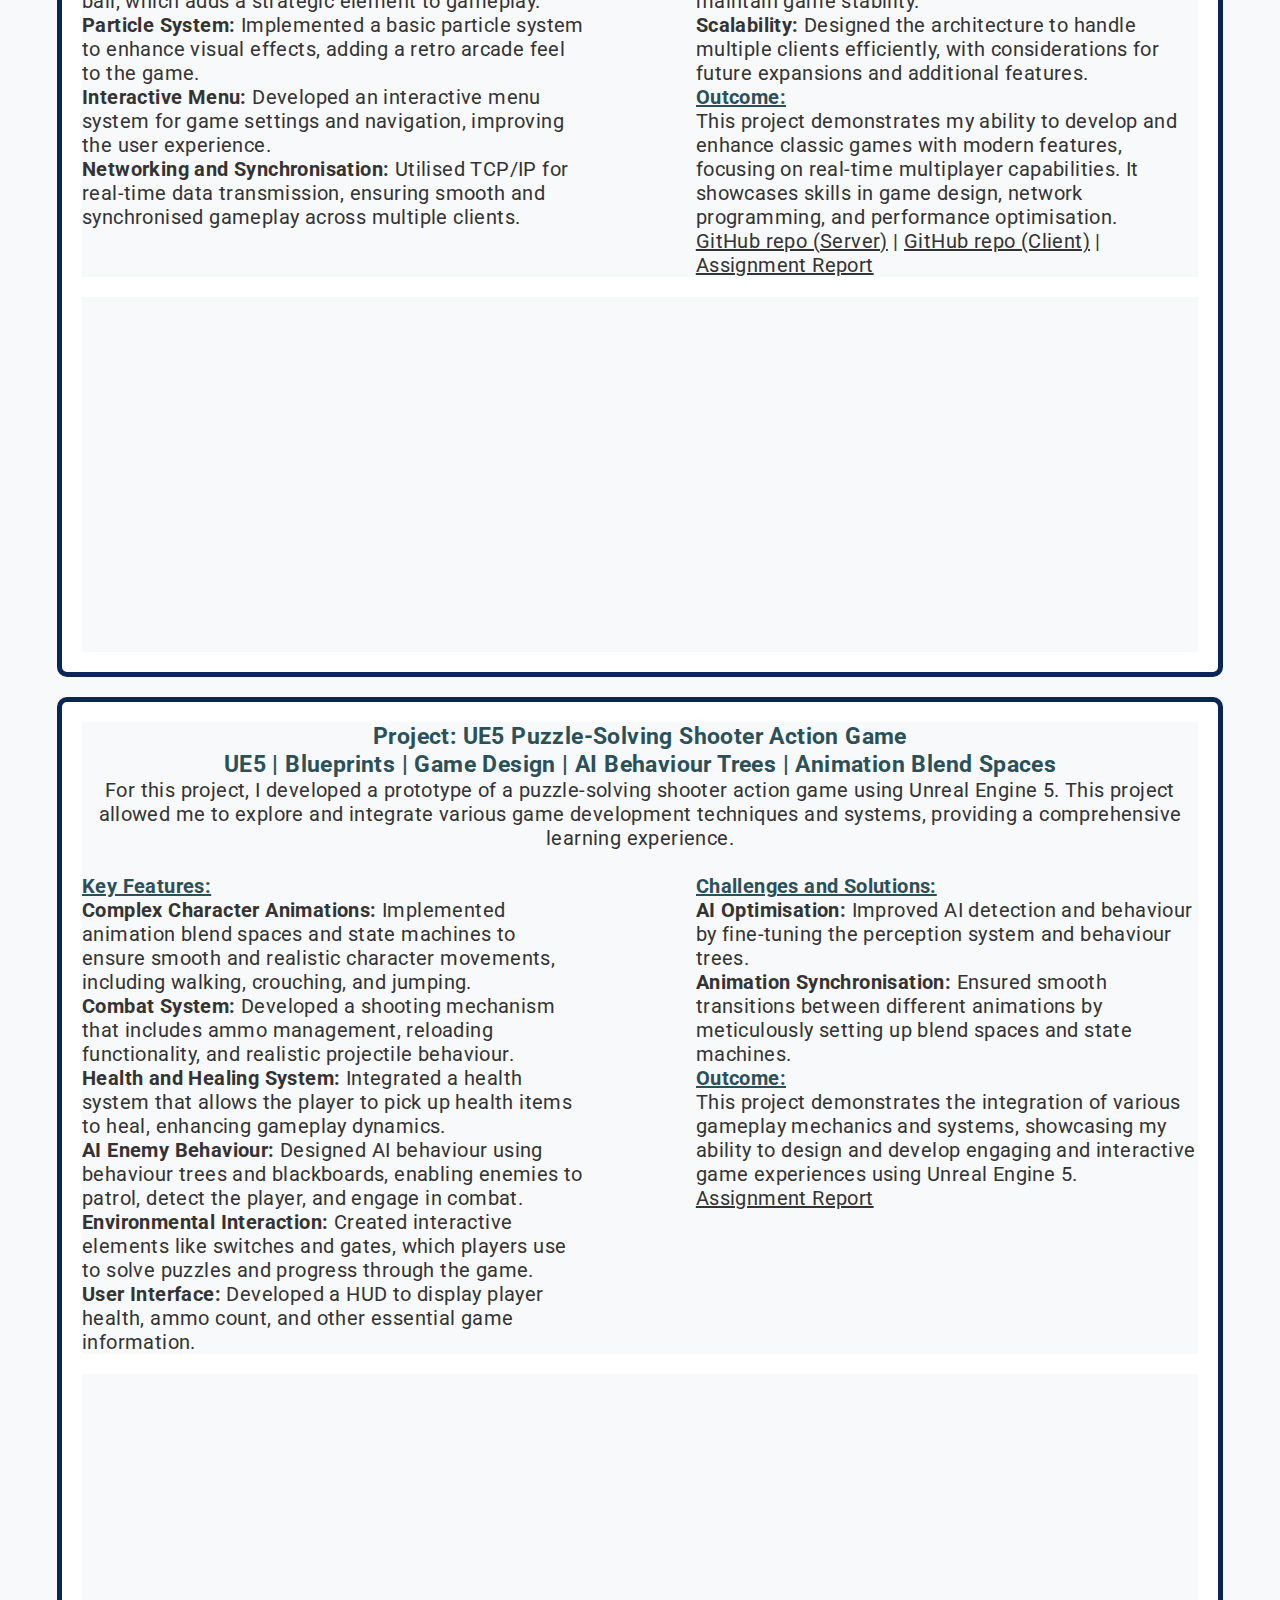
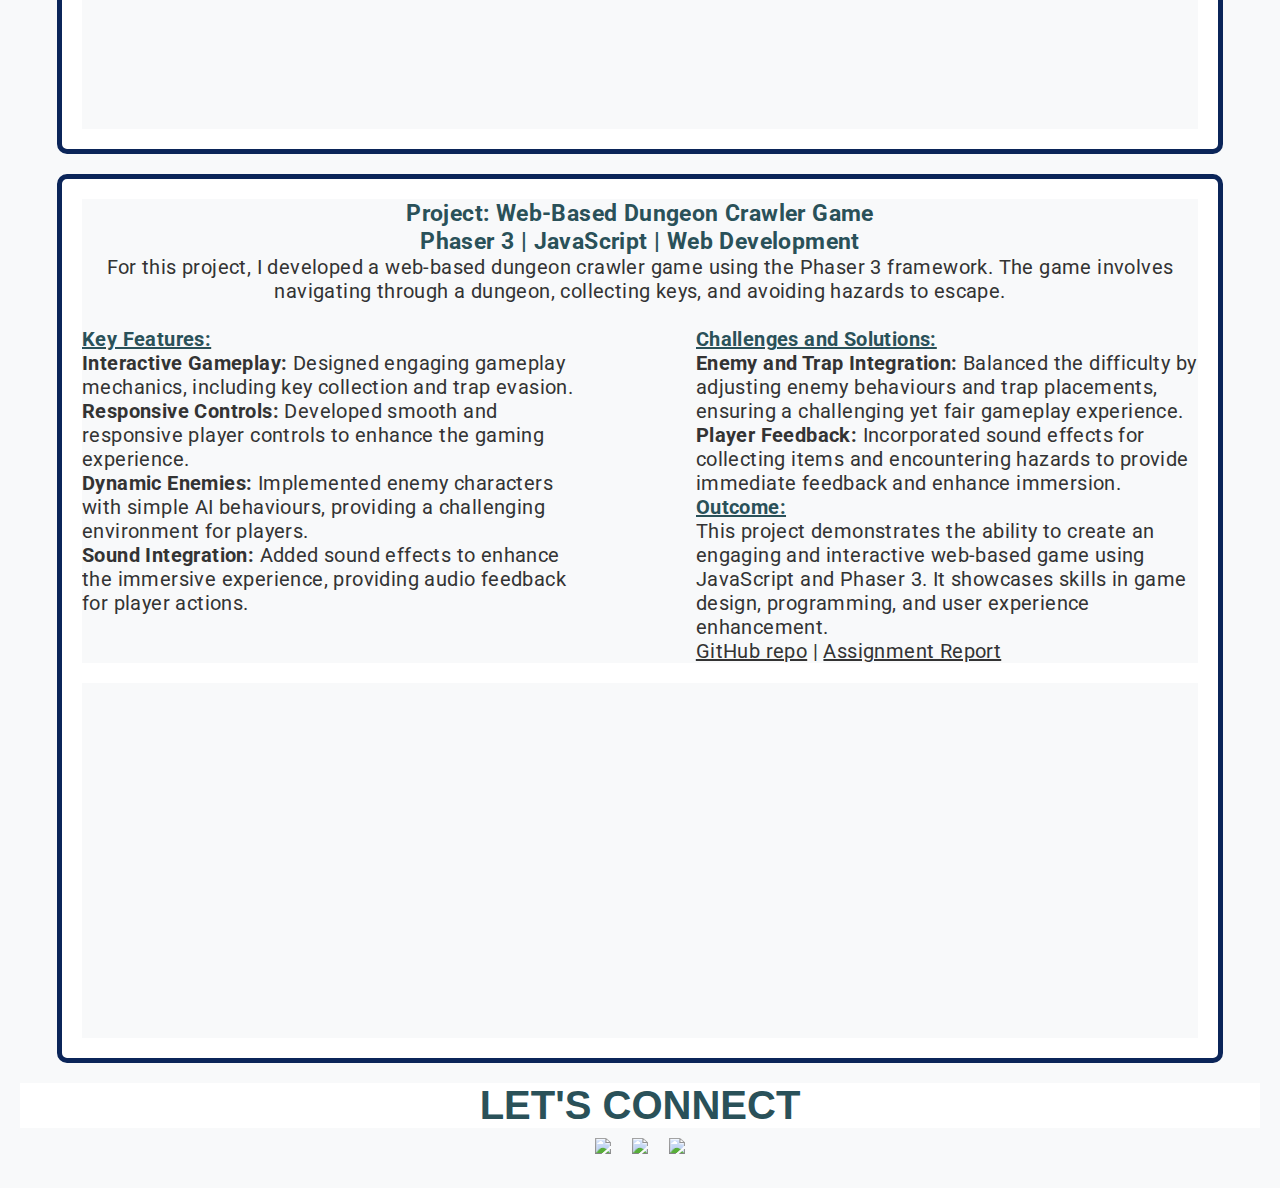
==== commit 6901f148: "Style changes" ====
--- a/index.html
+++ b/index.html
@@ -7,14 +7,13 @@
     <meta name="viewport" content="width=device-width, initial-scale=1.0">
     <title>Charlotte Mackay - Game Developer Portfolio</title>
     <link rel="stylesheet" href="https://cdnjs.cloudflare.com/ajax/libs/aos/2.3.4/aos.css">
+    <link href="https://fonts.googleapis.com/css2?family=Roboto:wght@400;700&display=swap" rel="stylesheet"> 
 </head>
 <body>
     <div class="container">
         <header>
             <nav>
-                <div class="menu-toggle">
-                    <span>&#9776;</span>
-                </div>
+              
                 <ul>
                     <li><a href="#about-me">About me</a></li>
                     <li><a href="#my-projects">My work</a></li>
@@ -26,14 +25,16 @@
                 <h1 class="main-strapline">Welcome :)</h1>
                 <h2 class="second-strapline">Charlotte Mackay</h2>
                 <h2 class="second-strapline">Computer Science for Games Graduate</h2>
+                <br>
             </div>
         </header>
 
         <main>
             <!-- Section One -->
             <section id="about-me" class="section-one" data-aos="fade-up">
-                <h3 class="section1-title">About me</h3>
+               
                 <div class="bio-container">
+                    <h3 class="section1-title">About me</h3>
                     <div class="bio">
                         <p>
                             As a First-Class BSc (Hons) Computer Science for Games graduate from the University of Brighton, I am passionate about game development. I thrive on the unique problem-solving challenges that game programming and level design present.
@@ -83,7 +84,7 @@
 
             <!-- Section Two -->
             <section id="my-projects" class="section-two" data-aos="fade-up">
-                <h3 class="section2-title">My Projects</h3>
+               
 
                 <!-- Project 1 -->
                 <div class="container-1">
--- a/style.css
+++ b/style.css
@@ -7,13 +7,13 @@
   scroll-behavior: smooth;
   background-color: #f8f9fa; 
   color: #333; 
-  font-family: "Vesper Libre", serif;
+  font-family: 'Roboto', sans-serif; 
 }
 
 body {
   background-color: #f8f9fa;
   color: #333;
-  font-family: "Vesper Libre", serif;
+  font-family: 'Roboto', sans-serif; 
   padding: 20px; 
   display: flex;
   justify-content: center;
@@ -43,7 +43,7 @@
 
 nav ul li a {
   text-decoration: none;
-  color: #5C8C46; 
+  color: #2A5159;   
   font-size: 30px;
   font-weight: bold;
   margin: 0px 10px;
@@ -73,8 +73,8 @@
 }
 
 .second-strapline {
-  color: #333; 
-  font-size: 55px;
+  color: #2A5159; 
+  font-size: 45px;
 }
 
 .section1-title {
@@ -82,7 +82,7 @@
   font-family: "Poppins", sans-serif;
   text-transform: uppercase;
   font-size: 240%;
-  margin-bottom: 25px;
+  margin-bottom: 10px;
   background-color: #ffffff;
   color: #2A5159; 
 }
@@ -91,7 +91,7 @@
 
 .bio-container {
   width: 97%; 
-  margin: 20px auto;
+  margin: 10px auto;
   padding: 20px;
   background-color: #ffffff; 
   box-shadow: 0px 4px 8px rgba(0, 0, 0, 0.1); 
@@ -115,20 +115,19 @@
 }
 
 .bio {
-  text-align: center;
+  text-align: auto;
   font-weight: 545px;
-  line-height: 200%;
-  letter-spacing: 0.4px;
+  letter-spacing: 0.2px;
   margin: 20px;
   height: auto;
 }
 
 .left-box, .middle-box, .right-box {
-  width: 31%; 
-  margin: 0 1%; 
+  width: 33.33%; 
+  margin: 0.1%; 
   text-align: center;
   font-weight: 500;
-  letter-spacing: 0.4px;
+  letter-spacing: 0.2px;
   box-sizing: border-box; 
 }
 
@@ -190,7 +189,7 @@
 
 .intro-box{
   width: 100%;
-  line-height: 200%;
+
   font-weight: 400;
   letter-spacing: 0.4px;
   text-align: center;
@@ -200,7 +199,7 @@
 .left-box-pro {
   width: 45%;
   text-align: left;
-  line-height: 200%;
+ 
   font-weight: normal;
   letter-spacing: 0.4px;
 }
@@ -208,7 +207,7 @@
 .right-box-pro {
   width: 45%;
   text-align: left;
-  line-height: 200%;
+ 
   font-weight: normal;
   letter-spacing: 0.4px;
    padding-left: 15px;
@@ -221,12 +220,12 @@
 
 h3{
   text-align: center;
-  color:#5C8C46;
+  color: #2A5159;  
 }
 
 h4{
   text-align: left;
-  color:#5C8C46;
+  color: #2A5159;  
   text-decoration: underline;
 }
 
@@ -244,7 +243,7 @@
   text-transform: uppercase;
   font-size: 250%;
   background-color: #ffffff;
-  color:#5C8C46;
+  color: #2A5159;  
 }
 
 .social-media-div {
@@ -266,6 +265,10 @@
 }
 
 
+
+/* Media Queries */
+
+
 @media screen and (max-width: 600px) {
   header {
       height: 40vh;
@@ -282,25 +285,33 @@
   }
 }
 
+
+@media screen and (min-width: 769px) {
+  .left-box-pro,
+  .right-box-pro {
+    width: 45%;
+  }
+}
+
 @media screen and (max-width: 768px) {
   nav ul {
-      display: none;
-      flex-direction: column;
-      width: 100%;
-      text-align: center;
+    display: none;
+    flex-direction: column;
+    width: 100%;
+    text-align: center;
   }
   nav ul.active {
-      display: flex;
+    display: flex;
   }
   .menu-toggle {
-      display: block;
-  }
-  .container-1, .container-2, .container-3, .container-4 {
-      flex-direction: column;
-      align-items: center;
-  }
-  .left-box-pro, .right-box-pro {
-      width: 100%;
-      margin: 10px 0;
-  }
-}
+    display: block;
+  }
+  .project-content {
+    flex-direction: column;
+  }
+  .left-box-pro,
+  .right-box-pro {
+    width: 100%;
+    margin: 10px 0;
+  }
+}
